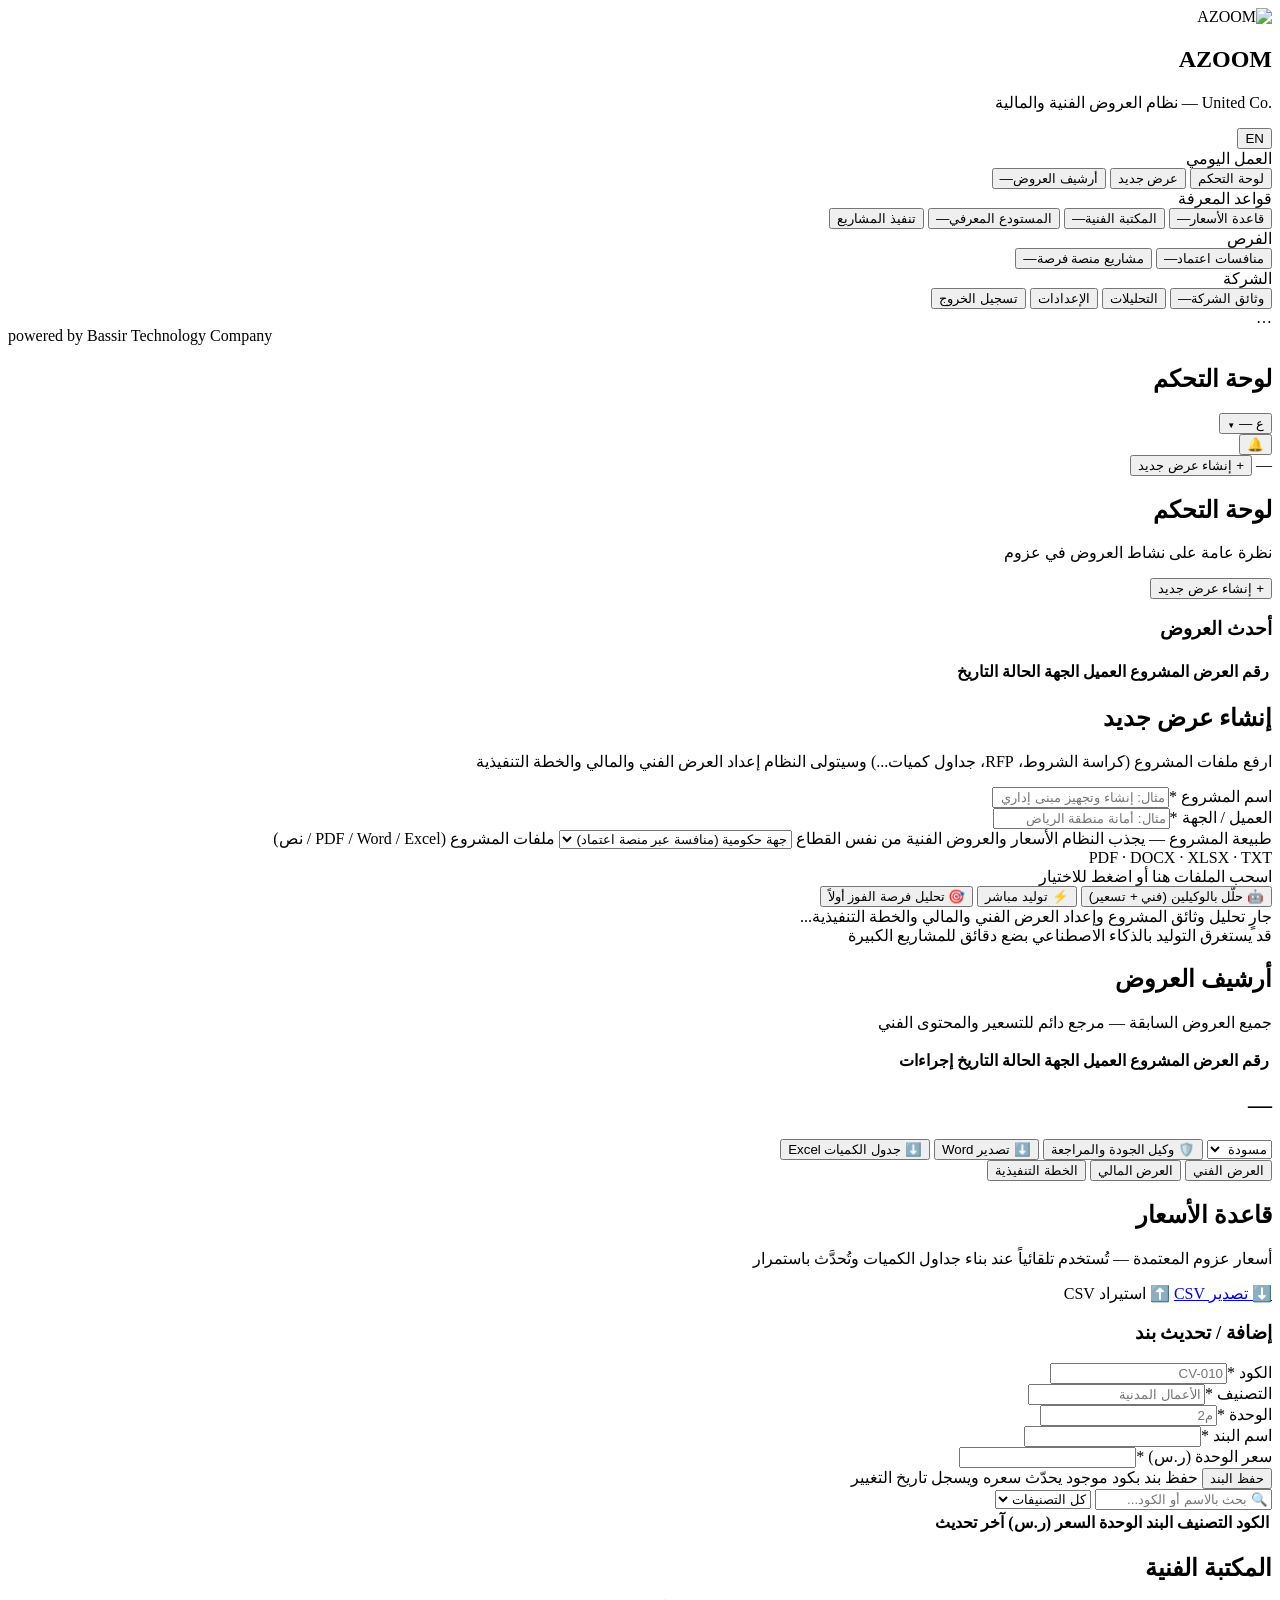
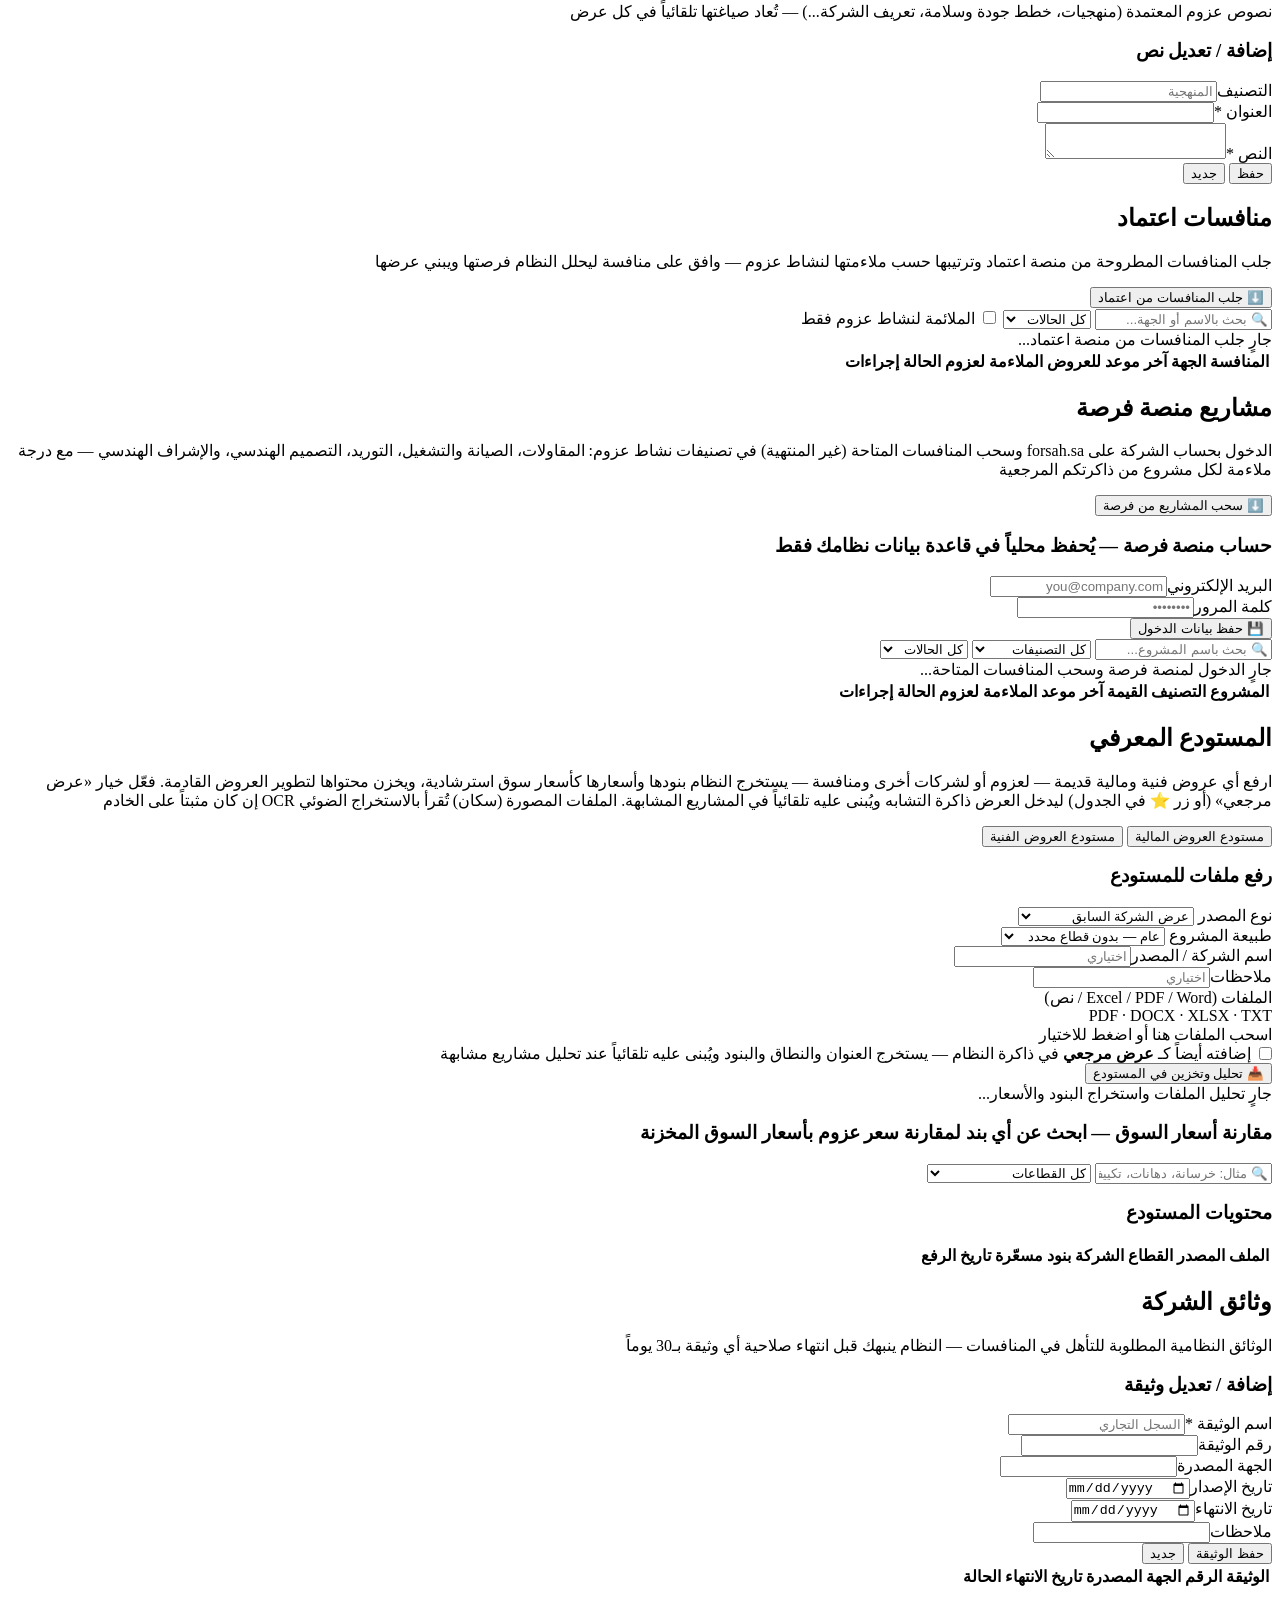
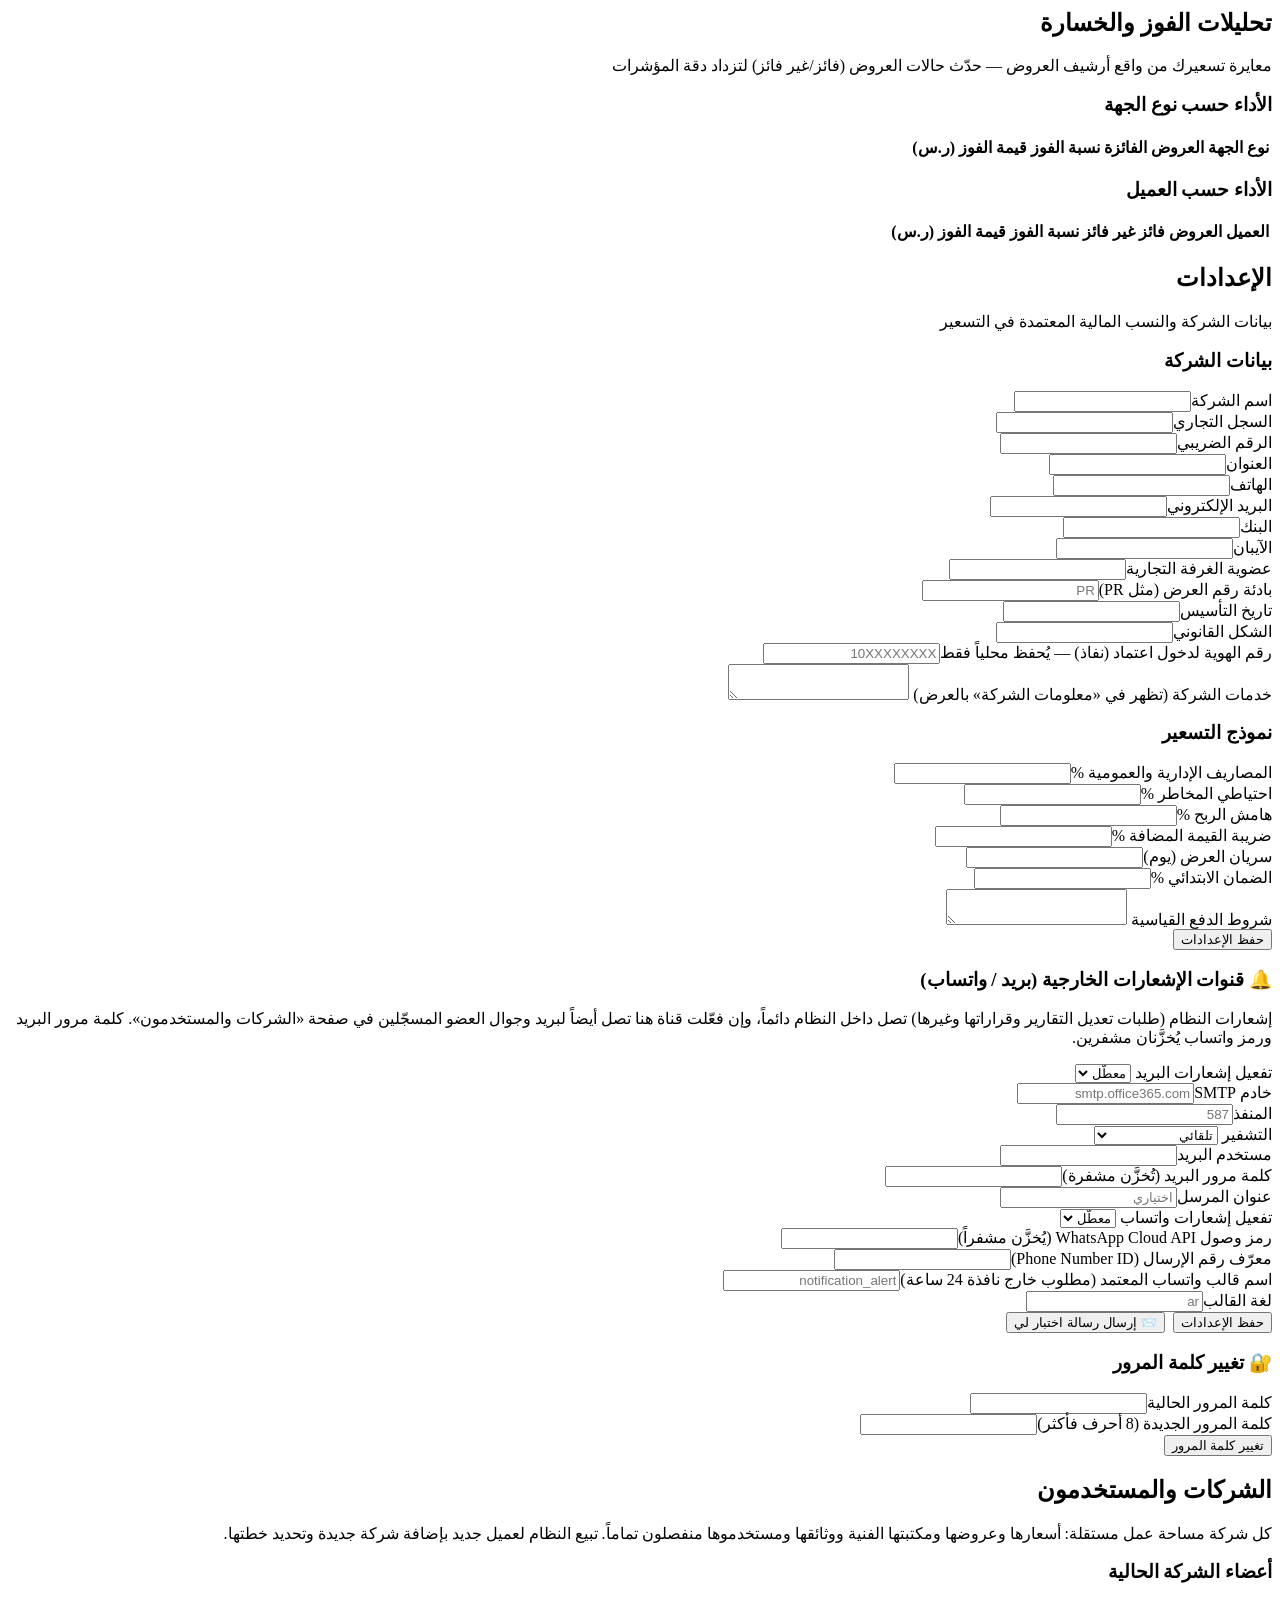
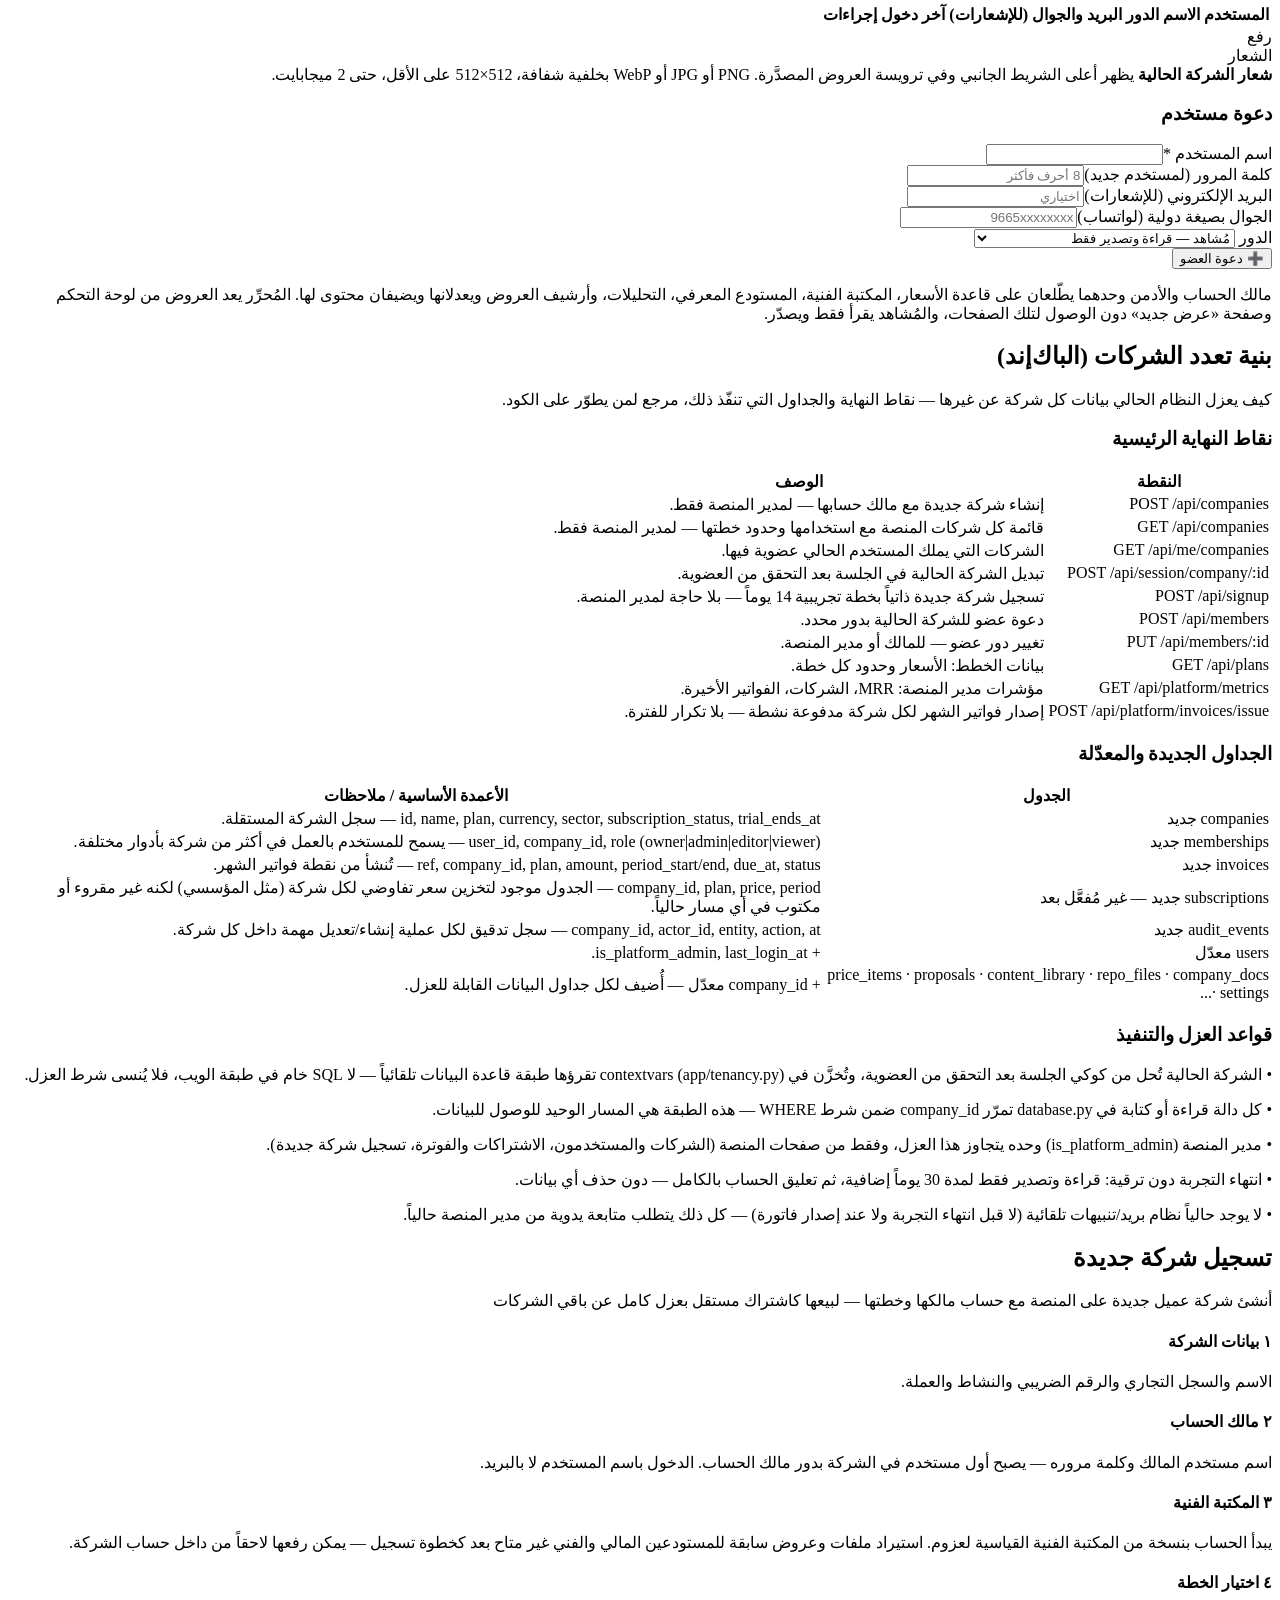
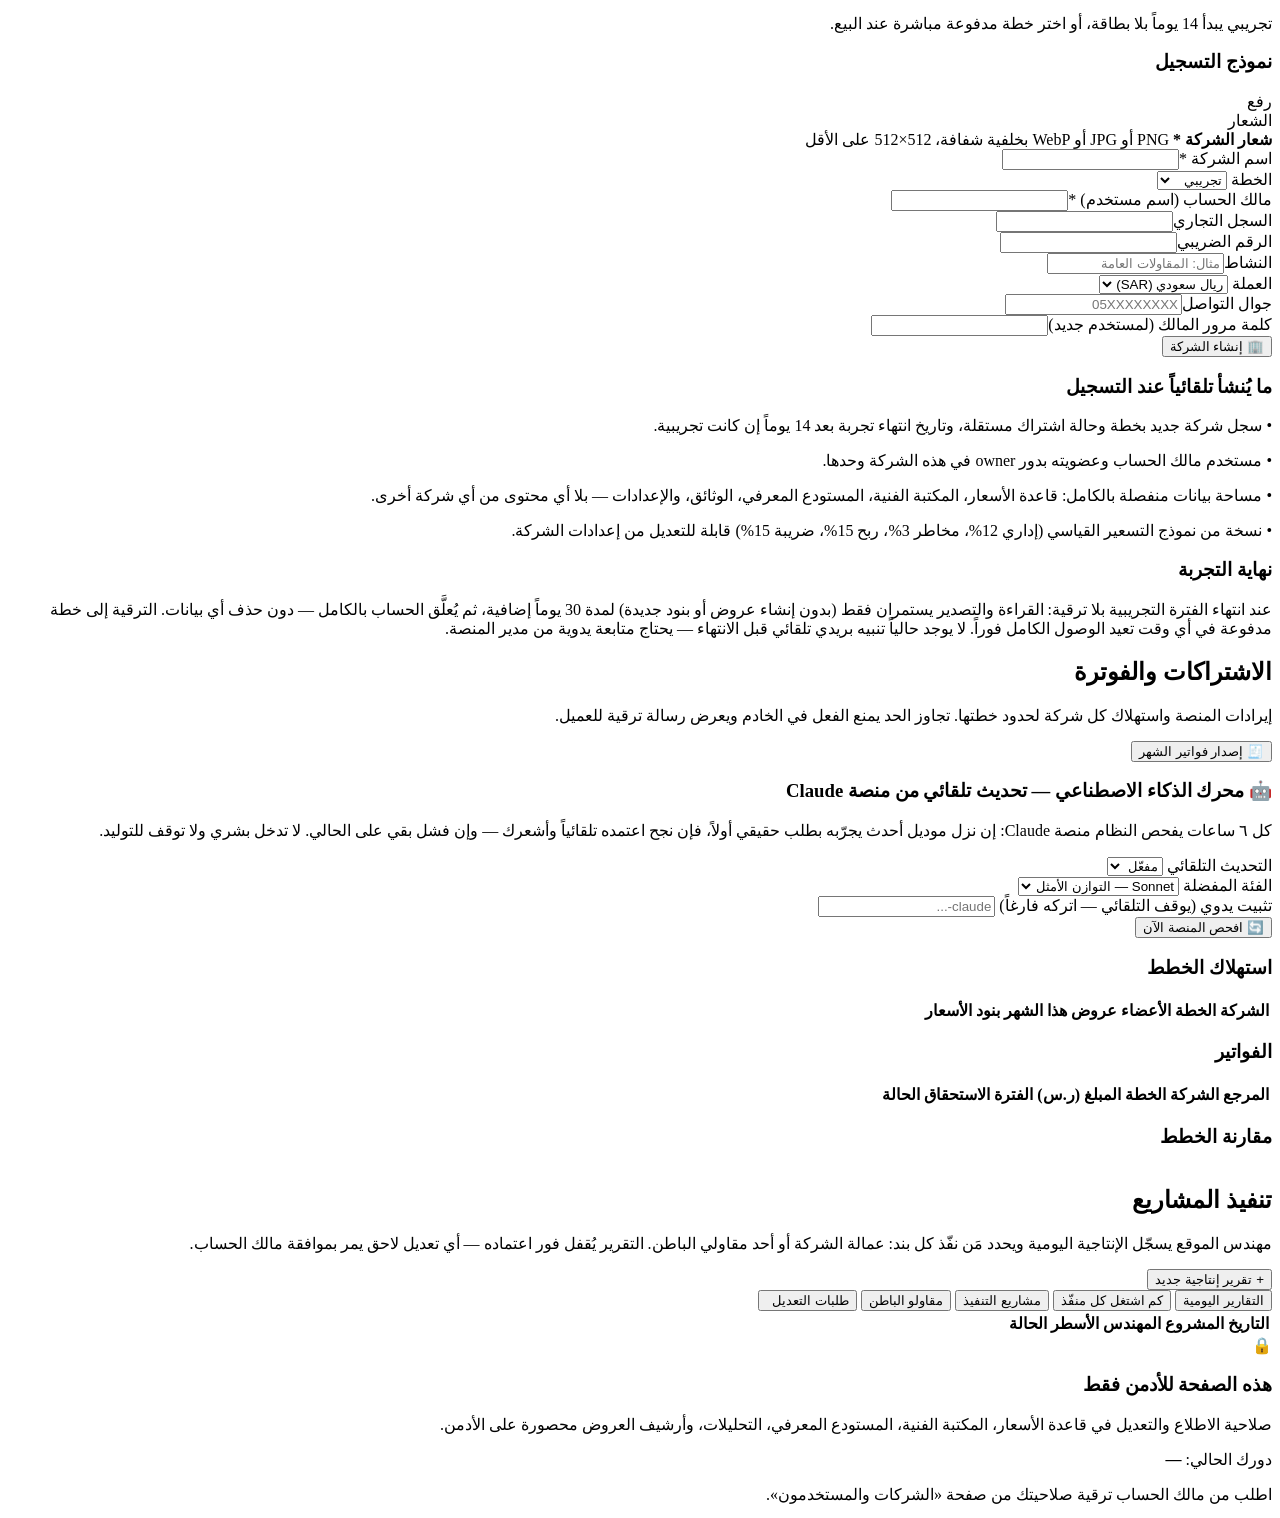
==== app/static/index.html @ 17821067 "Fixed the things according to the provided document by client" ====
<!DOCTYPE html>
<html lang="ar" dir="rtl">
<head>
<meta charset="UTF-8">
<meta name="viewport" content="width=device-width, initial-scale=1.0">
<title data-i18n="app_title">نظام عزوم — العروض الفنية والمالية</title>
<link rel="preconnect" href="https://fonts.gstatic.com" crossorigin>
<link href="https://fonts.googleapis.com/css2?family=Noto+Kufi+Arabic:wght@400;500;600;700&family=IBM+Plex+Sans+Arabic:wght@400;500;600&family=IBM+Plex+Mono:wght@400;500&display=swap" rel="stylesheet">
<link rel="stylesheet" href="/static/styles.css">
</head>
<body>
<div class="layout">
  <aside class="sidebar">
    <div class="brand">
      <div class="logo" id="brandLogo" title="AZOOM United Co.">
        <img id="brandLogoImg" src="/static/img/azoom-mark.png" alt="AZOOM">
        <span class="initial" id="brandInitial" hidden></span>
      </div>
      <div>
        <h1 id="brandWordmark">AZOOM</h1>
        <p id="brandTagline" data-i18n-html="brand_tagline"><span dir="ltr">United Co.</span> — نظام العروض الفنية والمالية</p>
      </div>
      <button class="lang-btn" id="langToggle" onclick="toggleLang()">EN</button>
    </div>
    <div class="nav-group" data-i18n="navgrp_daily">العمل اليومي</div>
    <button class="nav-btn active" data-page="dashboard" data-i18n="nav_dashboard">لوحة التحكم</button>
    <button class="nav-btn" data-page="new" data-i18n="nav_new">عرض جديد</button>
    <button class="nav-btn" data-page="proposals" data-i18n="nav_proposals">أرشيف العروض<span class="nav-count" id="cntProposals">—</span></button>
    <div class="nav-group" data-i18n="navgrp_knowledge">قواعد المعرفة</div>
    <button class="nav-btn" data-page="prices" data-i18n="nav_prices">قاعدة الأسعار<span class="nav-count" id="cntPrices">—</span></button>
    <button class="nav-btn" data-page="library" data-i18n="nav_library">المكتبة الفنية<span class="nav-count" id="cntLibrary">—</span></button>
    <button class="nav-btn" data-page="repo" data-i18n="nav_repo">المستودع المعرفي<span class="nav-count" id="cntRepo">—</span></button>
    <button class="nav-btn" data-page="execution" data-i18n="nav_execution">تنفيذ المشاريع</button>
    <div class="nav-group" data-i18n="navgrp_opportunities">الفرص</div>
    <button class="nav-btn" data-page="etimad" data-i18n="nav_etimad">منافسات اعتماد<span class="nav-count" id="cntEtimad">—</span></button>
    <button class="nav-btn" data-page="forsah" data-i18n="nav_forsah">مشاريع منصة فرصة<span class="nav-count" id="cntForsah">—</span></button>
    <div class="nav-group" data-i18n="navgrp_company">الشركة</div>
    <button class="nav-btn" data-page="docs" data-i18n="nav_docs">وثائق الشركة<span class="nav-count" id="cntDocs">—</span></button>
    <button class="nav-btn" data-page="analytics" data-i18n="nav_analytics">التحليلات</button>
    <button class="nav-btn" data-page="settings" data-i18n="nav_settings">الإعدادات</button>
    <div class="nav-group" id="navgrpPlatform" data-i18n="navgrp_platform" hidden>المنصة</div>
    <button class="nav-btn" data-page="tenants" id="navTenants" data-i18n="nav_tenants" hidden>الشركات والمستخدمون</button>
    <button class="nav-btn" data-page="companies" id="navCompanies" data-i18n="nav_companies" hidden>بنية تعدد الشركات</button>
    <button class="nav-btn" data-page="newco" id="navNewco" data-i18n="nav_newco" hidden>تسجيل شركة جديدة</button>
    <button class="nav-btn" data-page="billing" id="navBilling" data-i18n="nav_billing" hidden>الاشتراكات والفوترة</button>
    <button class="nav-btn" onclick="logout()" style="margin-top:auto" data-i18n="nav_logout">تسجيل الخروج</button>
    <div class="engine-badge" id="engineBadge">…</div>
    <div class="powered-by" dir="ltr">powered by Bassir Technology Company</div>
  </aside>

  <main class="main">

    <div class="topbar">
      <div class="title"><h2 id="pageTitle">لوحة التحكم</h2></div>
      <div class="tenant">
        <button class="tenant-btn" id="tenantBtn" onclick="toggleTenantMenu()">
          <span class="tenant-mark" id="tenantMark">ع</span>
          <span class="name" id="tenantName">—</span>
          <span class="plan" id="tenantPlan"></span>
          <span style="font-size:8px;color:var(--muted-2)">▼</span>
        </button>
        <div class="tenant-menu" id="tenantMenu" hidden>
          <h6 data-i18n="tenant_menu_title">الشركات المسجّلة في المنصة</h6>
          <div id="tenantList"></div>
        </div>
      </div>
      <div class="spacer" style="flex:1"></div>
      <div class="tenant" id="notifWrap">
        <button class="tenant-btn" id="notifBtn" onclick="toggleNotifMenu()" title="الإشعارات" style="position:relative">
          🔔<span id="notifBadge" hidden
            style="position:absolute;top:-4px;inset-inline-end:-4px;background:#c0392b;color:#fff;border-radius:9px;font-size:10px;min-width:16px;height:16px;line-height:16px;text-align:center;padding:0 3px">0</span>
        </button>
        <div class="tenant-menu" id="notifMenu" hidden style="min-width:330px;max-height:420px;overflow:auto">
          <h6 data-i18n="notif_title">الإشعارات</h6>
          <div id="notifList"></div>
          <button class="btn sm ghost" style="margin:8px" onclick="markAllNotifs()" data-i18n="notif_mark_all">تحديد الكل كمقروء</button>
        </div>
      </div>
      <span class="tag admin" id="roleChip">—</span>
      <button class="btn" onclick="go('new')" data-i18n="topbar_new_btn">+ إنشاء عرض جديد</button>
    </div>

    <!-- لوحة التحكم -->
    <section class="page active" id="page-dashboard">
      <div class="page-head">
        <div><h2 data-i18n="dash_title">لوحة التحكم</h2><p data-i18n="dash_sub">نظرة عامة على نشاط العروض في عزوم</p></div>
        <button class="btn gold" onclick="go('new')" data-i18n="dash_new_btn">+ إنشاء عرض جديد</button>
      </div>
      <div id="docsAlert"></div>
      <div class="cards" id="statCards"></div>
      <div class="panel">
        <h3 data-i18n="dash_recent_title">أحدث العروض</h3>
        <div class="t-wrap"><table id="recentTable">
          <thead><tr>
            <th data-i18n="th_ref">رقم العرض</th><th data-i18n="th_project">المشروع</th><th data-i18n="th_client">العميل</th>
            <th data-i18n="th_entity">الجهة</th><th data-i18n="th_status">الحالة</th><th data-i18n="th_date">التاريخ</th><th></th>
          </tr></thead>
          <tbody></tbody>
        </table></div>
      </div>
    </section>

    <!-- عرض جديد -->
    <section class="page" id="page-new">
      <div class="page-head">
        <div><h2 data-i18n="new_title">إنشاء عرض جديد</h2><p data-i18n="new_sub">ارفع ملفات المشروع (كراسة الشروط، RFP، جداول كميات...) وسيتولى النظام إعداد العرض الفني والمالي والخطة التنفيذية</p></div>
      </div>
      <div class="panel">
        <div class="grid-2">
          <div><label data-i18n="new_project_label">اسم المشروع *</label><input type="text" id="npTitle" data-i18n-ph="new_project_ph" placeholder="مثال: إنشاء وتجهيز مبنى إداري" oninput="suggestSimilar()"></div>
          <div><label data-i18n="new_client_label">العميل / الجهة *</label><input type="text" id="npClient" data-i18n-ph="new_client_ph" placeholder="مثال: أمانة منطقة الرياض"></div>
        </div>
        <div id="similarBox"></div>
        <label><span data-i18n="new_entity_label">طبيعة المشروع</span> <span class="muted" data-i18n="new_entity_hint">— يجذب النظام الأسعار والعروض الفنية من نفس القطاع</span></label>
        <select id="npEntity" onchange="suggestSimilar()">
          <option value="government" data-i18n="opt_gov">جهة حكومية (منافسة عبر منصة اعتماد)</option>
          <option value="private" data-i18n="opt_private">قطاع خاص</option>
          <option value="pif" data-i18n="opt_pif">مشاريع صندوق الاستثمارات العامة</option>
          <option value="airports" data-i18n="opt_airports">مطارات</option>
        </select>
        <label data-i18n="new_files_label">ملفات المشروع (PDF / Word / Excel / نص)</label>
        <div class="dropzone" id="dropzone">
          <div class="big">PDF · DOCX · XLSX · TXT</div>
          <span data-i18n="dropzone_text">اسحب الملفات هنا أو اضغط للاختيار</span>
          <input type="file" id="fileInput" multiple hidden accept=".pdf,.docx,.xlsx,.xlsm,.txt,.md,.csv">
        </div>
        <div class="file-list" id="fileList"></div>
        <div id="agentsPanel" hidden style="margin-top:14px">
          <div class="grid-2">
            <div class="panel" style="margin:0">
              <h3 data-i18n="agent_tech_title">🧠 الوكيل الفني</h3>
              <div id="agentTechBody" class="muted"></div>
            </div>
            <div class="panel" style="margin:0">
              <h3 data-i18n="agent_fin_title">💰 وكيل التسعير</h3>
              <div id="agentFinBody" class="muted"></div>
            </div>
          </div>
          <div id="agentRecs" style="margin-top:10px"></div>
          <div class="mt row">
            <button class="btn gold" id="agentsGenerateBtn" onclick="runAgentsGenerate()" data-i18n="agents_generate_btn">✅ اعتمد وابنِ العرضين الآن</button>
            <button class="btn ghost" onclick="openOnboarding()" data-i18n="agents_onboarding_btn">⚙️ معالج التهيئة (شعار + عروض سابقة)</button>
          </div>
        </div>
        <div class="mt row">
          <button class="btn" id="agentsBtn" onclick="runAgentsAnalyze()" data-i18n="agents_btn">🤖 حلّل بالوكيلين (فني + تسعير)</button>
          <button class="btn gold" id="generateBtn" data-i18n="gen_btn">⚡ توليد مباشر</button>
          <button class="btn ghost" id="oppBtn" onclick="runOpportunity()" data-i18n="opp_btn">🎯 تحليل فرصة الفوز أولاً</button>
          <span class="muted" id="engineHint"></span>
        </div>
        <div id="oppResult"></div>
        <div class="spinner" id="genSpinner">
          <div class="dot"></div>
          <span data-i18n="gen_spinner_text">جارٍ تحليل وثائق المشروع وإعداد العرض الفني والمالي والخطة التنفيذية...</span><br>
          <span class="muted" data-i18n="gen_spinner_hint">قد يستغرق التوليد بالذكاء الاصطناعي بضع دقائق للمشاريع الكبيرة</span>
        </div>
      </div>
    </section>

    <!-- أرشيف العروض -->
    <section class="page" id="page-proposals">
      <div class="page-head">
        <div><h2 data-i18n="proposals_title">أرشيف العروض</h2><p data-i18n="proposals_sub">جميع العروض السابقة — مرجع دائم للتسعير والمحتوى الفني</p></div>
      </div>
      <div class="panel">
        <div class="t-wrap"><table id="proposalsTable">
          <thead><tr>
            <th data-i18n="th_ref">رقم العرض</th><th data-i18n="th_project">المشروع</th><th data-i18n="th_client">العميل</th>
            <th data-i18n="th_entity">الجهة</th><th data-i18n="th_status">الحالة</th><th data-i18n="th_date">التاريخ</th><th data-i18n="th_actions">إجراءات</th>
          </tr></thead>
          <tbody></tbody>
        </table></div>
      </div>
    </section>

    <!-- عارض العرض -->
    <section class="page" id="page-viewer">
      <div class="page-head">
        <div><h2 id="vTitle">—</h2><p id="vMeta"></p></div>
        <div class="row">
          <select id="vStatus" onchange="changeStatus()">
            <option value="draft" data-i18n="st_draft">مسودة</option>
            <option value="submitted" data-i18n="st_submitted">مُقدَّم</option>
            <option value="won" data-i18n="st_won">فائز 🏆</option>
            <option value="lost" data-i18n="st_lost">غير فائز</option>
          </select>
          <button class="btn ghost" onclick="runQualityAgent()" data-i18n="qa_btn">🛡️ وكيل الجودة والمراجعة</button>
          <button class="btn" onclick="exportDocx()" data-i18n="export_word_btn">⬇️ تصدير Word</button>
          <button class="btn ghost" onclick="exportXlsx()" data-i18n="export_excel_btn">⬇️ جدول الكميات Excel</button>
        </div>
      </div>
      <div id="qaPanel" hidden class="panel" style="margin-bottom:12px">
        <div class="cards mb" id="qaCards"></div>
        <div id="qaIssues"></div>
        <div class="mt row">
          <button class="btn sm" id="qaFixBtn" onclick="runQualityFix()" data-i18n="qa_fix_btn">🧹 أصلح العبارات القالبية تلقائياً</button>
          <button class="btn sm ghost" onclick="document.getElementById('qaPanel').hidden = true" data-i18n="qa_close_btn">إغلاق</button>
        </div>
        <p class="muted" data-i18n="qa_disclaimer">الوكيل يرفع نسبة صوت شركتك (من بنك فقراتها البشري) ويزيل الصياغات القالبية والبصمات التقنية في خصائص الملفات ويدقق الاتساق — والمراجعة البشرية النهائية قبل التقديم تبقى مسؤوليتكم.</p>
      </div>
      <div class="tabs">
        <button class="tab-btn active" data-tab="tech" data-i18n="tab_tech">العرض الفني</button>
        <button class="tab-btn" data-tab="fin" data-i18n="tab_fin">العرض المالي</button>
        <button class="tab-btn" data-tab="plan" data-i18n="tab_plan">الخطة التنفيذية</button>
      </div>
      <div class="tab-pane active" id="tab-tech"></div>
      <div class="tab-pane" id="tab-fin"></div>
      <div class="tab-pane" id="tab-plan"></div>
    </section>

    <!-- قاعدة الأسعار -->
    <section class="page" id="page-prices">
      <div class="page-head">
        <div><h2 data-i18n="prices_title">قاعدة الأسعار</h2><p data-i18n="prices_sub">أسعار عزوم المعتمدة — تُستخدم تلقائياً عند بناء جداول الكميات وتُحدَّث باستمرار</p></div>
        <div class="row">
          <a class="btn ghost sm" href="/api/prices/export/csv" data-i18n="export_csv_btn">⬇️ تصدير CSV</a>
          <label class="btn ghost sm" style="cursor:pointer"><span data-i18n="import_csv_label">⬆️ استيراد CSV</span><input type="file" id="csvImport" hidden accept=".csv"></label>
        </div>
      </div>
      <div class="panel">
        <h3 data-i18n="add_price_title">إضافة / تحديث بند</h3>
        <div class="grid-3">
          <div><label data-i18n="code_label">الكود *</label><input type="text" id="prCode" placeholder="CV-010"></div>
          <div><label data-i18n="category_label">التصنيف *</label><input type="text" id="prCat" list="catList" data-i18n-ph="category_ph" placeholder="الأعمال المدنية"></div>
          <div><label data-i18n="unit_label">الوحدة *</label><input type="text" id="prUnit" data-i18n-ph="unit_ph" placeholder="م2"></div>
        </div>
        <div class="grid-2">
          <div><label data-i18n="item_name_label">اسم البند *</label><input type="text" id="prName"></div>
          <div><label data-i18n="unit_price_label">سعر الوحدة (ر.س) *</label><input type="number" id="prPrice" step="0.01"></div>
        </div>
        <div class="mt"><button class="btn" onclick="savePrice()" data-i18n="save_price_btn">حفظ البند</button>
        <span class="muted" data-i18n="save_price_hint">حفظ بند بكود موجود يحدّث سعره ويسجل تاريخ التغيير</span></div>
      </div>
      <div class="panel">
        <div class="row mb">
          <input type="text" id="prSearch" data-i18n-ph="search_ph" placeholder="🔍 بحث بالاسم أو الكود..." style="max-width:280px" oninput="loadPrices()">
          <select id="prFilterCat" onchange="loadPrices()" style="max-width:240px"><option value="" data-i18n="all_categories">كل التصنيفات</option></select>
        </div>
        <div class="t-wrap"><table id="pricesTable">
          <thead><tr>
            <th data-i18n="th_code">الكود</th><th data-i18n="th_category">التصنيف</th><th data-i18n="th_item">البند</th>
            <th data-i18n="th_unit">الوحدة</th><th data-i18n="th_price">السعر (ر.س)</th><th data-i18n="th_updated">آخر تحديث</th><th></th>
          </tr></thead>
          <tbody></tbody>
        </table></div>
      </div>
      <datalist id="catList"></datalist>
    </section>

    <!-- المكتبة الفنية -->
    <section class="page" id="page-library">
      <div class="page-head">
        <div><h2 data-i18n="library_title">المكتبة الفنية</h2><p data-i18n="library_sub">نصوص عزوم المعتمدة (منهجيات، خطط جودة وسلامة، تعريف الشركة...) — تُعاد صياغتها تلقائياً في كل عرض</p></div>
      </div>
      <div class="panel">
        <h3 data-i18n="add_text_title">إضافة / تعديل نص</h3>
        <input type="hidden" id="libId">
        <div class="grid-2">
          <div><label data-i18n="category_label2">التصنيف</label><input type="text" id="libCat" data-i18n-ph="category_ph2" placeholder="المنهجية"></div>
          <div><label data-i18n="title_label">العنوان *</label><input type="text" id="libTitle"></div>
        </div>
        <label data-i18n="body_label">النص *</label><textarea id="libBody"></textarea>
        <div class="mt row">
          <button class="btn" onclick="saveLibrary()" data-i18n="save_btn">حفظ</button>
          <button class="btn ghost" onclick="clearLibraryForm()" data-i18n="new_btn">جديد</button>
        </div>
      </div>
      <div id="libraryList"></div>
    </section>

    <!-- منافسات اعتماد -->
    <section class="page" id="page-etimad">
      <div class="page-head">
        <div><h2 data-i18n="etimad_title">منافسات اعتماد</h2><p data-i18n="etimad_sub">جلب المنافسات المطروحة من منصة اعتماد وترتيبها حسب ملاءمتها لنشاط عزوم — وافق على منافسة ليحلل النظام فرصتها ويبني عرضها</p></div>
        <button class="btn gold" id="etimadFetchBtn" onclick="fetchEtimad()" data-i18n="fetch_btn">⬇️ جلب المنافسات من اعتماد</button>
      </div>
      <div class="panel" id="etimadSessionNote" style="display:none">
        <p class="muted"><span data-i18n="session_note">🔑 لتنزيل كراسات الشروط آلياً: شغّل من جهازك</span> <code>python scripts/etimad_nafath_login.py</code> <span data-i18n="session_note2">(دخول نفاذ بموافقتك من الجوال — رقم الهوية يُحفظ محلياً في إعداداتك فقط). جلب قائمة المنافسات لا يحتاج دخولاً.</span></p>
      </div>
      <div class="panel">
        <div class="row mb">
          <input type="text" id="etQ" data-i18n-ph="search_ph2" placeholder="🔍 بحث بالاسم أو الجهة..." style="max-width:260px" oninput="loadEtimad()">
          <select id="etStatus" onchange="loadEtimad()" style="max-width:180px">
            <option value="" data-i18n="all_statuses">كل الحالات</option>
            <option value="جديدة" data-i18n="et_status_new">جديدة</option>
            <option value="مهتمون" data-i18n="et_status_interested">مهتمون</option>
            <option value="مستبعدة" data-i18n="et_status_excluded">مستبعدة</option>
            <option value="أُنشئ عرض" data-i18n="et_status_created">أُنشئ عرض</option>
          </select>
          <label class="row" style="gap:6px;margin:0"><input type="checkbox" id="etRelevant" onchange="loadEtimad()" style="width:auto"> <span data-i18n="relevant_only_label">الملائمة لنشاط عزوم فقط</span></label>
        </div>
        <div class="spinner" id="etSpinner"><div class="dot"></div><span data-i18n="fetch_spinner">جارٍ جلب المنافسات من منصة اعتماد...</span></div>
        <div class="t-wrap"><table id="etimadTable">
          <thead><tr>
            <th data-i18n="th_tender">المنافسة</th><th data-i18n="th_agency">الجهة</th><th data-i18n="th_deadline">آخر موعد للعروض</th>
            <th data-i18n="th_relevance">الملاءمة لعزوم</th><th data-i18n="th_status">الحالة</th><th data-i18n="th_actions">إجراءات</th>
          </tr></thead>
          <tbody></tbody>
        </table></div>
      </div>
    </section>

    <!-- مشاريع منصة فرصة -->
    <section class="page" id="page-forsah">
      <div class="page-head">
        <div><h2>مشاريع منصة فرصة</h2><p>الدخول بحساب الشركة على forsah.sa وسحب المنافسات المتاحة (غير المنتهية) في تصنيفات نشاط عزوم: المقاولات، الصيانة والتشغيل، التوريد، التصميم الهندسي، والإشراف الهندسي — مع درجة ملاءمة لكل مشروع من ذاكرتكم المرجعية</p></div>
        <button class="btn gold" id="forsahFetchBtn" onclick="fetchForsah()">⬇️ سحب المشاريع من فرصة</button>
      </div>
      <div class="panel">
        <h3>حساب منصة فرصة <span class="muted">— يُحفظ محلياً في قاعدة بيانات نظامك فقط</span></h3>
        <div class="grid-3">
          <div><label>البريد الإلكتروني</label><input type="email" id="forsahEmail" autocomplete="off" placeholder="you@company.com"></div>
          <div><label>كلمة المرور</label><input type="password" id="forsahPassword" autocomplete="new-password" placeholder="••••••••"></div>
          <div style="display:flex;align-items:flex-end"><button class="btn" onclick="saveForsahCreds()">💾 حفظ بيانات الدخول</button></div>
        </div>
      </div>
      <div class="panel">
        <div class="row mb">
          <input type="text" id="fsQ" placeholder="🔍 بحث باسم المشروع..." style="max-width:240px" oninput="loadForsah()">
          <select id="fsCategory" onchange="loadForsah()" style="max-width:200px">
            <option value="">كل التصنيفات</option>
            <option>المقاولات</option><option>الصيانة والتشغيل</option><option>التوريد</option>
            <option>التصميم الهندسي</option><option>الإشراف الهندسي</option>
          </select>
          <select id="fsStatus" onchange="loadForsah()" style="max-width:160px">
            <option value="">كل الحالات</option>
            <option>جديد</option><option>مهتمون</option><option>مستبعد</option><option>أُنشئ عرض</option>
          </select>
        </div>
        <div class="spinner" id="fsSpinner"><div class="dot"></div>جارٍ الدخول لمنصة فرصة وسحب المنافسات المتاحة...</div>
        <div class="t-wrap"><table id="forsahTable">
          <thead><tr><th>المشروع</th><th>التصنيف</th><th>القيمة</th><th>آخر موعد</th><th>الملاءمة لعزوم</th><th>الحالة</th><th>إجراءات</th></tr></thead>
          <tbody></tbody>
        </table></div>
      </div>
    </section>

    <!-- المستودع المعرفي -->
    <section class="page" id="page-repo">
      <div class="page-head">
        <div><h2 data-i18n="repo_title">المستودع المعرفي</h2><p data-i18n="repo_sub">ارفع أي عروض فنية ومالية قديمة — لعزوم أو لشركات أخرى ومنافسة — يستخرج النظام بنودها وأسعارها كأسعار سوق استرشادية، ويخزن محتواها لتطوير العروض القادمة. فعّل خيار «عرض مرجعي» (أو زر ⭐ في الجدول) ليدخل العرض ذاكرة التشابه ويُبنى عليه تلقائياً في المشاريع المشابهة. الملفات المصورة (سكان) تُقرأ بالاستخراج الضوئي OCR إن كان مثبتاً على الخادم</p></div>
      </div>
      <div class="tabs mb">
        <button class="tab-btn active" data-repo-tab="fin" onclick="repoTab('fin')" data-i18n="repo_tab_fin">مستودع العروض المالية</button>
        <button class="tab-btn" data-repo-tab="tech" onclick="repoTab('tech')" data-i18n="repo_tab_tech">مستودع العروض الفنية</button>
      </div>
      <div id="repoTabFin">
      <div class="panel">
        <h3 data-i18n="upload_title">رفع ملفات للمستودع</h3>
        <div class="grid-3">
          <div><label data-i18n="source_type_label">نوع المصدر</label>
            <select id="repoSource">
              <option value="عرض الشركة السابق" data-i18n="src_prev_azoom">عرض الشركة السابق</option>
              <option value="عرض فني سابق" data-i18n="src_prev_tech">عرض فني سابق</option>
              <option value="عرض شركة منافسة" data-i18n="src_competitor">عرض شركة منافسة</option>
              <option value="عرض شركة أخرى" data-i18n="src_other_company">عرض شركة أخرى</option>
              <option value="جدول كميات / كراسة شروط" data-i18n="src_boq">جدول كميات / كراسة شروط</option>
              <option value="قائمة أسعار موردين" data-i18n="src_supplier">قائمة أسعار موردين</option>
            </select>
          </div>
          <div><label data-i18n="sector_label">طبيعة المشروع</label>
            <select id="repoSector">
              <option value="" data-i18n="sector_general">عام — بدون قطاع محدد</option>
              <option value="government" data-i18n="sector_gov">حكومي</option>
              <option value="private" data-i18n="sector_private">قطاع خاص</option>
              <option value="pif" data-i18n="sector_pif">صندوق الاستثمارات العامة</option>
              <option value="airports" data-i18n="sector_airports">مطارات</option>
            </select>
          </div>
          <div><label data-i18n="company_label">اسم الشركة / المصدر</label><input type="text" id="repoCompany" data-i18n-ph="optional_ph" placeholder="اختياري"></div>
          <div><label data-i18n="notes_label">ملاحظات</label><input type="text" id="repoNotes" data-i18n-ph="optional_ph" placeholder="اختياري"></div>
        </div>
        <label data-i18n="files_label2">الملفات (Excel / PDF / Word / نص)</label>
        <div class="dropzone" id="repoDrop">
          <div class="big">PDF · DOCX · XLSX · TXT</div>
          <span data-i18n="dropzone_text">اسحب الملفات هنا أو اضغط للاختيار</span>
          <input type="file" id="repoFileInput" multiple hidden accept=".pdf,.docx,.xlsx,.xlsm,.txt,.md,.csv">
        </div>
        <div class="file-list" id="repoFileList"></div>
        <label class="mt" style="display:flex;align-items:center;gap:8px;cursor:pointer">
          <input type="checkbox" id="repoAsRef" style="width:auto;margin:0">
          <span><span data-i18n="as_ref_label_pre">إضافته أيضاً كـ</span> <b data-i18n="as_ref_label_bold">عرض مرجعي</b> <span data-i18n="as_ref_label_post">في ذاكرة النظام — يستخرج العنوان والنطاق والبنود ويُبنى عليه تلقائياً عند تحليل مشاريع مشابهة</span></span>
        </label>
        <div class="mt"><button class="btn gold" id="repoUploadBtn" onclick="uploadRepo()" data-i18n="upload_repo_btn">📥 تحليل وتخزين في المستودع</button></div>
        <div class="spinner" id="repoSpinner"><div class="dot"></div><span data-i18n="upload_spinner">جارٍ تحليل الملفات واستخراج البنود والأسعار...</span></div>
      </div>
      <div class="panel">
        <h3><span data-i18n="market_title">مقارنة أسعار السوق</span> <span class="muted" data-i18n="market_sub">— ابحث عن أي بند لمقارنة سعر عزوم بأسعار السوق المخزنة</span></h3>
        <div class="row mb">
          <input type="text" id="marketSearch" data-i18n-ph="market_search_ph" placeholder="🔍 مثال: خرسانة، دهانات، تكييف..." style="max-width:320px">
          <select id="marketSector" style="max-width:230px">
            <option value="" data-i18n="all_sectors">كل القطاعات</option>
            <option value="government" data-i18n="sector_gov">حكومي</option>
            <option value="private" data-i18n="sector_private">قطاع خاص</option>
            <option value="pif" data-i18n="sector_pif">صندوق الاستثمارات العامة</option>
            <option value="airports" data-i18n="sector_airports">مطارات</option>
          </select>
        </div>
        <div id="marketResult"></div>
      </div>
      <div class="panel">
        <h3 data-i18n="repo_contents_title">محتويات المستودع</h3>
        <div class="t-wrap"><table id="repoTable">
          <thead><tr>
            <th data-i18n="th_file">الملف</th><th data-i18n="th_source">المصدر</th><th data-i18n="th_sector">القطاع</th>
            <th data-i18n="th_company">الشركة</th><th data-i18n="th_priced_items">بنود مسعّرة</th><th data-i18n="th_upload_date">تاريخ الرفع</th><th></th>
          </tr></thead>
          <tbody></tbody>
        </table></div>
      </div>
    </div>
      <div id="repoTabTech" hidden>
        <div class="panel">
          <h3 data-i18n="tech_upload_title">إدخال العروض الفنية</h3>
          <p class="muted" data-i18n="tech_upload_hint">ارفع من تبويب «مستودع العروض المالية» واختر نوع المصدر «عرض فني سابق» — يستخرج النظام الأقسام والفقرات هنا تلقائياً، وتدخل فقرات عروض شركتك بنك الفقرات المعتمد الذي تُبنى منه العروض الجديدة بلغتكم.</p>
        </div>
        <div class="panel">
          <div class="row mb" style="justify-content:space-between">
            <h3 style="margin:0" data-i18n="style_profile_title">بصمة الكتابة المستخلصة</h3>
            <button class="btn sm ghost" onclick="rebuildStyle()" data-i18n="style_rebuild_btn">↻ إعادة الاستخلاص</button>
          </div>
          <div id="styleProfileBox" class="muted">—</div>
        </div>
        <div class="panel">
          <h3 data-i18n="bank_title">بنك الفقرات المعتمدة <span class="muted" data-i18n="bank_sub">— تُبنى منه أقسام العروض الجديدة؛ اسحب الاعتماد عن أي فقرة لا تمثل أسلوبكم</span></h3>
          <div id="paraBank" class="grid-2"></div>
        </div>
        <div class="panel">
          <h3 data-i18n="tech_docs_title">محتويات المستودع الفني</h3>
          <div class="t-wrap"><table id="techDocsTable">
            <thead><tr><th data-i18n="th_file">الملف</th><th data-i18n="th_kind">النوع</th><th data-i18n="th_sector">القطاع</th><th data-i18n="th_sections">الأقسام</th><th data-i18n="th_paras">الفقرات</th><th data-i18n="th_style_src">مصدر أسلوب</th></tr></thead>
            <tbody></tbody>
          </table></div>
        </div>
      </div>
      </section>

    <!-- وثائق الشركة -->
    <section class="page" id="page-docs">
      <div class="page-head">
        <div><h2 data-i18n="docs_title">وثائق الشركة</h2><p data-i18n="docs_sub">الوثائق النظامية المطلوبة للتأهل في المنافسات — النظام ينبهك قبل انتهاء صلاحية أي وثيقة بـ30 يوماً</p></div>
      </div>
      <div class="panel">
        <h3 data-i18n="add_doc_title">إضافة / تعديل وثيقة</h3>
        <input type="hidden" id="docId">
        <div class="grid-3">
          <div><label data-i18n="doc_name_label">اسم الوثيقة *</label><input type="text" id="docName" data-i18n-ph="doc_name_ph" placeholder="السجل التجاري"></div>
          <div><label data-i18n="doc_number_label">رقم الوثيقة</label><input type="text" id="docNumber"></div>
          <div><label data-i18n="doc_issuer_label">الجهة المصدرة</label><input type="text" id="docIssuer"></div>
          <div><label data-i18n="doc_issue_label">تاريخ الإصدار</label><input type="date" id="docIssue"></div>
          <div><label data-i18n="doc_expiry_label">تاريخ الانتهاء</label><input type="date" id="docExpiry"></div>
          <div><label data-i18n="doc_notes_label">ملاحظات</label><input type="text" id="docNotes"></div>
        </div>
        <div class="mt row">
          <button class="btn" onclick="saveDoc()" data-i18n="save_doc_btn">حفظ الوثيقة</button>
          <button class="btn ghost" onclick="clearDocForm()" data-i18n="new_btn">جديد</button>
        </div>
      </div>
      <div class="panel">
        <div class="t-wrap"><table id="docsTable">
          <thead><tr>
            <th data-i18n="th_document">الوثيقة</th><th data-i18n="th_number">الرقم</th><th data-i18n="th_issuer">الجهة المصدرة</th>
            <th data-i18n="th_expiry">تاريخ الانتهاء</th><th data-i18n="th_status">الحالة</th><th></th>
          </tr></thead>
          <tbody></tbody>
        </table></div>
      </div>
    </section>

    <!-- التحليلات -->
    <section class="page" id="page-analytics">
      <div class="page-head">
        <div><h2 data-i18n="analytics_title">تحليلات الفوز والخسارة</h2><p data-i18n="analytics_sub">معايرة تسعيرك من واقع أرشيف العروض — حدّث حالات العروض (فائز/غير فائز) لتزداد دقة المؤشرات</p></div>
      </div>
      <div class="cards" id="anCards"></div>
      <div class="panel" id="anMargins"></div>
      <div class="panel">
        <h3 data-i18n="entity_perf_title">الأداء حسب نوع الجهة</h3>
        <div class="t-wrap"><table id="anEntityTable">
          <thead><tr>
            <th data-i18n="th_entity_type">نوع الجهة</th><th data-i18n="th_proposals_count">العروض</th><th data-i18n="th_won">الفائزة</th>
            <th data-i18n="th_win_rate">نسبة الفوز</th><th data-i18n="th_won_value">قيمة الفوز (ر.س)</th>
          </tr></thead>
          <tbody></tbody>
        </table></div>
      </div>
      <div class="panel">
        <h3 data-i18n="client_perf_title">الأداء حسب العميل</h3>
        <div class="t-wrap"><table id="anClientTable">
          <thead><tr>
            <th data-i18n="th_client">العميل</th><th data-i18n="th_proposals_count">العروض</th><th data-i18n="th_won2">فائز</th>
            <th data-i18n="th_lost">غير فائز</th><th data-i18n="th_win_rate">نسبة الفوز</th><th data-i18n="th_won_value">قيمة الفوز (ر.س)</th>
          </tr></thead>
          <tbody></tbody>
        </table></div>
      </div>
    </section>

    <!-- الإعدادات -->
    <section class="page" id="page-settings">
      <div class="page-head">
        <div><h2 data-i18n="settings_title">الإعدادات</h2><p data-i18n="settings_sub">بيانات الشركة والنسب المالية المعتمدة في التسعير</p></div>
      </div>
      <div class="panel">
        <h3 data-i18n="company_data_title">بيانات الشركة</h3>
        <div class="grid-2">
          <div><label data-i18n="company_name_label">اسم الشركة</label><input type="text" id="stName" data-key="company_name"></div>
          <div><label data-i18n="cr_label">السجل التجاري</label><input type="text" id="stCr" data-key="company_cr"></div>
          <div><label data-i18n="vat_no_label">الرقم الضريبي</label><input type="text" id="stVatNo" data-key="company_vat_no"></div>
          <div><label data-i18n="address_label">العنوان</label><input type="text" id="stAddr" data-key="company_address"></div>
          <div><label data-i18n="phone_label">الهاتف</label><input type="text" id="stPhone" data-key="company_phone"></div>
          <div><label data-i18n="email_label">البريد الإلكتروني</label><input type="text" id="stEmail" data-key="company_email"></div>
          <div><label data-i18n="bank_label">البنك</label><input type="text" data-key="company_bank"></div>
          <div><label data-i18n="iban_label">الآيبان</label><input type="text" data-key="company_iban"></div>
          <div><label data-i18n="chamber_label">عضوية الغرفة التجارية</label><input type="text" data-key="company_chamber_no"></div>
          <div><label data-i18n="ref_prefix_label">بادئة رقم العرض (مثل PR)</label><input type="text" data-key="ref_prefix" maxlength="8" placeholder="PR"></div>
          <div><label data-i18n="founded_label">تاريخ التأسيس</label><input type="text" data-key="company_founded"></div>
          <div><label data-i18n="legal_form_label">الشكل القانوني</label><input type="text" data-key="company_legal_form"></div>
          <div><label data-i18n="etimad_id_label">رقم الهوية لدخول اعتماد (نفاذ) — يُحفظ محلياً فقط</label><input type="text" data-key="etimad_national_id" placeholder="10XXXXXXXX"></div>
        </div>
        <label class="mt" data-i18n="services_label">خدمات الشركة (تظهر في «معلومات الشركة» بالعرض)</label>
        <textarea data-key="company_services"></textarea>
      </div>
      <div class="panel">
        <h3 data-i18n="pricing_model_title">نموذج التسعير</h3>
        <div class="grid-3">
          <div><label data-i18n="overhead_label">المصاريف الإدارية والعمومية %</label><input type="number" data-key="overhead_pct" step="0.5"></div>
          <div><label data-i18n="risk_label">احتياطي المخاطر %</label><input type="number" data-key="risk_pct" step="0.5"></div>
          <div><label data-i18n="profit_label">هامش الربح %</label><input type="number" data-key="profit_pct" step="0.5"></div>
          <div><label data-i18n="vat_label">ضريبة القيمة المضافة %</label><input type="number" data-key="vat_rate" step="0.5"></div>
          <div><label data-i18n="validity_label">سريان العرض (يوم)</label><input type="number" data-key="validity_days"></div>
          <div><label data-i18n="bid_bond_label">الضمان الابتدائي %</label><input type="number" data-key="bid_bond_pct" step="0.5"></div>
        </div>
        <label data-i18n="payment_terms_label">شروط الدفع القياسية</label>
        <textarea data-key="payment_terms"></textarea>
        <div class="mt"><button class="btn" onclick="saveSettings()" data-i18n="save_settings_btn">حفظ الإعدادات</button></div>
      </div>
      <div class="panel" id="notifChannelsPanel">
        <h3 data-i18n="notify_channels_title">🔔 قنوات الإشعارات الخارجية (بريد / واتساب)</h3>
        <p class="muted" data-i18n="notify_channels_hint">إشعارات النظام (طلبات تعديل التقارير وقراراتها وغيرها) تصل داخل النظام دائماً، وإن فعّلت قناة هنا تصل أيضاً لبريد وجوال العضو المسجّلين في صفحة «الشركات والمستخدمون». كلمة مرور البريد ورمز واتساب يُخزَّنان مشفرين.</p>
        <div class="grid-3">
          <div><label data-i18n="notify_email_enabled_label">تفعيل إشعارات البريد</label>
            <select data-key="notify_email_enabled"><option value="0" data-i18n="opt_off">معطّل</option><option value="1" data-i18n="opt_on">مفعّل</option></select></div>
          <div><label data-i18n="smtp_host_label">خادم SMTP</label><input type="text" data-key="smtp_host" placeholder="smtp.office365.com"></div>
          <div><label data-i18n="smtp_port_label">المنفذ</label><input type="number" data-key="smtp_port" placeholder="587"></div>
          <div><label data-i18n="smtp_security_label">التشفير</label>
            <select data-key="smtp_security"><option value="" data-i18n="opt_auto">تلقائي</option><option value="starttls">STARTTLS (587)</option><option value="ssl">SSL/TLS (465)</option><option value="none" data-i18n="opt_none">بلا تشفير</option></select></div>
          <div><label data-i18n="smtp_user_label">مستخدم البريد</label><input type="text" data-key="smtp_user"></div>
          <div><label data-i18n="smtp_pass_label">كلمة مرور البريد (تُخزَّن مشفرة)</label><input type="password" data-key="smtp_pass" autocomplete="new-password"></div>
          <div><label data-i18n="smtp_from_label">عنوان المرسل</label><input type="text" data-key="smtp_from" data-i18n-ph="optional_ph" placeholder="اختياري"></div>
          <div><label data-i18n="notify_wa_enabled_label">تفعيل إشعارات واتساب</label>
            <select data-key="notify_whatsapp_enabled"><option value="0" data-i18n="opt_off">معطّل</option><option value="1" data-i18n="opt_on">مفعّل</option></select></div>
          <div><label data-i18n="wa_token_label">رمز وصول WhatsApp Cloud API (يُخزَّن مشفراً)</label><input type="password" data-key="whatsapp_token" autocomplete="new-password"></div>
          <div><label data-i18n="wa_phone_id_label">معرّف رقم الإرسال (Phone Number ID)</label><input type="text" data-key="whatsapp_phone_id"></div>
          <div><label data-i18n="wa_template_label">اسم قالب واتساب المعتمد (مطلوب خارج نافذة 24 ساعة)</label><input type="text" data-key="whatsapp_template" placeholder="notification_alert"></div>
          <div><label data-i18n="wa_template_lang_label">لغة القالب</label><input type="text" data-key="whatsapp_template_lang" placeholder="ar"></div>
        </div>
        <p class="muted mt" id="notifLastError" hidden></p>
        <div class="mt" style="display:flex;gap:8px">
          <button class="btn" onclick="saveSettings()" data-i18n="save_settings_btn">حفظ الإعدادات</button>
          <button class="btn ghost" onclick="testNotifyChannels()" data-i18n="notify_test_btn">📨 إرسال رسالة اختبار لي</button>
        </div>
      </div>
      <div class="panel">
        <h3 data-i18n="change_pw_title">🔐 تغيير كلمة المرور</h3>
        <div class="grid-2">
          <div><label data-i18n="old_pw_label">كلمة المرور الحالية</label><input type="password" id="pwOld" autocomplete="current-password"></div>
          <div><label data-i18n="new_pw_label">كلمة المرور الجديدة (8 أحرف فأكثر)</label><input type="password" id="pwNew" autocomplete="new-password"></div>
        </div>
        <div class="mt"><button class="btn" onclick="savePassword()" data-i18n="change_pw_btn">تغيير كلمة المرور</button></div>
      </div>
    </section>

    <!-- الشركات والمستخدمون -->
    <section class="page" id="page-tenants">
      <div class="page-head">
        <div><h2 data-i18n="tenants_title">الشركات والمستخدمون</h2><p data-i18n="tenants_sub">كل شركة مساحة عمل مستقلة: أسعارها وعروضها ومكتبتها الفنية ووثائقها ومستخدموها منفصلون تماماً. تبيع النظام لعميل جديد بإضافة شركة جديدة وتحديد خطتها.</p></div>
        <button class="btn" id="btnGoNewco" onclick="go('newco')" hidden data-i18n="newco_btn">🏢 إضافة شركة جديدة</button>
      </div>
      <div class="panel" id="platformOverviewPanel" hidden>
        <div class="cards mb" id="platformOverviewStats"></div>
        <h3 data-i18n="companies_title">شركات المنصة <span class="tag admin">مدير المنصة</span></h3>
        <div class="t-wrap"><table id="companiesTableOverview">
          <thead><tr><th data-i18n="th_company">الشركة</th><th data-i18n="th_plan">الخطة</th><th data-i18n="th_sector">القطاع</th><th data-i18n="th_members">الأعضاء</th><th data-i18n="th_proposals_m">عروض</th><th data-i18n="th_prices_n">بنود الأسعار</th><th data-i18n="th_status">الحالة</th><th data-i18n="th_subscription">الاشتراك</th><th></th></tr></thead>
          <tbody></tbody>
        </table></div>
      </div>
      <div class="panel">
        <h3 data-i18n="members_title" id="membersTitle">أعضاء الشركة الحالية</h3>
        <div class="t-wrap"><table id="membersTable">
          <thead><tr><th data-i18n="th_member">المستخدم</th><th data-i18n="th_display">الاسم</th><th data-i18n="th_role">الدور</th><th data-i18n="th_contact">البريد والجوال (للإشعارات)</th><th data-i18n="th_last_login">آخر دخول</th><th data-i18n="th_actions">إجراءات</th></tr></thead>
          <tbody></tbody>
        </table></div>
        <div class="logo-upload mt">
          <label class="slot" for="logoInput" data-i18n-html="logo_slot">رفع<br>الشعار</label>
          <input type="file" id="logoInput" accept=".png,.jpg,.jpeg,.webp" hidden onchange="uploadCompanyLogo()">
          <div>
            <strong data-i18n="logo_title">شعار الشركة الحالية</strong>
            <span data-i18n="logo_hint">يظهر أعلى الشريط الجانبي وفي ترويسة العروض المصدَّرة. PNG أو JPG أو WebP بخلفية شفافة، 512×512 على الأقل، حتى 2 ميجابايت.</span>
          </div>
        </div>
        <h3 class="mt" data-i18n="invite_title">دعوة مستخدم</h3>
        <div class="grid-3">
          <div><label data-i18n="invite_user">اسم المستخدم *</label><input type="text" id="invUsername" autocomplete="off"></div>
          <div><label data-i18n="invite_pass">كلمة المرور (لمستخدم جديد)</label><input type="password" id="invPassword" autocomplete="new-password" placeholder="8 أحرف فأكثر"></div>
          <div><label data-i18n="invite_email">البريد الإلكتروني (للإشعارات)</label><input type="text" id="invEmail" data-i18n-ph="optional_ph" placeholder="اختياري"></div>
          <div><label data-i18n="invite_phone">الجوال بصيغة دولية (لواتساب)</label><input type="text" id="invPhone" placeholder="9665xxxxxxxx"></div>
          <div><label data-i18n="invite_role">الدور</label>
            <select id="invRole">
              <option value="viewer">مُشاهد — قراءة وتصدير فقط</option>
              <option value="engineer">مهندس موقع — تقارير الإنتاجية اليومية فقط</option>
              <option value="editor">مُحرِّر — يعد العروض دون الصفحات الإدارية</option>
              <option value="admin">أدمن — كل الصفحات ودعوة مستخدمين</option>
              <option value="owner">مالك الحساب</option>
            </select></div>
        </div>
        <button class="btn mt" onclick="inviteMember()" data-i18n="invite_btn">➕ دعوة العضو</button>
        <p class="muted mt" data-i18n="roles_explainer">مالك الحساب والأدمن وحدهما يطّلعان على قاعدة الأسعار، المكتبة الفنية، المستودع المعرفي، التحليلات، وأرشيف العروض ويعدلانها ويضيفان محتوى لها. المُحرِّر يعد العروض من لوحة التحكم وصفحة «عرض جديد» دون الوصول لتلك الصفحات، والمُشاهد يقرأ فقط ويصدّر.</p>
      </div>
      <div class="panel" id="plansOverviewPanel" hidden>
        <h3 data-i18n="plans_title">خطط الاشتراك</h3>
        <div class="cards" id="plansCards"></div>
      </div>
    </section>

    <!-- بنية تعدد الشركات -->
    <section class="page" id="page-companies">
      <div class="page-head">
        <div><h2 data-i18n="companies_page_title">بنية تعدد الشركات (الباك‌إند)</h2><p data-i18n="companies_page_sub">كيف يعزل النظام الحالي بيانات كل شركة عن غيرها — نقاط النهاية والجداول التي تنفّذ ذلك، مرجع لمن يطوّر على الكود.</p></div>
      </div>
      <div class="grid-2">
        <div class="panel">
          <h3 data-i18n="endpoints_title">نقاط النهاية الرئيسية</h3>
          <div class="t-wrap"><table>
            <thead><tr><th data-i18n="th_endpoint">النقطة</th><th data-i18n="th_endpoint_desc">الوصف</th></tr></thead>
            <tbody>
              <tr><td class="code">POST /api/companies</td><td data-i18n="ep_1">إنشاء شركة جديدة مع مالك حسابها — لمدير المنصة فقط.</td></tr>
              <tr><td class="code">GET /api/companies</td><td data-i18n="ep_2">قائمة كل شركات المنصة مع استخدامها وحدود خطتها — لمدير المنصة فقط.</td></tr>
              <tr><td class="code">GET /api/me/companies</td><td data-i18n="ep_3">الشركات التي يملك المستخدم الحالي عضوية فيها.</td></tr>
              <tr><td class="code">POST /api/session/company/:id</td><td data-i18n="ep_4">تبديل الشركة الحالية في الجلسة بعد التحقق من العضوية.</td></tr>
              <tr><td class="code">POST /api/signup</td><td data-i18n="ep_5">تسجيل شركة جديدة ذاتياً بخطة تجريبية 14 يوماً — بلا حاجة لمدير المنصة.</td></tr>
              <tr><td class="code">POST /api/members</td><td data-i18n="ep_6">دعوة عضو للشركة الحالية بدور محدد.</td></tr>
              <tr><td class="code">PUT /api/members/:id</td><td data-i18n="ep_7">تغيير دور عضو — للمالك أو مدير المنصة.</td></tr>
              <tr><td class="code">GET /api/plans</td><td data-i18n="ep_8">بيانات الخطط: الأسعار وحدود كل خطة.</td></tr>
              <tr><td class="code">GET /api/platform/metrics</td><td data-i18n="ep_9">مؤشرات مدير المنصة: MRR، الشركات، الفواتير الأخيرة.</td></tr>
              <tr><td class="code">POST /api/platform/invoices/issue</td><td data-i18n="ep_10">إصدار فواتير الشهر لكل شركة مدفوعة نشطة — بلا تكرار للفترة.</td></tr>
            </tbody>
          </table></div>
        </div>
        <div class="panel">
          <h3 data-i18n="schema_title">الجداول الجديدة والمعدّلة</h3>
          <div class="t-wrap"><table>
            <thead><tr><th data-i18n="th_table">الجدول</th><th data-i18n="th_table_desc">الأعمدة الأساسية / ملاحظات</th></tr></thead>
            <tbody>
              <tr><td class="code">companies <span class="tag src" data-i18n="tag_new">جديد</span></td><td data-i18n="tb_companies">id, name, plan, currency, sector, subscription_status, trial_ends_at — سجل الشركة المستقلة.</td></tr>
              <tr><td class="code">memberships <span class="tag src" data-i18n="tag_new">جديد</span></td><td data-i18n="tb_memberships">user_id, company_id, role (owner|admin|editor|viewer) — يسمح للمستخدم بالعمل في أكثر من شركة بأدوار مختلفة.</td></tr>
              <tr><td class="code">invoices <span class="tag src" data-i18n="tag_new">جديد</span></td><td data-i18n="tb_invoices">ref, company_id, plan, amount, period_start/end, due_at, status — تُنشأ من نقطة فواتير الشهر.</td></tr>
              <tr><td class="code">subscriptions <span class="tag est" data-i18n="tag_dormant">جديد — غير مُفعَّل بعد</span></td><td data-i18n="tb_subscriptions">company_id, plan, price, period — الجدول موجود لتخزين سعر تفاوضي لكل شركة (مثل المؤسسي) لكنه غير مقروء أو مكتوب في أي مسار حالياً.</td></tr>
              <tr><td class="code">audit_events <span class="tag src" data-i18n="tag_new">جديد</span></td><td data-i18n="tb_audit">company_id, actor_id, entity, action, at — سجل تدقيق لكل عملية إنشاء/تعديل مهمة داخل كل شركة.</td></tr>
              <tr><td class="code">users <span class="tag est" data-i18n="tag_modified">معدّل</span></td><td data-i18n="tb_users">+ is_platform_admin, last_login_at.</td></tr>
              <tr><td class="code" data-i18n="tb_tenant_tables_names">price_items · proposals · content_library · repo_files · company_docs · settings...</td><td data-i18n="tb_tenant_tables">+ company_id <span class="tag est" data-i18n="tag_modified">معدّل</span> — أُضيف لكل جداول البيانات القابلة للعزل.</td></tr>
            </tbody>
          </table></div>
        </div>
      </div>
      <div class="panel">
        <h3 data-i18n="isolation_rules_title">قواعد العزل والتنفيذ</h3>
        <p class="muted" data-i18n="rule_1">• الشركة الحالية تُحل من كوكي الجلسة بعد التحقق من العضوية، وتُخزَّن في contextvars (app/tenancy.py) تقرؤها طبقة قاعدة البيانات تلقائياً — لا SQL خام في طبقة الويب، فلا يُنسى شرط العزل.</p>
        <p class="muted" data-i18n="rule_2">• كل دالة قراءة أو كتابة في database.py تمرّر company_id ضمن شرط WHERE — هذه الطبقة هي المسار الوحيد للوصول للبيانات.</p>
        <p class="muted" data-i18n="rule_3">• مدير المنصة (is_platform_admin) وحده يتجاوز هذا العزل، وفقط من صفحات المنصة (الشركات والمستخدمون، الاشتراكات والفوترة، تسجيل شركة جديدة).</p>
        <p class="muted" data-i18n="rule_4">• انتهاء التجربة دون ترقية: قراءة وتصدير فقط لمدة 30 يوماً إضافية، ثم تعليق الحساب بالكامل — دون حذف أي بيانات.</p>
        <p class="muted" data-i18n="rule_5">• لا يوجد حالياً نظام بريد/تنبيهات تلقائية (لا قبل انتهاء التجربة ولا عند إصدار فاتورة) — كل ذلك يتطلب متابعة يدوية من مدير المنصة حالياً.</p>
      </div>
    </section>

    <!-- تسجيل شركة جديدة -->
    <section class="page" id="page-newco">
      <div class="page-head">
        <div><h2 data-i18n="newco_page_title">تسجيل شركة جديدة</h2><p data-i18n="newco_page_sub">أنشئ شركة عميل جديدة على المنصة مع حساب مالكها وخطتها — لبيعها كاشتراك مستقل بعزل كامل عن باقي الشركات</p></div>
      </div>
      <div class="panel">
        <div class="grid-2">
          <div class="phase"><h4 data-i18n="newco_step1_title">١ بيانات الشركة</h4><p data-i18n="newco_step1_body">الاسم والسجل التجاري والرقم الضريبي والنشاط والعملة.</p></div>
          <div class="phase"><h4 data-i18n="newco_step2_title">٢ مالك الحساب</h4><p data-i18n="newco_step2_body">اسم مستخدم المالك وكلمة مروره — يصبح أول مستخدم في الشركة بدور مالك الحساب. الدخول باسم المستخدم لا بالبريد.</p></div>
          <div class="phase"><h4 data-i18n="newco_step3_title">٣ المكتبة الفنية</h4><p data-i18n="newco_step3_body">يبدأ الحساب بنسخة من المكتبة الفنية القياسية لعزوم. استيراد ملفات وعروض سابقة للمستودعين المالي والفني غير متاح بعد كخطوة تسجيل — يمكن رفعها لاحقاً من داخل حساب الشركة.</p></div>
          <div class="phase"><h4 data-i18n="newco_step4_title">٤ اختيار الخطة</h4><p data-i18n="newco_step4_body">تجريبي يبدأ 14 يوماً بلا بطاقة، أو اختر خطة مدفوعة مباشرة عند البيع.</p></div>
        </div>
      </div>
      <div class="panel">
        <h3 data-i18n="newco_form_title">نموذج التسجيل</h3>
        <div class="logo-upload mb">
          <label class="slot" for="ncLogo" data-i18n-html="logo_slot">رفع<br>الشعار</label>
          <input type="file" id="ncLogo" accept=".png,.jpg,.jpeg,.webp" hidden onchange="$('#ncLogoName').textContent = this.files[0]?.name || t('newco_logo_hint')">
          <div><strong data-i18n="newco_logo_title">شعار الشركة *</strong>
            <span id="ncLogoName" class="muted" data-i18n="newco_logo_hint">PNG أو JPG أو WebP بخلفية شفافة، 512×512 على الأقل</span></div>
        </div>
        <div class="grid-3">
          <div><label data-i18n="newco_name">اسم الشركة *</label><input type="text" id="ncName"></div>
          <div><label data-i18n="newco_plan">الخطة</label>
            <select id="ncPlan">
              <option value="trial">تجريبي</option><option value="basic">أساسي</option>
              <option value="pro">احترافي</option><option value="enterprise">مؤسسي</option>
            </select></div>
          <div><label data-i18n="newco_owner">مالك الحساب (اسم مستخدم) *</label><input type="text" id="ncOwner" autocomplete="off"></div>
        </div>
        <div class="grid-3">
          <div><label data-i18n="newco_cr">السجل التجاري</label><input type="text" id="ncCr"></div>
          <div><label data-i18n="newco_vat">الرقم الضريبي</label><input type="text" id="ncVat"></div>
          <div><label data-i18n="newco_sector">النشاط</label><input type="text" id="ncSector" data-i18n-ph="newco_sector_ph" placeholder="مثال: المقاولات العامة"></div>
        </div>
        <div class="grid-3">
          <div><label data-i18n="newco_currency">العملة</label>
            <select id="ncCurrency"><option value="SAR" selected>ريال سعودي (SAR)</option></select></div>
          <div><label data-i18n="newco_phone">جوال التواصل</label><input type="text" id="ncPhone" data-i18n-ph="newco_phone_ph" placeholder="05XXXXXXXX"></div>
          <div><label data-i18n="newco_owner_pass">كلمة مرور المالك (لمستخدم جديد)</label><input type="password" id="ncOwnerPass" autocomplete="new-password"></div>
        </div>
        <div class="mt"><button class="btn" onclick="createCompany()" data-i18n="newco_btn">🏢 إنشاء الشركة</button></div>
      </div>
      <div class="panel">
        <h3 data-i18n="newco_auto_title">ما يُنشأ تلقائياً عند التسجيل</h3>
        <p class="muted" data-i18n="newco_auto_1">• سجل شركة جديد بخطة وحالة اشتراك مستقلة، وتاريخ انتهاء تجربة بعد 14 يوماً إن كانت تجريبية.</p>
        <p class="muted" data-i18n="newco_auto_2">• مستخدم مالك الحساب وعضويته بدور owner في هذه الشركة وحدها.</p>
        <p class="muted" data-i18n="newco_auto_3">• مساحة بيانات منفصلة بالكامل: قاعدة الأسعار، المكتبة الفنية، المستودع المعرفي، الوثائق، والإعدادات — بلا أي محتوى من أي شركة أخرى.</p>
        <p class="muted" data-i18n="newco_auto_4">• نسخة من نموذج التسعير القياسي (إداري 12%، مخاطر 3%، ربح 15%، ضريبة 15%) قابلة للتعديل من إعدادات الشركة.</p>
      </div>
      <div class="panel">
        <h3 data-i18n="trial_end_title">نهاية التجربة</h3>
        <p class="muted" data-i18n="trial_end_body">عند انتهاء الفترة التجريبية بلا ترقية: القراءة والتصدير يستمران فقط (بدون إنشاء عروض أو بنود جديدة) لمدة 30 يوماً إضافية، ثم يُعلَّق الحساب بالكامل — دون حذف أي بيانات. الترقية إلى خطة مدفوعة في أي وقت تعيد الوصول الكامل فوراً. لا يوجد حالياً تنبيه بريدي تلقائي قبل الانتهاء — يحتاج متابعة يدوية من مدير المنصة.</p>
      </div>
    </section>

    <!-- الاشتراكات والفوترة -->
    <section class="page" id="page-billing">
      <div class="page-head">
        <div><h2 data-i18n="billing_page_title">الاشتراكات والفوترة</h2><p data-i18n="billing_page_sub">إيرادات المنصة واستهلاك كل شركة لحدود خطتها. تجاوز الحد يمنع الفعل في الخادم ويعرض رسالة ترقية للعميل.</p></div>
        <button class="btn sm ghost" onclick="issueInvoices()" data-i18n="invoices_issue_btn">🧾 إصدار فواتير الشهر</button>
      </div>
      <div class="panel">
        <h3 data-i18n="aim_title">🤖 محرك الذكاء الاصطناعي — تحديث تلقائي من منصة Claude</h3>
        <p class="muted" data-i18n="aim_hint">كل ٦ ساعات يفحص النظام منصة Claude: إن نزل موديل أحدث يجرّبه بطلب حقيقي أولاً، فإن نجح اعتمده تلقائياً وأشعرك — وإن فشل بقي على الحالي. لا تدخل بشري ولا توقف للتوليد.</p>
        <div class="cards mb" id="aimCards"></div>
        <div class="grid-3">
          <div><label data-i18n="aim_auto_label">التحديث التلقائي</label>
            <select id="aimAuto" onchange="saveAiModelCfg()"><option value="1" data-i18n="opt_on">مفعّل</option><option value="0" data-i18n="opt_off">معطّل</option></select></div>
          <div><label data-i18n="aim_tier_label">الفئة المفضلة</label>
            <select id="aimTier" onchange="saveAiModelCfg()">
              <option value="sonnet">Sonnet — التوازن الأمثل</option>
              <option value="opus">Opus — أعلى جودة</option>
              <option value="haiku">Haiku — الأسرع والأرخص</option>
            </select></div>
          <div><label data-i18n="aim_pin_label">تثبيت يدوي (يوقف التلقائي — اتركه فارغاً)</label>
            <input type="text" id="aimPin" placeholder="claude-..." onchange="saveAiModelCfg()"></div>
        </div>
        <div class="mt"><button class="btn sm" onclick="refreshAiModel()" data-i18n="aim_refresh_btn">🔄 افحص المنصة الآن</button></div>
        <div id="aimLog" class="muted" style="margin-top:8px;font-size:12px"></div>
      </div>
      <div class="panel">
        <div class="cards mb" id="platformMetrics"></div>
        <h3 data-i18n="plan_usage_title">استهلاك الخطط</h3>
        <div class="t-wrap"><table id="planUsageTable">
          <thead><tr><th data-i18n="th_company">الشركة</th><th data-i18n="th_plan">الخطة</th><th data-i18n="th_members">الأعضاء</th><th data-i18n="th_proposals_m">عروض هذا الشهر</th><th data-i18n="th_prices_n">بنود الأسعار</th></tr></thead>
          <tbody></tbody>
        </table></div>
        <h3 class="mt" data-i18n="invoices_title">الفواتير</h3>
        <div class="t-wrap"><table id="invoicesTable">
          <thead><tr><th data-i18n="th_invoice_ref">المرجع</th><th data-i18n="th_company">الشركة</th><th data-i18n="th_plan">الخطة</th><th data-i18n="th_amount">المبلغ (ر.س)</th><th data-i18n="th_period">الفترة</th><th data-i18n="th_due">الاستحقاق</th><th data-i18n="th_status">الحالة</th></tr></thead>
          <tbody></tbody>
        </table></div>
      </div>
      <div class="panel">
        <h3 data-i18n="plan_compare_title">مقارنة الخطط</h3>
        <div class="t-wrap"><table id="planCompareTable">
          <thead><tr id="planCompareHead"></tr></thead>
          <tbody id="planCompareBody"></tbody>
        </table></div>
      </div>
    </section>

    <!-- صفحة المنع -->
    <section class="page" id="page-execution">
      <div class="page-head">
        <div><h2 data-i18n="exec_title">تنفيذ المشاريع</h2>
          <p data-i18n="exec_sub">مهندس الموقع يسجّل الإنتاجية اليومية ويحدد مَن نفّذ كل بند: عمالة الشركة أو أحد مقاولي الباطن. التقرير يُقفل فور اعتماده — أي تعديل لاحق يمر بموافقة مالك الحساب.</p></div>
        <button class="btn" id="execNewReportBtn" onclick="openExecReportForm()" data-i18n="exec_new_report_btn">+ تقرير إنتاجية جديد</button>
      </div>

      <div class="tabs mb">
        <button class="tab-btn active" data-exec-tab="reports" onclick="execTab('reports')" data-i18n="exec_tab_reports">التقارير اليومية</button>
        <button class="tab-btn" data-exec-tab="summary" onclick="execTab('summary')" data-i18n="exec_tab_summary">كم اشتغل كل منفّذ</button>
        <button class="tab-btn" data-exec-tab="projects" onclick="execTab('projects')" data-i18n="exec_tab_projects">مشاريع التنفيذ</button>
        <button class="tab-btn" data-exec-tab="subs" onclick="execTab('subs')" data-i18n="exec_tab_subs">مقاولو الباطن</button>
        <button class="tab-btn" data-exec-tab="requests" onclick="execTab('requests')" data-i18n="exec_tab_requests">طلبات التعديل<span id="execReqBadge" style="margin-inline-start:6px;color:#c0392b;font-weight:700"></span></button>
        <button class="tab-btn" data-exec-tab="profit" onclick="execTab('profit')" id="execProfitTabBtn" hidden data-i18n="exec_tab_profit">🔒 التكلفة والربحية</button>
      </div>

      <div id="execTabReports">
        <div class="panel" id="execReportForm" hidden>
          <h3 id="execReportFormTitle" data-i18n="exec_report_form_title">تقرير إنتاجية يومي جديد</h3>
          <div class="grid-3">
            <div><label data-i18n="exec_project_label">المشروع *</label><select id="execRepProject" onchange="loadExecBoqList()"></select></div>
            <div><label data-i18n="exec_date_label">تاريخ التقرير *</label><input type="date" id="execRepDate"></div>
            <div><label data-i18n="exec_notes_label">ملاحظات عامة</label><input type="text" id="execRepNotes" data-i18n-ph="optional_ph" placeholder="اختياري"></div>
          </div>
          <div class="table-wrap" style="margin-top:12px">
            <table>
              <thead><tr>
                <th style="width:26%" data-i18n="exec_line_item">البند المنفَّذ</th>
                <th data-i18n="exec_line_unit">الوحدة</th>
                <th data-i18n="exec_line_qty">الكمية المنفَّذة اليوم</th>
                <th style="width:24%" data-i18n="exec_line_executor">مَن نفّذ العمل؟</th>
                <th data-i18n="exec_line_notes">ملاحظات</th>
                <th style="width:44px"></th>
              </tr></thead>
              <tbody id="execRepLines"></tbody>
            </table>
          </div>
          <datalist id="execBoqList"></datalist>
          <div style="display:flex;gap:8px;margin-top:12px">
            <button class="btn sm ghost" onclick="addExecLine()" data-i18n="exec_add_line_btn">+ إضافة سطر</button>
            <div style="flex:1"></div>
            <button class="btn ghost" onclick="closeExecReportForm()" data-i18n="cancel_btn">إلغاء</button>
            <button class="btn" id="execRepSaveBtn" onclick="saveExecReport()" data-i18n="exec_save_report_btn">اعتماد التقرير 🔒</button>
          </div>
          <p class="muted" id="execLockHint" data-i18n="exec_lock_hint">بعد الاعتماد يُقفل التقرير — تعديل الكميات لاحقاً يتطلب موافقة مالك الحساب (يصله إشعار يقبل أو يرفض).</p>
        </div>
        <div class="panel">
          <div class="table-wrap"><table>
            <thead><tr>
              <th data-i18n="exec_th_date">التاريخ</th><th data-i18n="exec_th_project">المشروع</th>
              <th data-i18n="exec_th_engineer">المهندس</th><th data-i18n="exec_th_lines">الأسطر</th>
              <th data-i18n="exec_th_status">الحالة</th><th style="width:150px"></th>
            </tr></thead>
            <tbody id="execReportsTable"></tbody>
          </table></div>
          <div id="execReportDetail" hidden style="margin-top:12px"></div>
        </div>
      </div>

      <div id="execTabSummary" hidden>
        <div class="panel">
          <div class="grid-3">
            <div><label data-i18n="exec_summary_filter">حصر على مشروع</label>
              <select id="execSummaryProject" onchange="loadExecSummary()"></select></div>
          </div>
          <div class="table-wrap" style="margin-top:12px"><table>
            <thead><tr>
              <th data-i18n="exec_sum_executor">المنفّذ</th>
              <th data-i18n="exec_sum_reports">عدد التقارير</th>
              <th data-i18n="exec_sum_lines">عدد الأسطر</th>
              <th data-i18n="exec_sum_qty">الكميات المنفَّذة (بالوحدة)</th>
            </tr></thead>
            <tbody id="execSummaryTable"></tbody>
          </table></div>
        </div>
      </div>

      <div id="execTabProjects" hidden>
        <div class="panel" id="execProjectFormPanel">
          <h3 data-i18n="exec_project_form_title">إضافة مشروع تنفيذ</h3>
          <div class="grid-3">
            <div><label data-i18n="exec_pj_name">اسم المشروع *</label><input type="text" id="execPjName"></div>
            <div><label data-i18n="exec_pj_client">العميل</label><input type="text" id="execPjClient"></div>
            <div><label data-i18n="exec_pj_proposal">ربط بعرض من الأرشيف (لاقتراح بنود جدول الكميات)</label><select id="execPjProposal"><option value="">—</option></select></div>
          </div>
          <div style="margin-top:10px"><button class="btn" onclick="saveExecProject()" data-i18n="exec_pj_save">حفظ المشروع</button></div>
        </div>
        <div class="panel">
          <div class="table-wrap"><table>
            <thead><tr>
              <th data-i18n="exec_pj_th_name">المشروع</th><th data-i18n="exec_pj_th_client">العميل</th>
              <th data-i18n="exec_pj_th_reports">التقارير</th><th data-i18n="exec_pj_th_status">الحالة</th>
            </tr></thead>
            <tbody id="execProjectsTable"></tbody>
          </table></div>
        </div>
      </div>

      <div id="execTabSubs" hidden>
        <div class="panel" id="execSubFormPanel">
          <h3 data-i18n="exec_sub_form_title">تسجيل مقاول باطن</h3>
          <div class="grid-3">
            <div><label data-i18n="exec_sc_name">اسم المقاول / المؤسسة *</label><input type="text" id="execScName" data-i18n-ph="exec_sc_name_ph" placeholder="مثال: مؤسسة الدرع للمقاولات"></div>
            <div><label data-i18n="exec_sc_trade">التخصص</label><input type="text" id="execScTrade" data-i18n-ph="exec_sc_trade_ph" placeholder="كهرباء، تكييف، خرسانة..."></div>
            <div><label data-i18n="exec_sc_phone">الجوال</label><input type="text" id="execScPhone"></div>
          </div>
          <div style="margin-top:10px"><button class="btn" onclick="saveExecSub()" data-i18n="exec_sc_save">حفظ المقاول</button></div>
        </div>
        <div class="panel">
          <div class="table-wrap"><table>
            <thead><tr>
              <th data-i18n="exec_sc_th_name">المقاول</th><th data-i18n="exec_sc_th_trade">التخصص</th>
              <th data-i18n="exec_sc_th_phone">الجوال</th><th data-i18n="exec_sc_th_active">نشط؟</th><th style="width:110px"></th>
            </tr></thead>
            <tbody id="execSubsTable"></tbody>
          </table></div>
        </div>
      </div>

      <div id="execTabRequests" hidden>
        <div class="panel">
          <p class="muted" data-i18n="exec_req_hint">طلبات تعديل التقارير المقفلة — مالك الحساب وحده يقبل فيُطبَّق التعديل، أو يرفض فيبقى التقرير كما هو. القرار يصل صاحب الطلب بإشعار.</p>
          <div id="execRequestsList"></div>
        </div>
      </div>

      <div id="execTabProfit" hidden>
        <div class="panel">
          <p class="muted" data-i18n="exec_profit_privacy">🔒 هذه الشاشة للمالك والأدمن حصراً — مهندس الموقع والمحرر والمشاهد محجوبون عنها من الخادم نفسه، وشاشات تسجيل الإنتاجية لا تعرض أي سعر إطلاقاً.</p>
          <div class="grid-3">
            <div><label data-i18n="exec_profit_project">المشروع *</label>
              <select id="execProfitProject" onchange="loadExecProfit()"></select></div>
          </div>
        </div>
        <div class="panel">
          <h3 data-i18n="exec_agreements_title">أسعار اتفاقيات المنفّذين (تكلفتك الفعلية)</h3>
          <p class="muted" data-i18n="exec_agreements_hint">سجّل سعر اتفاقك مع كل مقاول باطن لكل بند (أو تكلفة عمالة الشركة الداخلية) — يقارنه النظام بما ينفَّذ يومياً وبسعر العميل.</p>
          <div class="grid-3">
            <div><label data-i18n="exec_ag_item">البند</label><input type="text" id="execAgItem" list="execBoqList"></div>
            <div><label data-i18n="exec_ag_executor">المنفّذ</label><select id="execAgExecutor"></select></div>
            <div><label data-i18n="exec_ag_unit">الوحدة</label><input type="text" id="execAgUnit"></div>
            <div><label data-i18n="exec_ag_rate">سعر الوحدة المتفق عليه (ر.س)</label><input type="number" id="execAgRate" step="0.01"></div>
          </div>
          <div class="mt"><button class="btn sm" onclick="saveExecAgreement()" data-i18n="exec_ag_save">حفظ سعر الاتفاق</button></div>
          <div class="table-wrap" style="margin-top:10px"><table>
            <thead><tr><th data-i18n="exec_ag_item">البند</th><th data-i18n="exec_ag_executor">المنفّذ</th>
              <th data-i18n="exec_ag_unit">الوحدة</th><th data-i18n="exec_ag_rate_th">سعر الاتفاق</th><th style="width:60px"></th></tr></thead>
            <tbody id="execAgreementsTable"></tbody>
          </table></div>
        </div>
        <div class="panel">
          <h3 data-i18n="exec_profit_title">الربحية الفعلية أولاً بأول</h3>
          <div class="cards mb" id="execProfitCards"></div>
          <div class="table-wrap"><table>
            <thead><tr>
              <th data-i18n="exec_pr_item">البند</th><th data-i18n="exec_pr_executor">المنفّذ</th>
              <th data-i18n="exec_pr_qty">المنفَّذ / التعاقدي</th>
              <th data-i18n="exec_pr_client">سعر العميل</th><th data-i18n="exec_pr_rate">تكلفة الوحدة</th>
              <th data-i18n="exec_pr_revenue">الإيراد</th><th data-i18n="exec_pr_cost">التكلفة</th>
              <th data-i18n="exec_pr_profit">الربح</th><th data-i18n="exec_pr_margin">الهامش</th>
            </tr></thead>
            <tbody id="execProfitTable"></tbody>
          </table></div>
        </div>
      </div>
    </section>

    <section class="page" id="page-denied">
      <div class="denied">
        <div class="lock">🔒</div>
        <h3 data-i18n="denied_title">هذه الصفحة للأدمن فقط</h3>
        <p data-i18n="denied_body">صلاحية الاطلاع والتعديل في قاعدة الأسعار، المكتبة الفنية، المستودع المعرفي، التحليلات، وأرشيف العروض محصورة على الأدمن.</p>
        <p><span data-i18n="denied_role_label">دورك الحالي:</span> <b id="deniedRole">—</b></p>
        <p class="muted" data-i18n="denied_hint">اطلب من مالك الحساب ترقية صلاحيتك من صفحة «الشركات والمستخدمون».</p>
      </div>
    </section>

  </main>
</div>

<div class="modal-backdrop" id="onboardModal" style="display:none" onclick="if(event.target===this) closeOnboarding()">
  <div class="modal" style="width:640px;max-height:88vh;overflow:auto">
    <header>
      <div>
        <h3 data-i18n="onb_title">معالج تهيئة الشركة — وكيلاك الجاهزان</h3>
        <p data-i18n="onb_sub">ثلاث خطوات تجعل الوكيل الفني ووكيل التسعير يبنيان العروض بهوية شركتك وأسلوبها وأسعارها.</p>
      </div>
      <button class="btn sm ghost" onclick="closeOnboarding()">✕</button>
    </header>
    <div class="body">
      <div class="cards mb" id="onbMeters"></div>

      <div class="panel" style="margin-bottom:10px">
        <h3><span data-i18n="onb_step1">الخطوة ١ — شعار الشركة (إلزامي)</span> <span id="onbLogoState"></span></h3>
        <p class="muted" data-i18n="onb_step1_hint">لا يُبنى أي عرض بلا هوية الشركة — الشعار يظهر على غلاف Word ويُعتمد في الواجهة.</p>
        <div class="row" style="align-items:center;gap:10px">
          <label class="btn sm" for="onbLogoInput" data-i18n="onb_logo_btn">📤 رفع الشعار</label>
          <input type="file" id="onbLogoInput" accept=".png,.jpg,.jpeg,.webp" hidden onchange="onbUploadLogo()">
          <label data-i18n="onb_color_label">لون الهوية</label>
          <input type="color" id="onbBrandColor" value="#175934" onchange="onbSaveColor(this.value)" style="width:44px;height:32px;padding:2px">
        </div>
      </div>

      <div class="panel" style="margin-bottom:10px">
        <h3 data-i18n="onb_step2">الخطوة ٢ — عروضك الفنية السابقة (تغذي أسلوب الوكيل الفني)</h3>
        <p class="muted" data-i18n="onb_step2_hint">ارفع عروضاً فنية قدمتها شركتك سابقاً (PDF/Word) — يتعلم الوكيل صياغتها فيكتب بصوت شركتك. لا عروض قديمة؟ تخطَّ الخطوة وسيبني الوكيل بأسلوب انطلاق محايد يتحسن مع أول عروضك.</p>
        <label class="btn sm" for="onbTechInput" data-i18n="onb_tech_btn">📤 رفع عروض فنية</label>
        <input type="file" id="onbTechInput" multiple hidden accept=".pdf,.docx,.txt,.md" onchange="onbUploadTech()">
        <div id="onbTechResult" class="muted" style="margin-top:6px"></div>
      </div>

      <div class="panel" style="margin-bottom:10px">
        <h3 data-i18n="onb_step3">الخطوة ٣ — عروضك المالية وجداول الكميات المسعرة (تغذي وكيل التسعير)</h3>
        <p class="muted" data-i18n="onb_step3_hint">ارفع جداول كميات مسعرة وعروضاً مالية قديمة (Excel/PDF) — تُستخرج بنودها وأسعارها كمرجع تسعير لشركتك.</p>
        <label class="btn sm" for="onbFinInput" data-i18n="onb_fin_btn">📤 رفع عروض مالية</label>
        <input type="file" id="onbFinInput" multiple hidden accept=".pdf,.docx,.xlsx,.xlsm,.csv,.txt" onchange="onbUploadFin()">
        <div id="onbFinResult" class="muted" style="margin-top:6px"></div>
      </div>
    </div>
    <footer>
      <button class="btn ghost" onclick="closeOnboarding()" data-i18n="onb_later_btn">لاحقاً</button>
      <button class="btn" onclick="finishOnboarding()" data-i18n="onb_finish_btn">✅ إنهاء التهيئة</button>
    </footer>
  </div>
</div>

<div class="modal-backdrop" id="subItemModal" style="display:none" onclick="if(event.target===this) closeSubItemModal()">
  <div class="modal" style="width:420px">
    <header>
      <div>
        <h3 data-i18n="sub_item_modal_title">إضافة مرحلة فرعية</h3>
        <p data-i18n="sub_item_modal_hint">لكل جزء كميته ووحدته وسعره المستقل — إجمالي البند الأب يُحسب تلقائياً كمجموع إجماليات أجزائه.</p>
      </div>
      <button class="btn sm ghost" onclick="closeSubItemModal()">✕</button>
    </header>
    <div class="body">
      <div><label data-i18n="sub_item_name_label">اسم المرحلة *</label>
        <input type="text" id="boqStageLabel" autocomplete="off" data-i18n-ph="sub_item_name_ph" placeholder="مثال: تحضير السطح" onkeydown="if(event.key==='Enter') confirmAddSubItem()"></div>
      <div class="grid-2">
        <div><label data-i18n="sub_item_unit_label">الوحدة</label>
          <input type="text" id="boqStageUnit" autocomplete="off"></div>
        <div><label data-i18n="sub_item_qty_label">الكمية *</label>
          <input type="number" id="boqStageQty" autocomplete="off" step="0.01" value="1"></div>
      </div>
      <div><label data-i18n="sub_item_price_label">سعر الوحدة لهذا الجزء (ر.س) *</label>
        <input type="number" id="boqStagePrice" autocomplete="off" step="0.01" value="0" onkeydown="if(event.key==='Enter') confirmAddSubItem()"></div>
    </div>
    <footer>
      <button class="btn ghost" onclick="closeSubItemModal()" data-i18n="cancel_btn">إلغاء</button>
      <button class="btn" onclick="confirmAddSubItem()" data-i18n="add_sub_item_confirm_btn">إضافة المرحلة</button>
    </footer>
  </div>
</div>

<div class="toast" id="toast"></div>
<script src="/static/i18n.js"></script>
<script src="/static/app.js"></script>
</body>
</html>
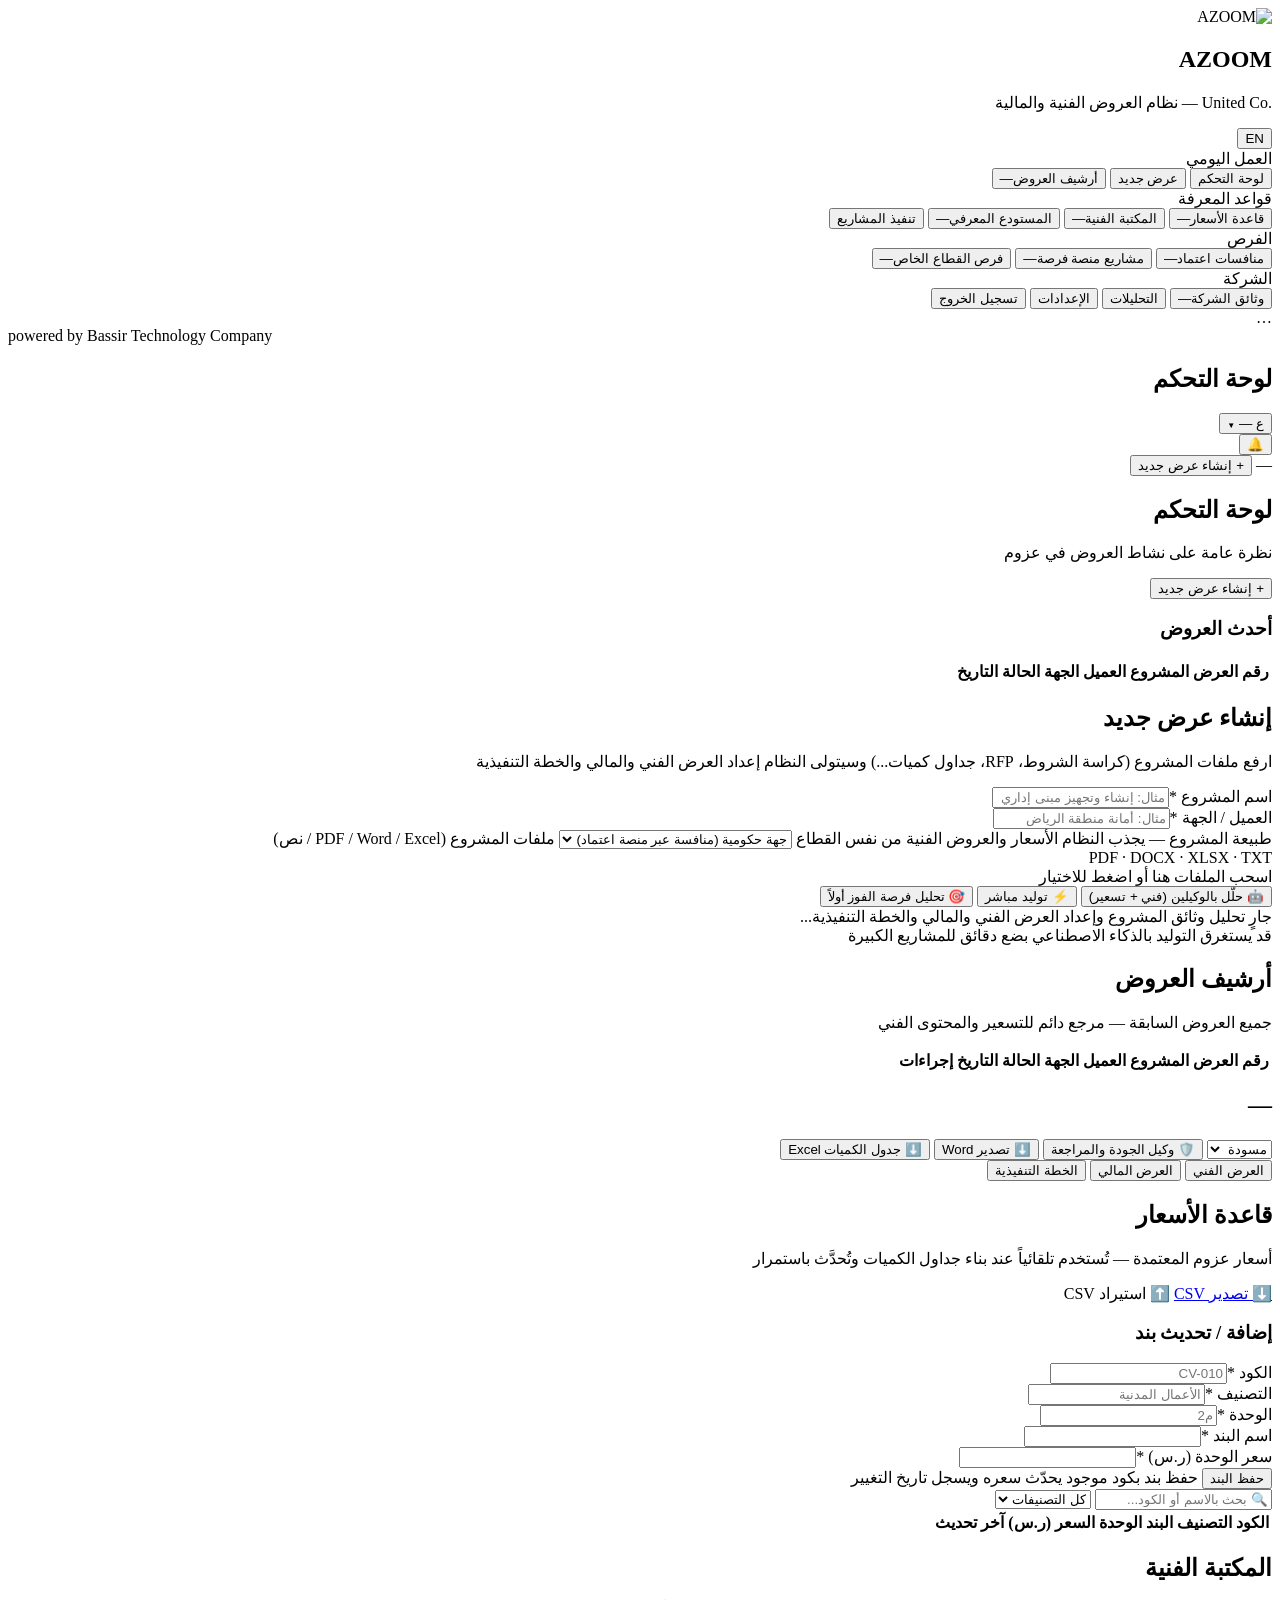
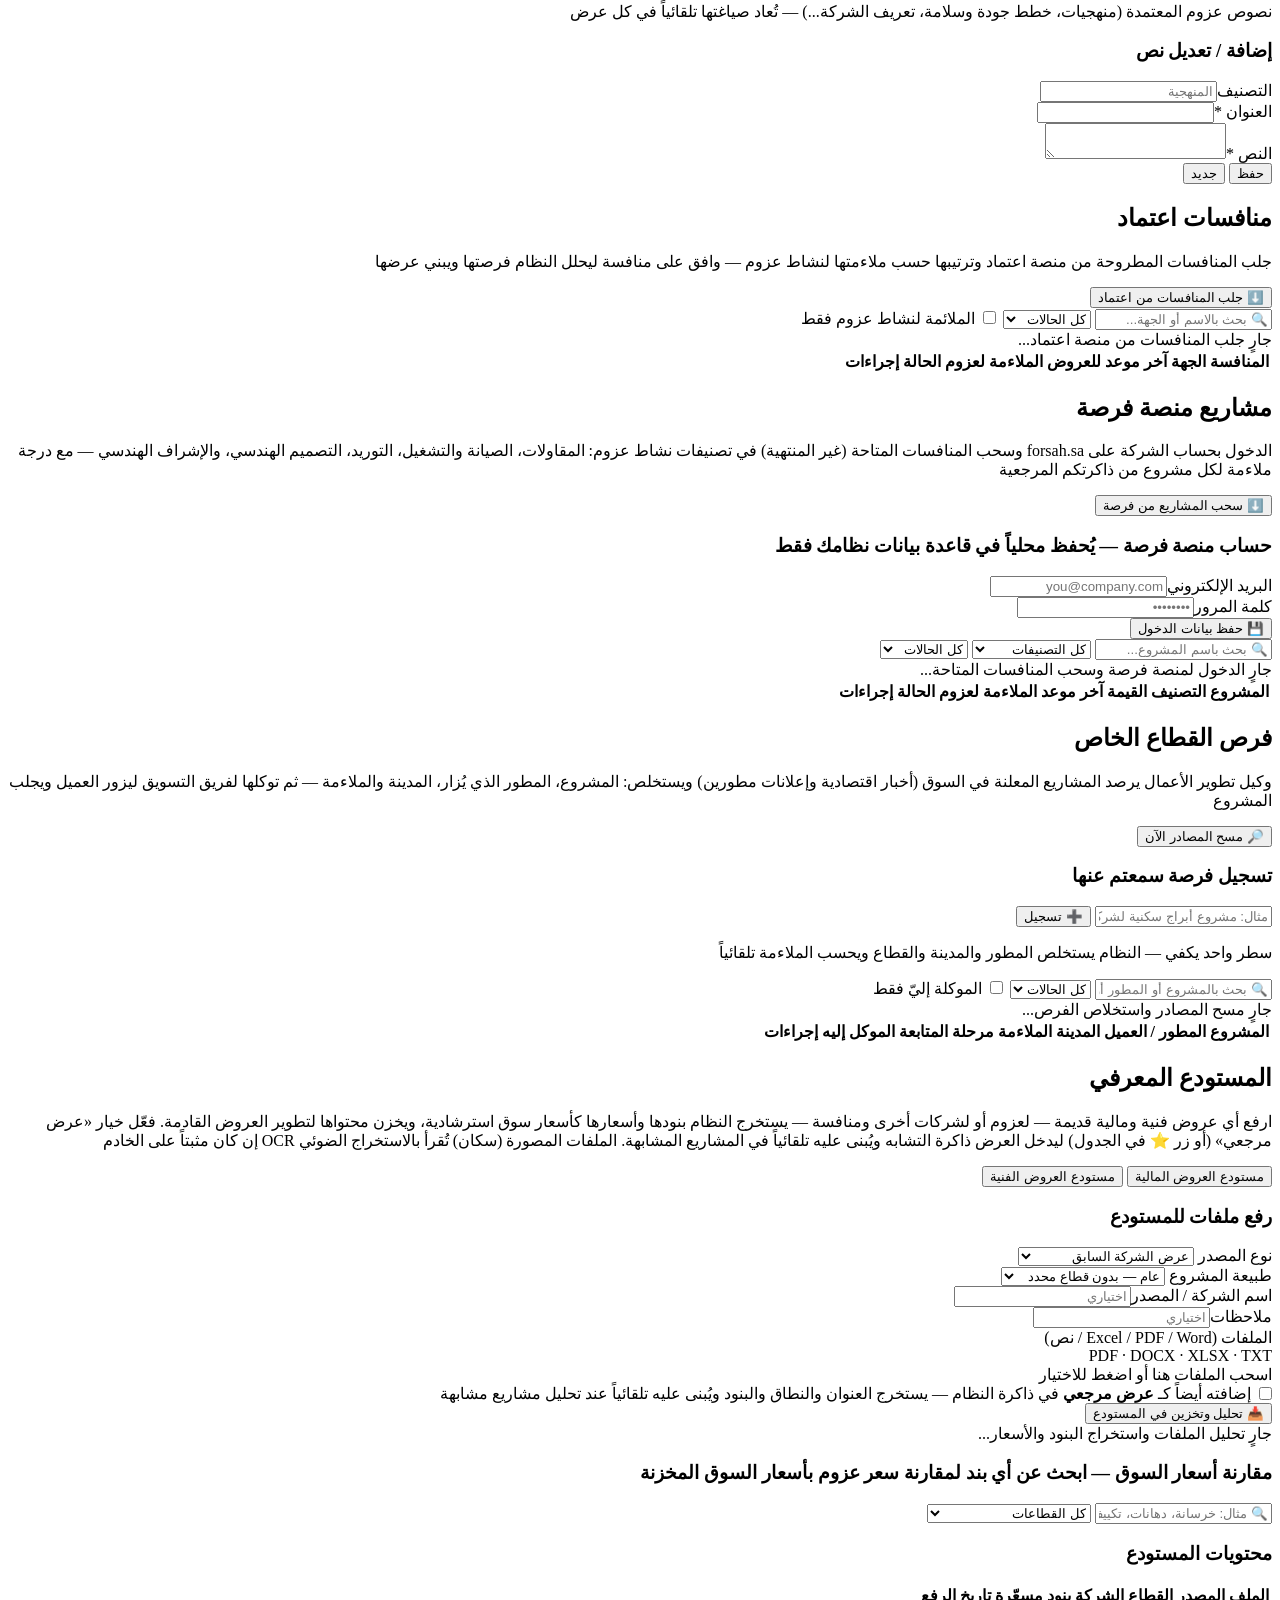
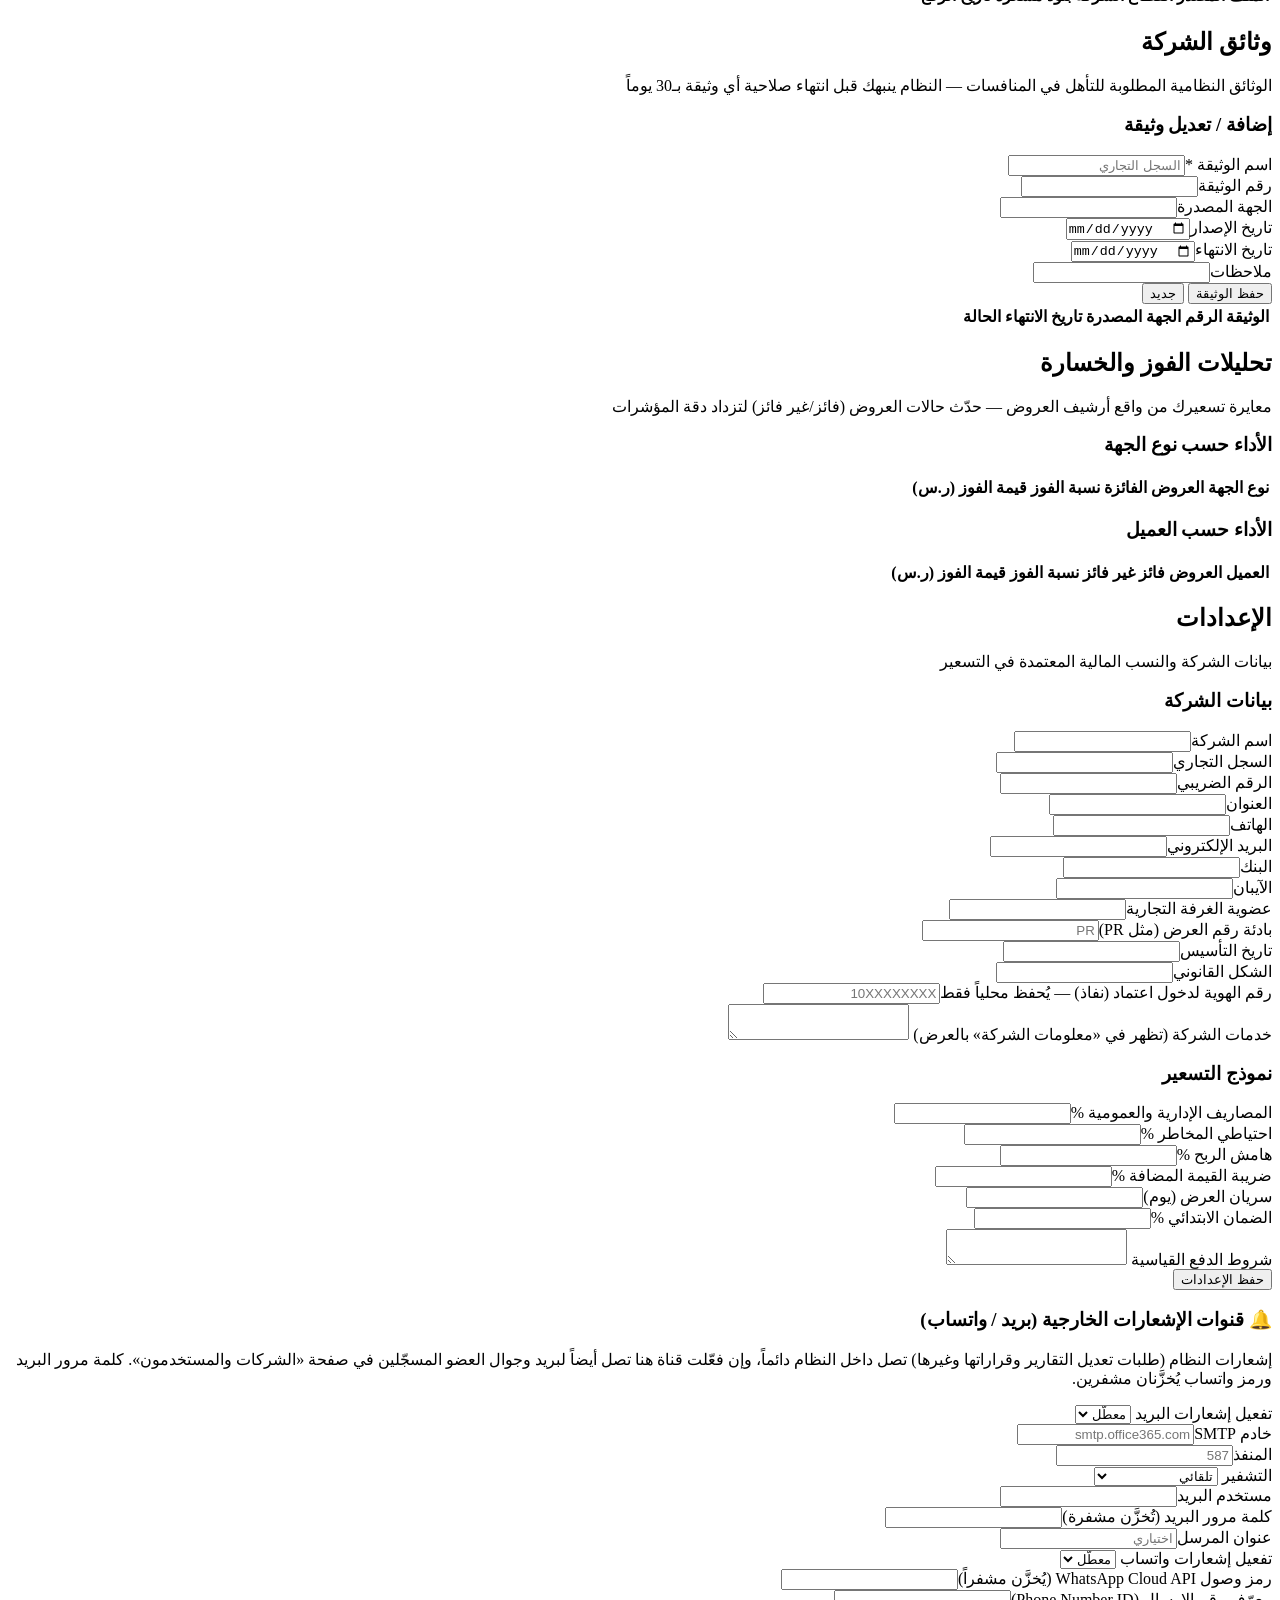
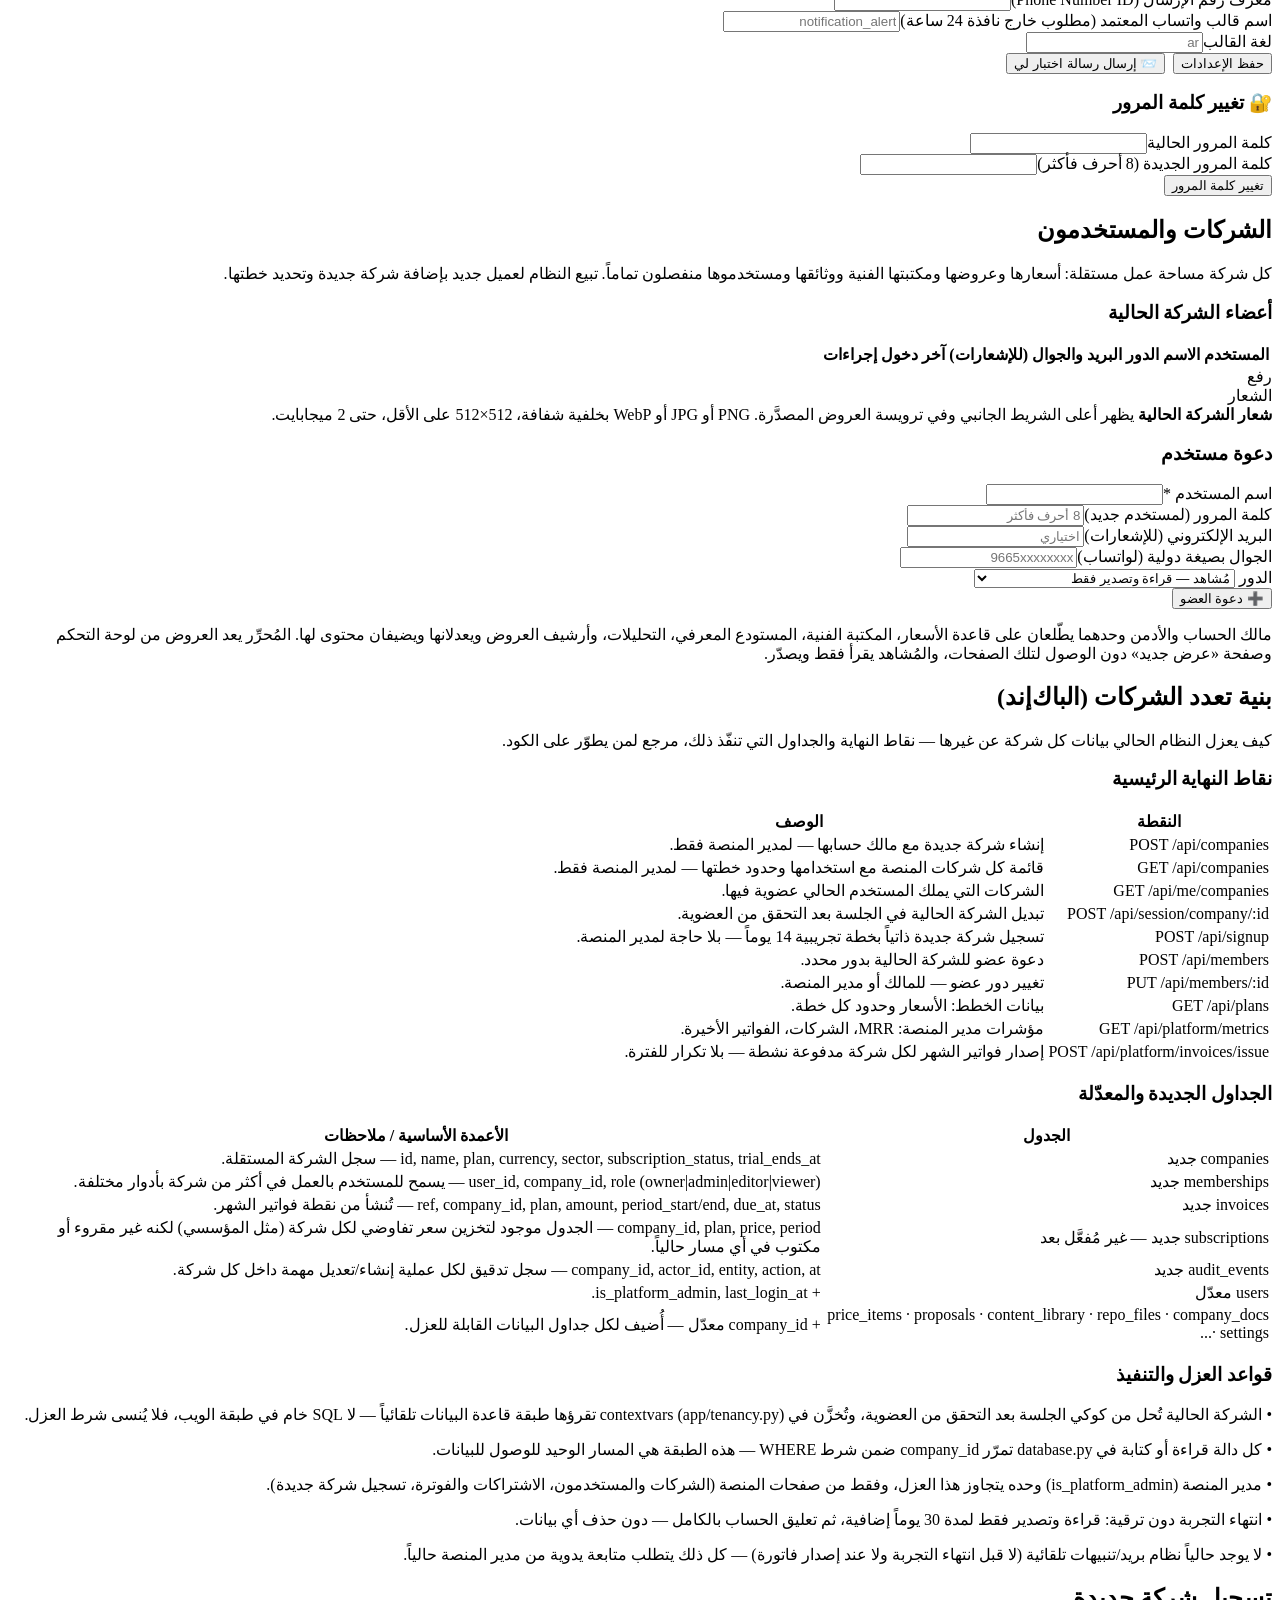
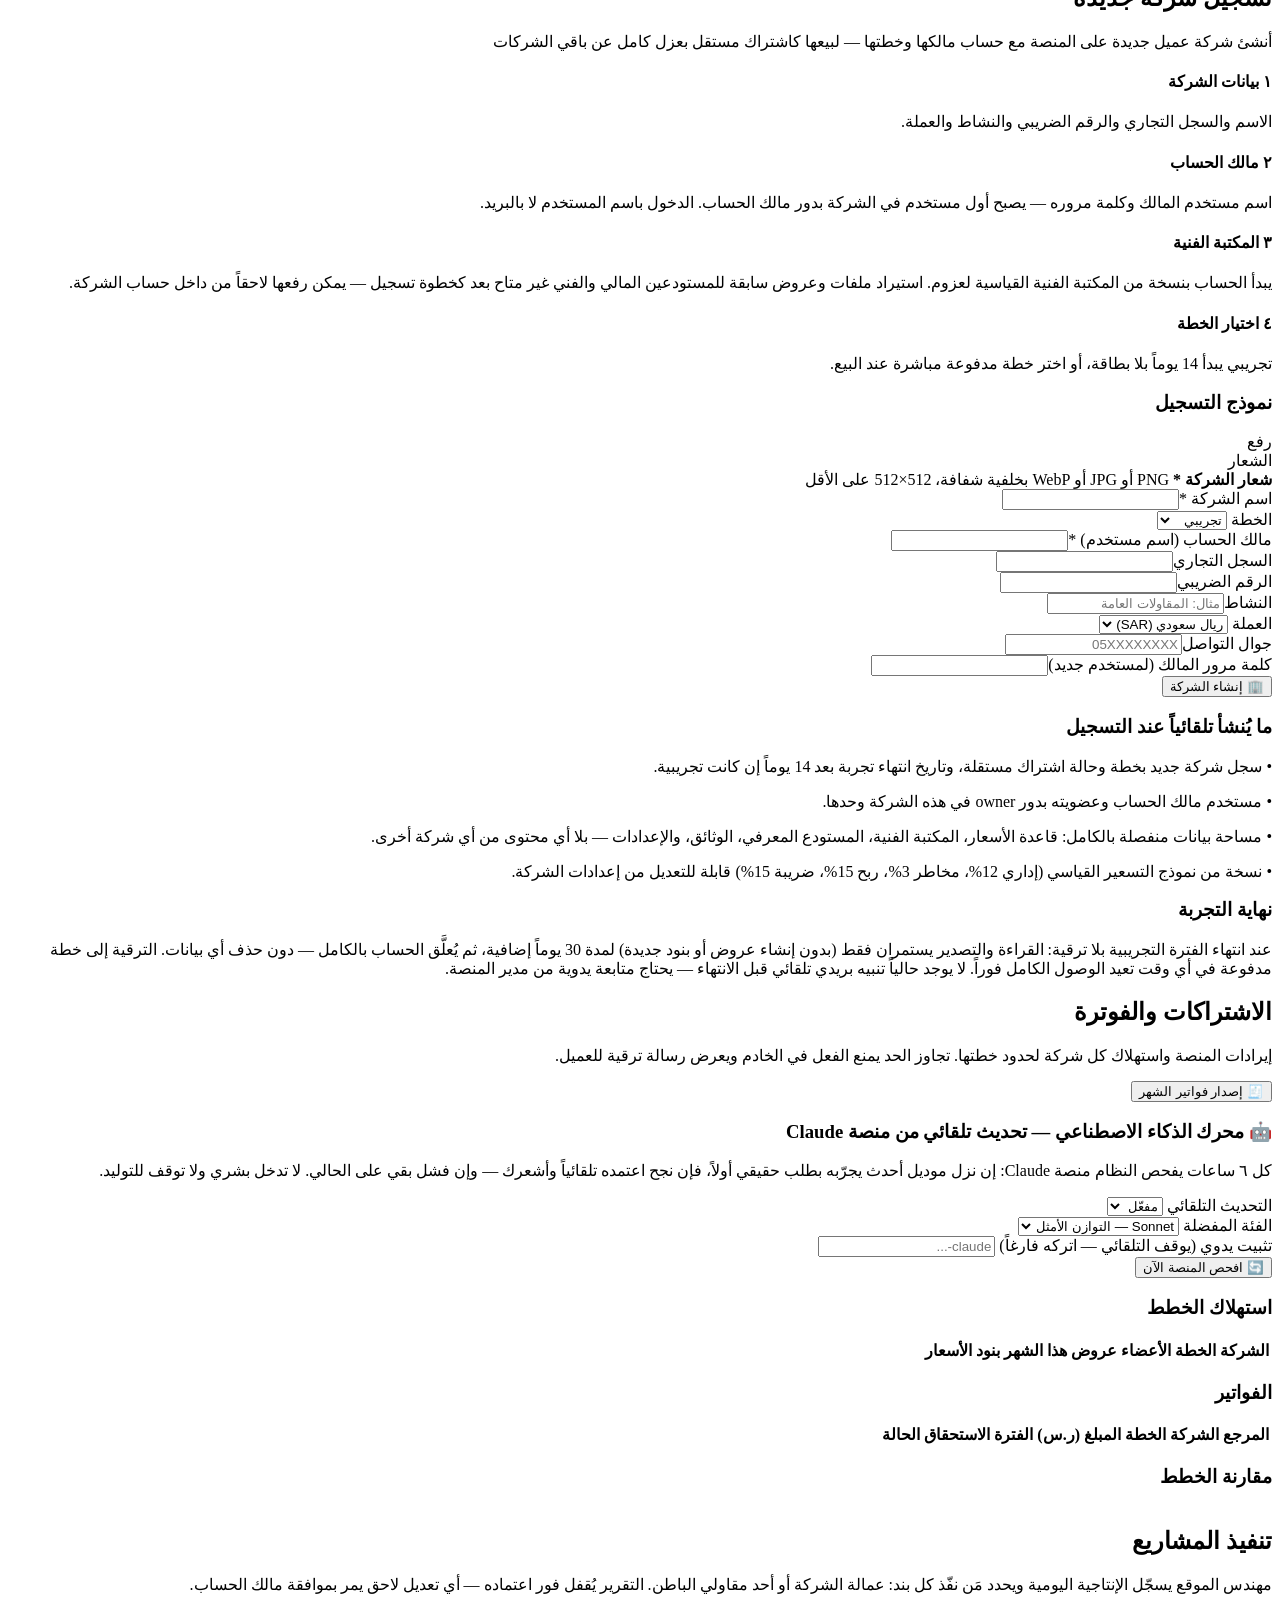
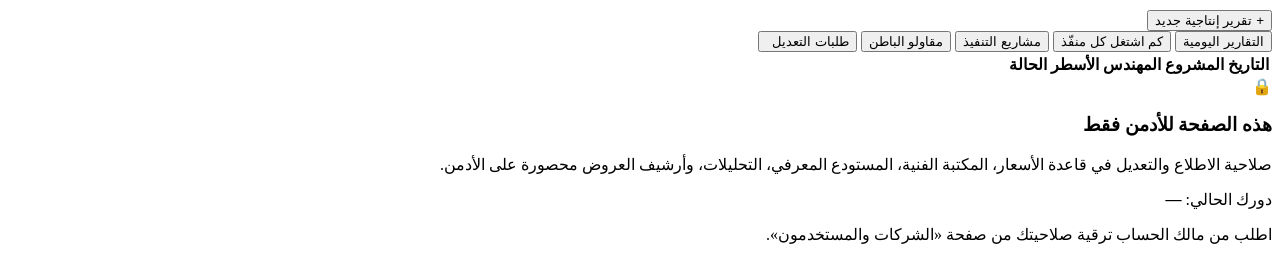
==== commit 9edcb129: "وكيل تطوير الأعمال — فرص مشاريع القطاع الخاص (Lead Generation) المنافسات الحكومية لها اعتماد؛ هذه ال" ====
--- a/app/static/index.html
+++ b/app/static/index.html
@@ -34,6 +34,7 @@
     <div class="nav-group" data-i18n="navgrp_opportunities">الفرص</div>
     <button class="nav-btn" data-page="etimad" data-i18n="nav_etimad">منافسات اعتماد<span class="nav-count" id="cntEtimad">—</span></button>
     <button class="nav-btn" data-page="forsah" data-i18n="nav_forsah">مشاريع منصة فرصة<span class="nav-count" id="cntForsah">—</span></button>
+    <button class="nav-btn" data-page="leads" data-i18n="nav_leads">فرص القطاع الخاص<span class="nav-count" id="cntLeads">—</span></button>
     <div class="nav-group" data-i18n="navgrp_company">الشركة</div>
     <button class="nav-btn" data-page="docs" data-i18n="nav_docs">وثائق الشركة<span class="nav-count" id="cntDocs">—</span></button>
     <button class="nav-btn" data-page="analytics" data-i18n="nav_analytics">التحليلات</button>
@@ -332,6 +333,54 @@
           <thead><tr><th>المشروع</th><th>التصنيف</th><th>القيمة</th><th>آخر موعد</th><th>الملاءمة لعزوم</th><th>الحالة</th><th>إجراءات</th></tr></thead>
           <tbody></tbody>
         </table></div>
+      </div>
+    </section>
+
+    <!-- فرص القطاع الخاص (Lead Generation) -->
+    <section class="page" id="page-leads">
+      <div class="page-head">
+        <div><h2 data-i18n="leads_title">فرص القطاع الخاص</h2><p data-i18n="leads_sub">وكيل تطوير الأعمال يرصد المشاريع المعلنة في السوق (أخبار اقتصادية وإعلانات مطورين) ويستخلص: المشروع، المطور الذي يُزار، المدينة والملاءمة — ثم توكلها لفريق التسويق ليزور العميل ويجلب المشروع</p></div>
+        <button class="btn gold" id="leadsCollectBtn" onclick="collectLeads()" data-i18n="leads_collect_btn">🔎 مسح المصادر الآن</button>
+      </div>
+      <div class="panel">
+        <h3 data-i18n="leads_quick_title">تسجيل فرصة سمعتم عنها</h3>
+        <div class="row">
+          <input type="text" id="leadText" data-i18n-ph="leads_quick_ph" placeholder="مثال: مشروع أبراج سكنية لشركة X في شمال الرياض — سمعنا أنهم يبحثون عن مقاولين" style="flex:1" onkeydown="if(event.key==='Enter')addLead()">
+          <button class="btn" onclick="addLead()" data-i18n="leads_quick_btn">➕ تسجيل</button>
+        </div>
+        <p class="muted" data-i18n="leads_quick_hint">سطر واحد يكفي — النظام يستخلص المطور والمدينة والقطاع ويحسب الملاءمة تلقائياً</p>
+      </div>
+      <div class="panel">
+        <div class="row mb" id="leadStats"></div>
+        <div class="row mb">
+          <input type="text" id="ldQ" data-i18n-ph="leads_search_ph" placeholder="🔍 بحث بالمشروع أو المطور أو المدينة..." style="max-width:280px" oninput="loadLeads()">
+          <select id="ldStatus" onchange="loadLeads()" style="max-width:170px">
+            <option value="" data-i18n="all_statuses">كل الحالات</option>
+          </select>
+          <label class="row" style="gap:6px;margin:0"><input type="checkbox" id="ldMine" onchange="loadLeads()" style="width:auto"> <span data-i18n="leads_mine_label">الموكلة إليّ فقط</span></label>
+        </div>
+        <div class="spinner" id="ldSpinner"><div class="dot"></div><span data-i18n="leads_spinner">جارٍ مسح المصادر واستخلاص الفرص...</span></div>
+        <div class="t-wrap"><table id="leadsTable">
+          <thead><tr>
+            <th data-i18n="th_lead_project">المشروع</th><th data-i18n="th_lead_dev">المطور / العميل</th>
+            <th data-i18n="th_lead_city">المدينة</th><th data-i18n="th_relevance2">الملاءمة</th>
+            <th data-i18n="th_lead_stage">مرحلة المتابعة</th><th data-i18n="th_lead_assignee">الموكل إليه</th>
+            <th data-i18n="th_actions">إجراءات</th>
+          </tr></thead>
+          <tbody></tbody>
+        </table></div>
+      </div>
+      <div class="panel" id="leadSourcesPanel" hidden>
+        <h3 data-i18n="leads_sources_title">مصادر الرصد <span class="muted">— تُضاف وتُعطَّل من هنا بلا أي تغيير في الكود</span></h3>
+        <div class="t-wrap"><table id="leadSourcesTable">
+          <thead><tr><th data-i18n="th_src_name">المصدر</th><th data-i18n="th_src_url">الرابط</th><th data-i18n="th_src_last">آخر مسح ونتيجته</th><th data-i18n="th_src_enabled">مفعّل</th><th></th></tr></thead>
+          <tbody></tbody>
+        </table></div>
+        <div class="grid-3 mt">
+          <div><label data-i18n="src_name_label">اسم المصدر</label><input type="text" id="srcName" placeholder="أرقام — عقار"></div>
+          <div><label data-i18n="src_url_label">رابط الخلاصة أو الصفحة</label><input type="text" id="srcUrl" placeholder="https://..."></div>
+          <div style="display:flex;align-items:flex-end"><button class="btn" onclick="saveLeadSource()" data-i18n="src_add_btn">➕ إضافة مصدر</button></div>
+        </div>
       </div>
     </section>
 
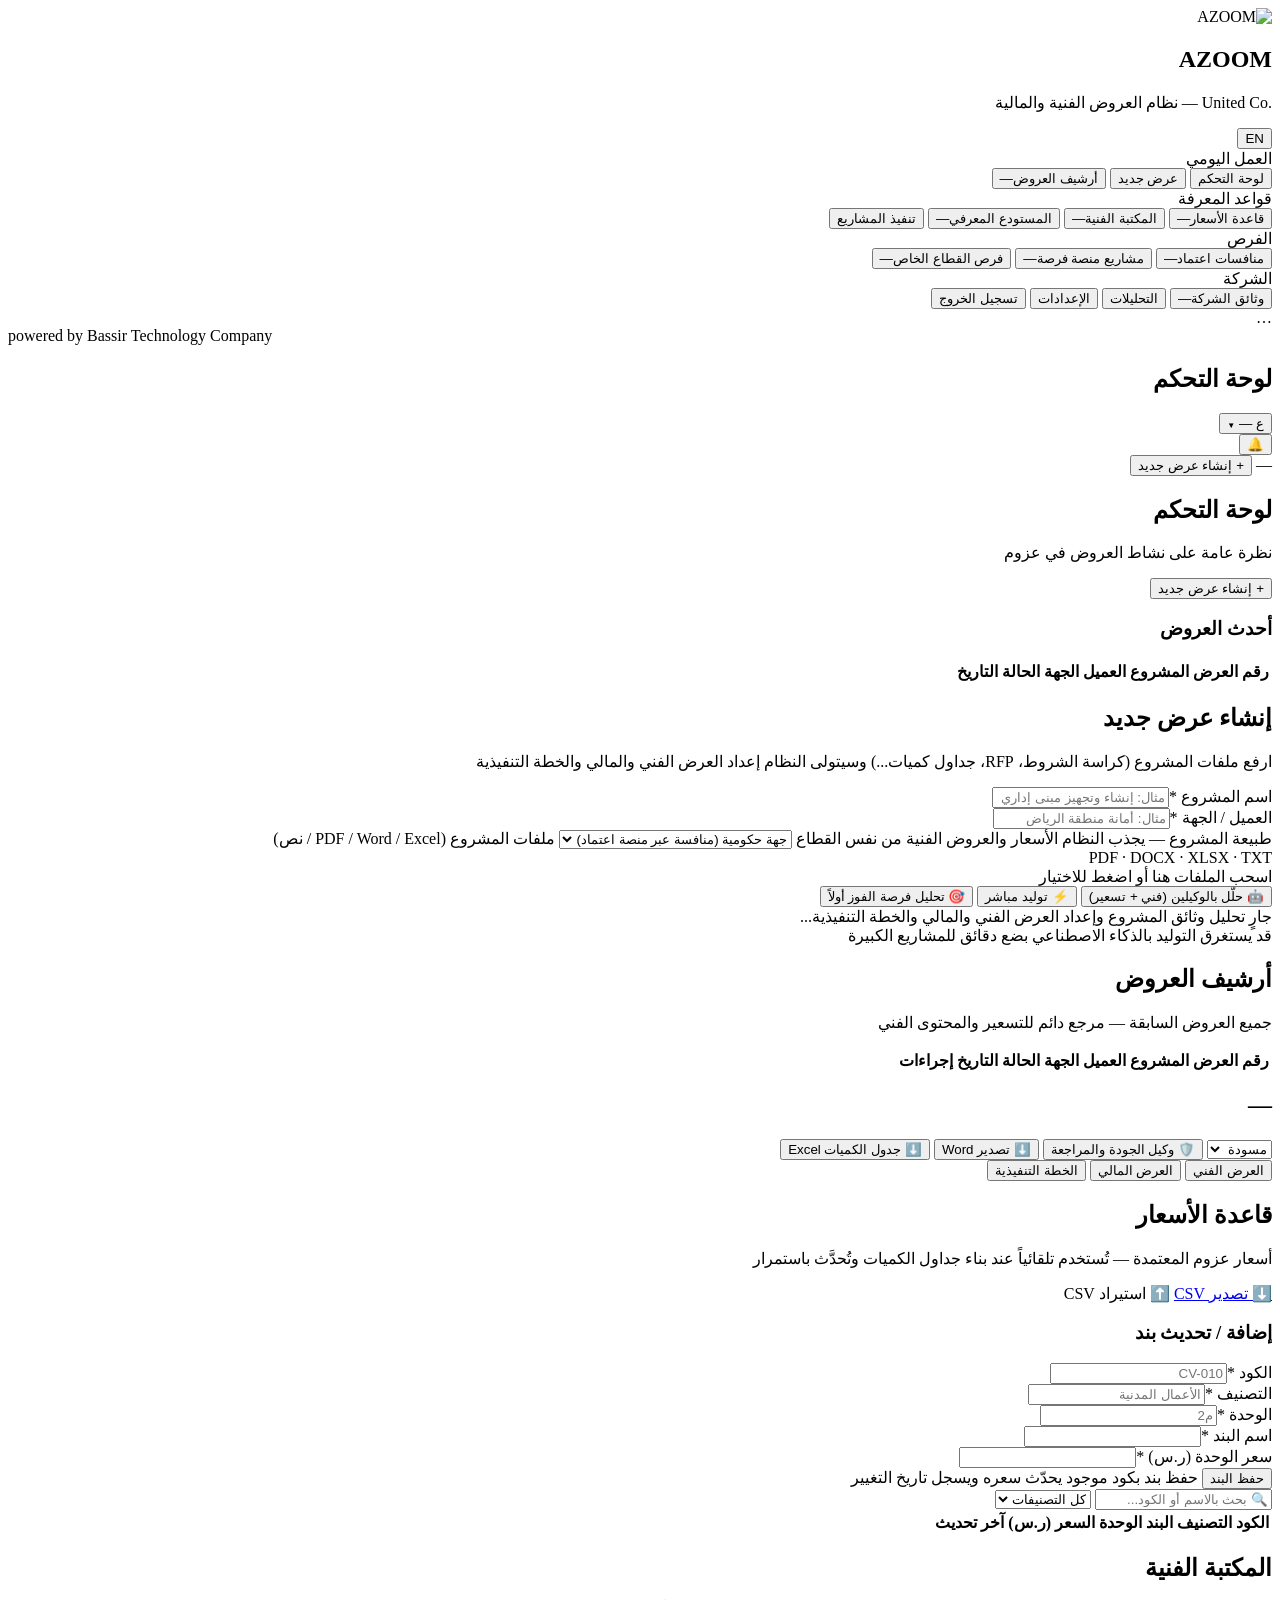
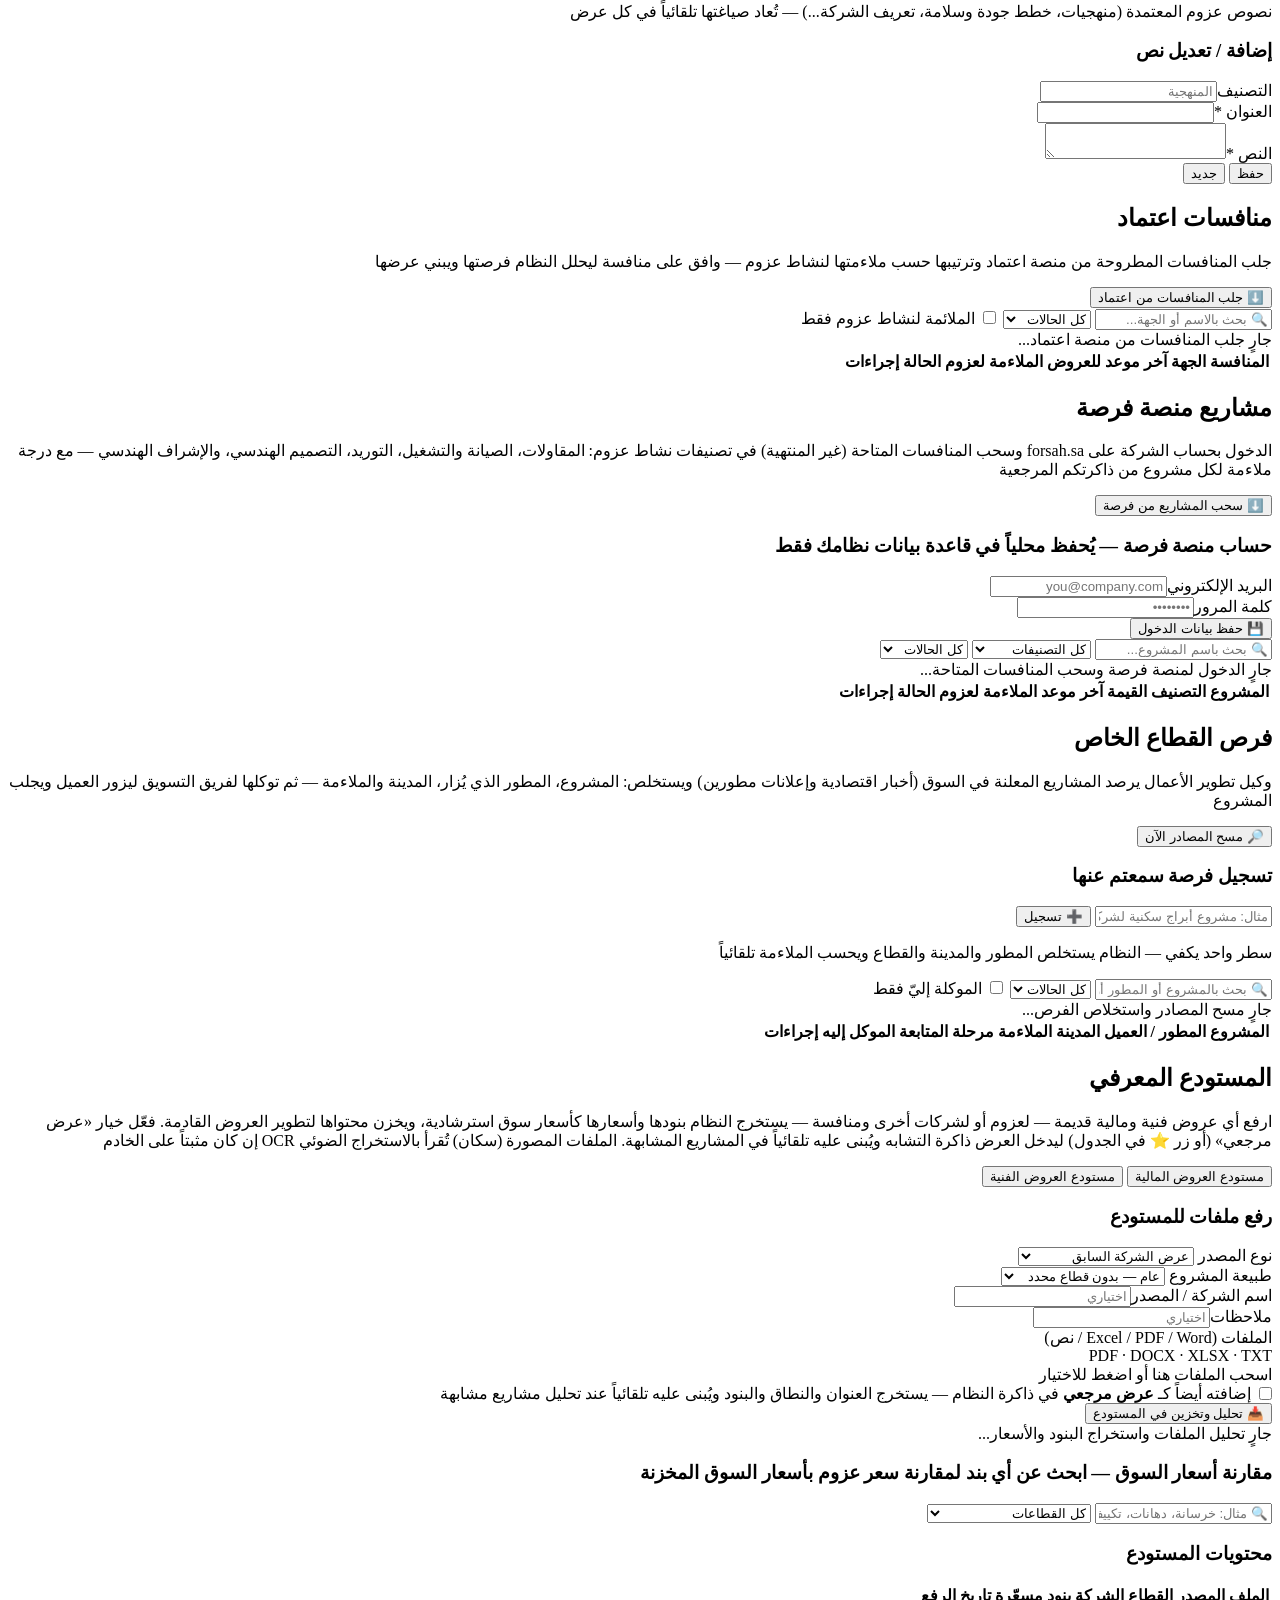
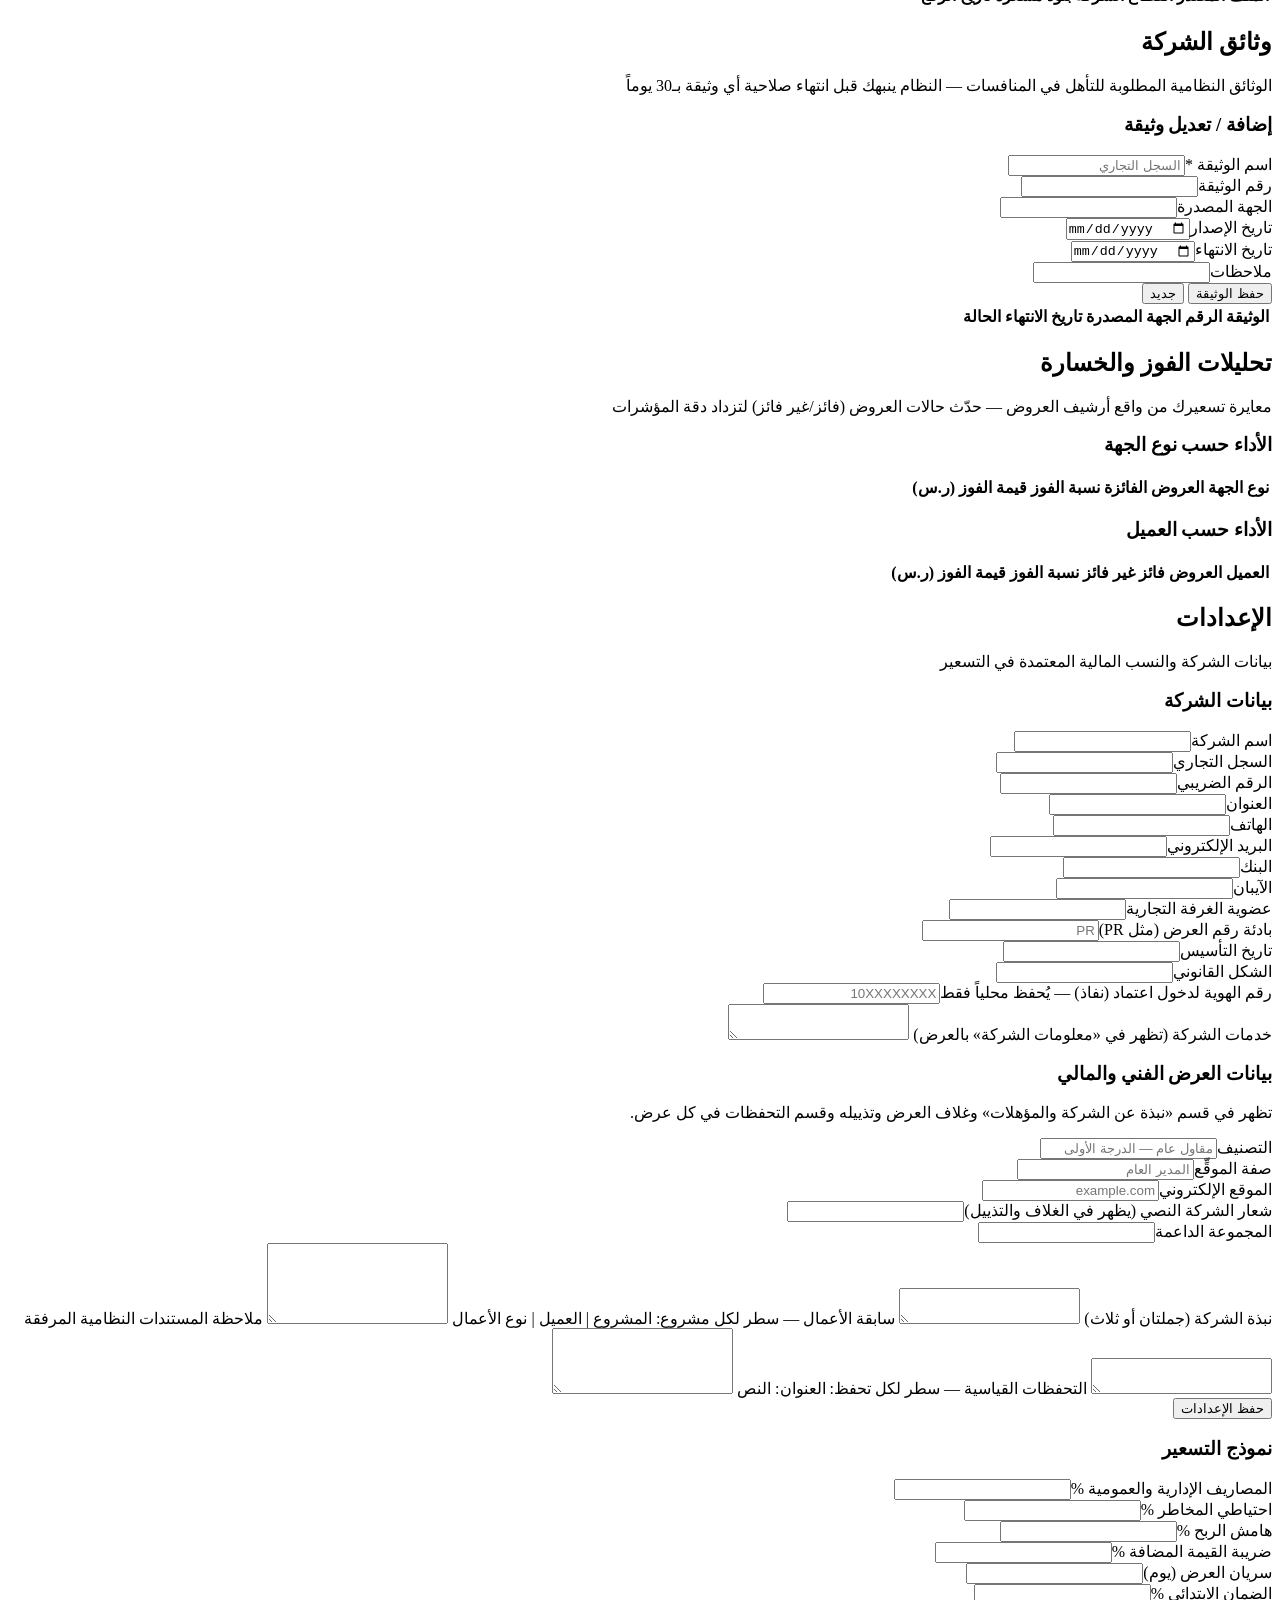
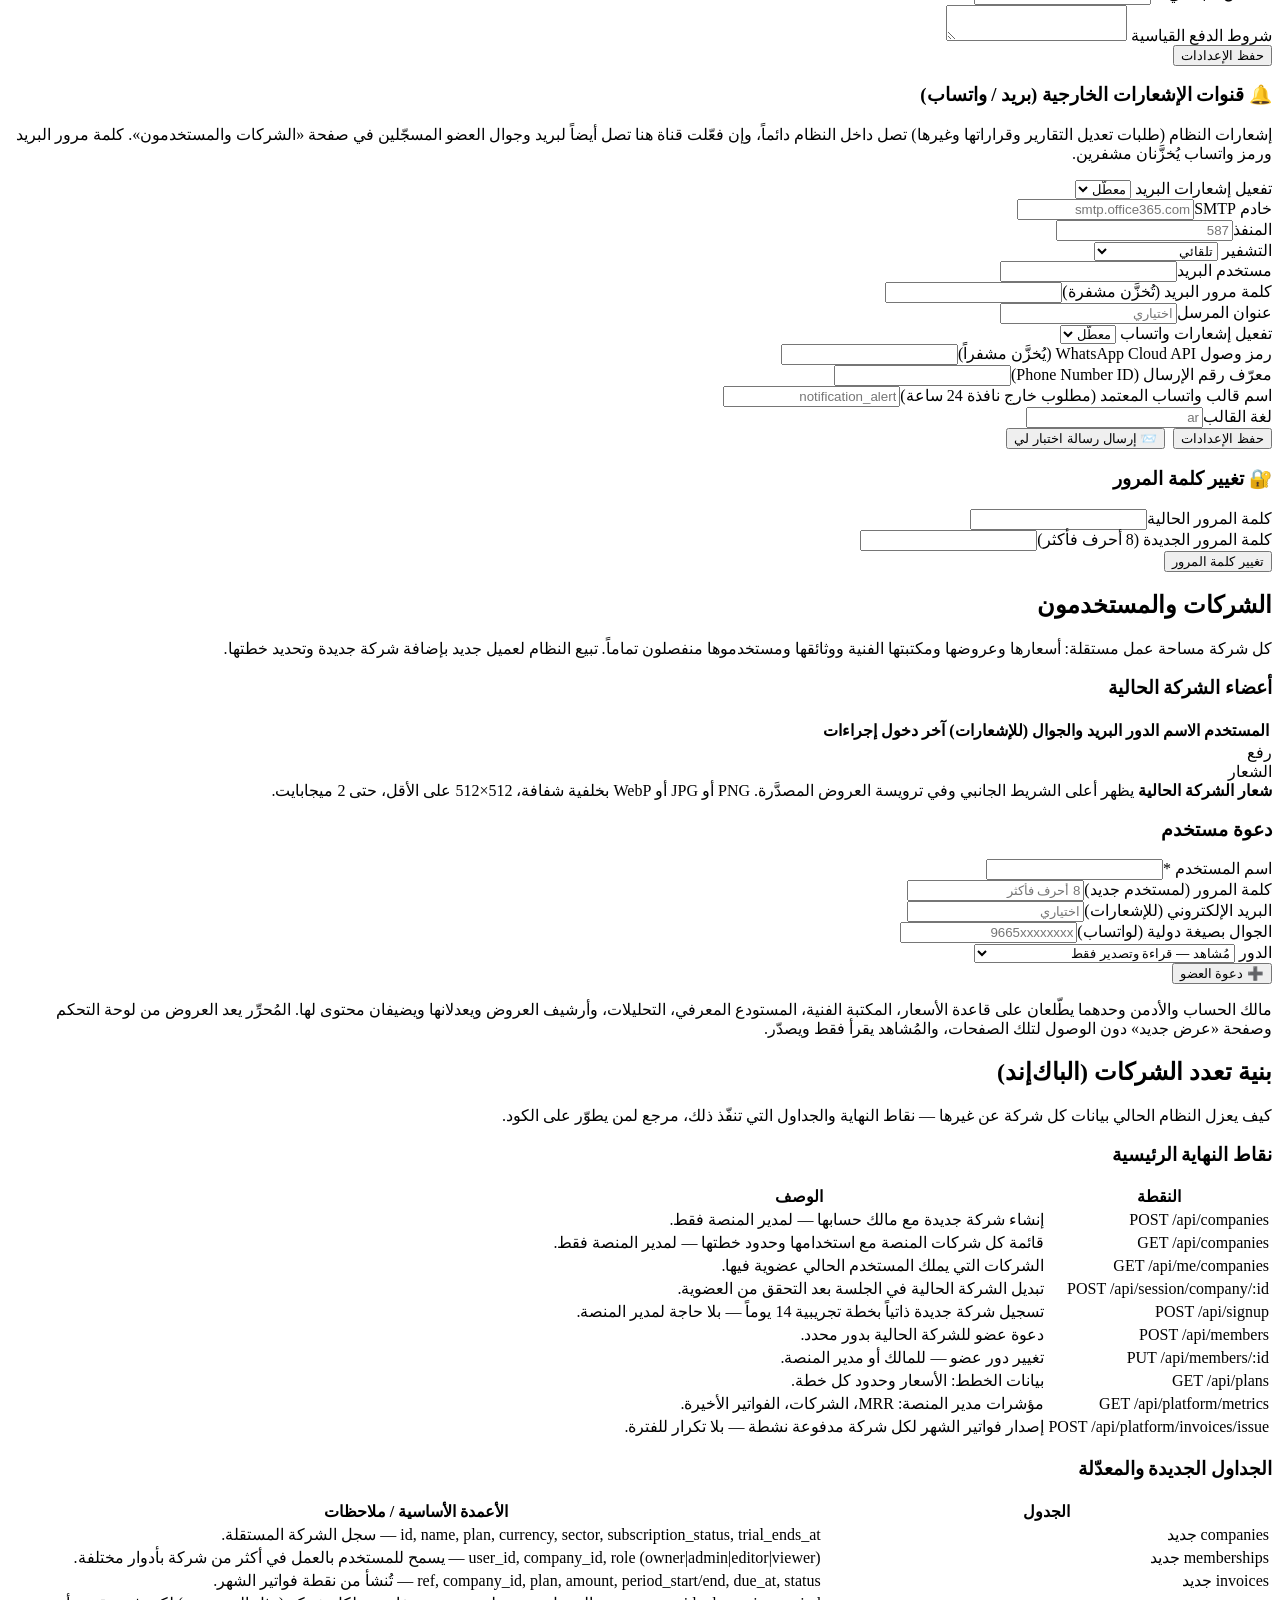
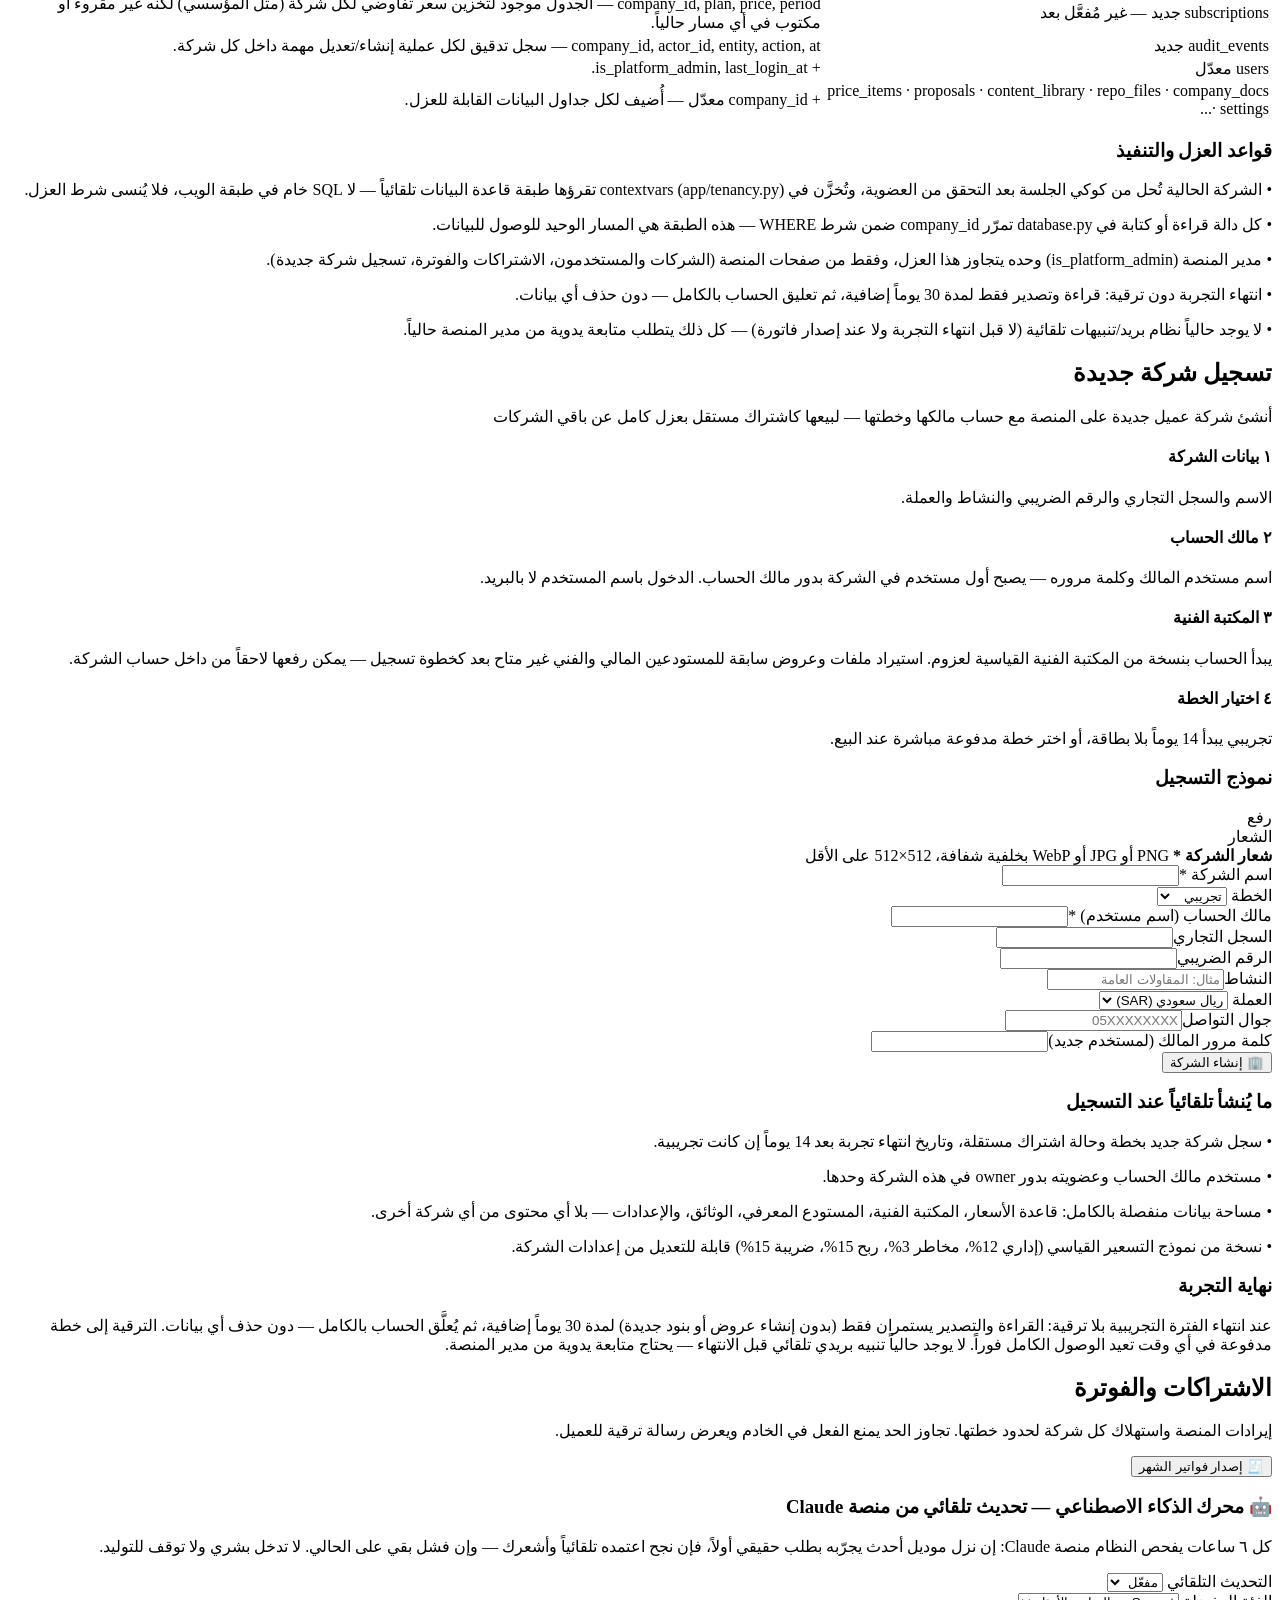
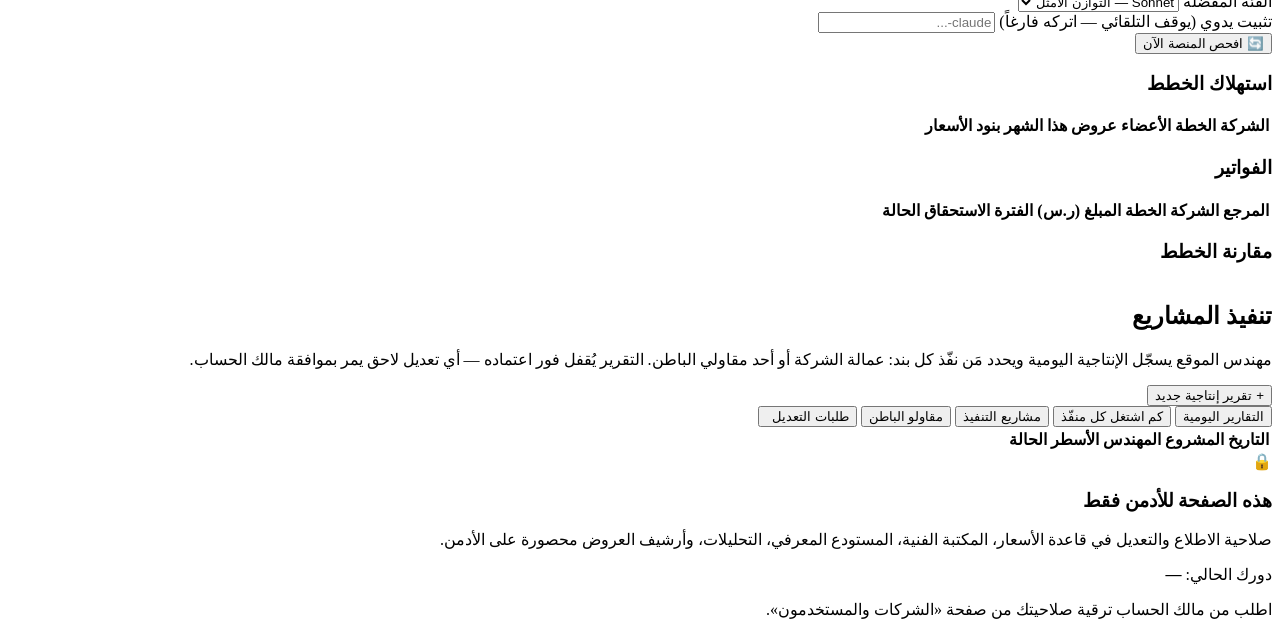
==== commit 45c94808: "العرض الفني والمالي بهيكل نموذج «برج مكين 100» وتصميمه — بدل الأقسام النصية العامة - proposal_struct" ====
--- a/app/static/index.html
+++ b/app/static/index.html
@@ -571,6 +571,26 @@
         <textarea data-key="company_services"></textarea>
       </div>
       <div class="panel">
+        <h3 data-i18n="proposal_profile_title">بيانات العرض الفني والمالي</h3>
+        <p class="muted" data-i18n="proposal_profile_hint">تظهر في قسم «نبذة عن الشركة والمؤهلات» وغلاف العرض وتذييله وقسم التحفظات في كل عرض.</p>
+        <div class="grid-3">
+          <div><label data-i18n="classification_label">التصنيف</label><input type="text" data-key="company_classification" placeholder="مقاول عام — الدرجة الأولى"></div>
+          <div><label data-i18n="signer_title_label">صفة الموقِّع</label><input type="text" data-key="signer_title" placeholder="المدير العام"></div>
+          <div><label data-i18n="website_label">الموقع الإلكتروني</label><input type="text" data-key="company_website" placeholder="example.com"></div>
+          <div><label data-i18n="tagline_label">شعار الشركة النصي (يظهر في الغلاف والتذييل)</label><input type="text" data-key="company_tagline"></div>
+          <div><label data-i18n="support_group_label">المجموعة الداعمة</label><input type="text" data-key="company_support_group"></div>
+        </div>
+        <label class="mt" data-i18n="company_intro_label">نبذة الشركة (جملتان أو ثلاث)</label>
+        <textarea data-key="company_intro"></textarea>
+        <label class="mt" data-i18n="references_label">سابقة الأعمال — سطر لكل مشروع: المشروع | العميل | نوع الأعمال</label>
+        <textarea data-key="company_references" rows="5"></textarea>
+        <label class="mt" data-i18n="docs_note_label">ملاحظة المستندات النظامية المرفقة</label>
+        <textarea data-key="company_docs_note"></textarea>
+        <label class="mt" data-i18n="reservations_label">التحفظات القياسية — سطر لكل تحفظ: العنوان: النص</label>
+        <textarea data-key="proposal_reservations" rows="4"></textarea>
+        <div class="mt"><button class="btn" onclick="saveSettings()" data-i18n="save_settings_btn">حفظ الإعدادات</button></div>
+      </div>
+      <div class="panel">
         <h3 data-i18n="pricing_model_title">نموذج التسعير</h3>
         <div class="grid-3">
           <div><label data-i18n="overhead_label">المصاريف الإدارية والعمومية %</label><input type="number" data-key="overhead_pct" step="0.5"></div>
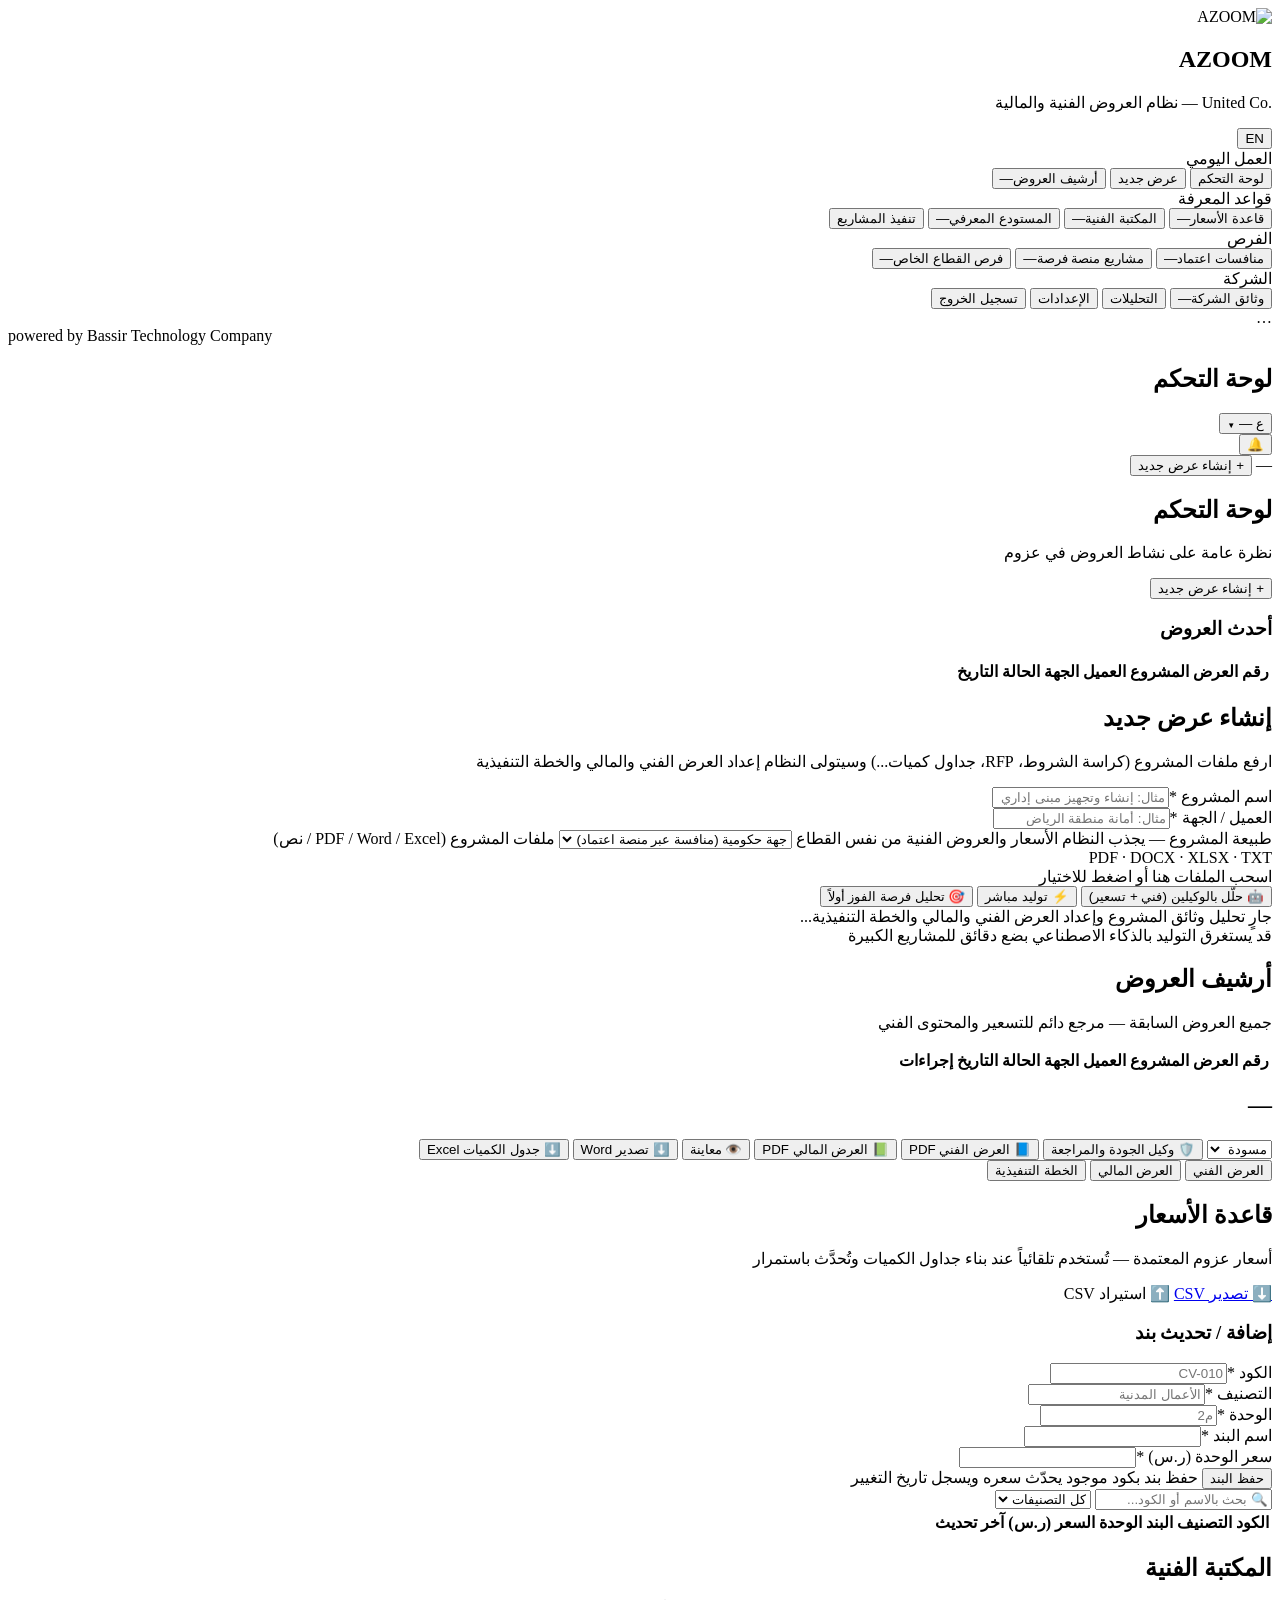
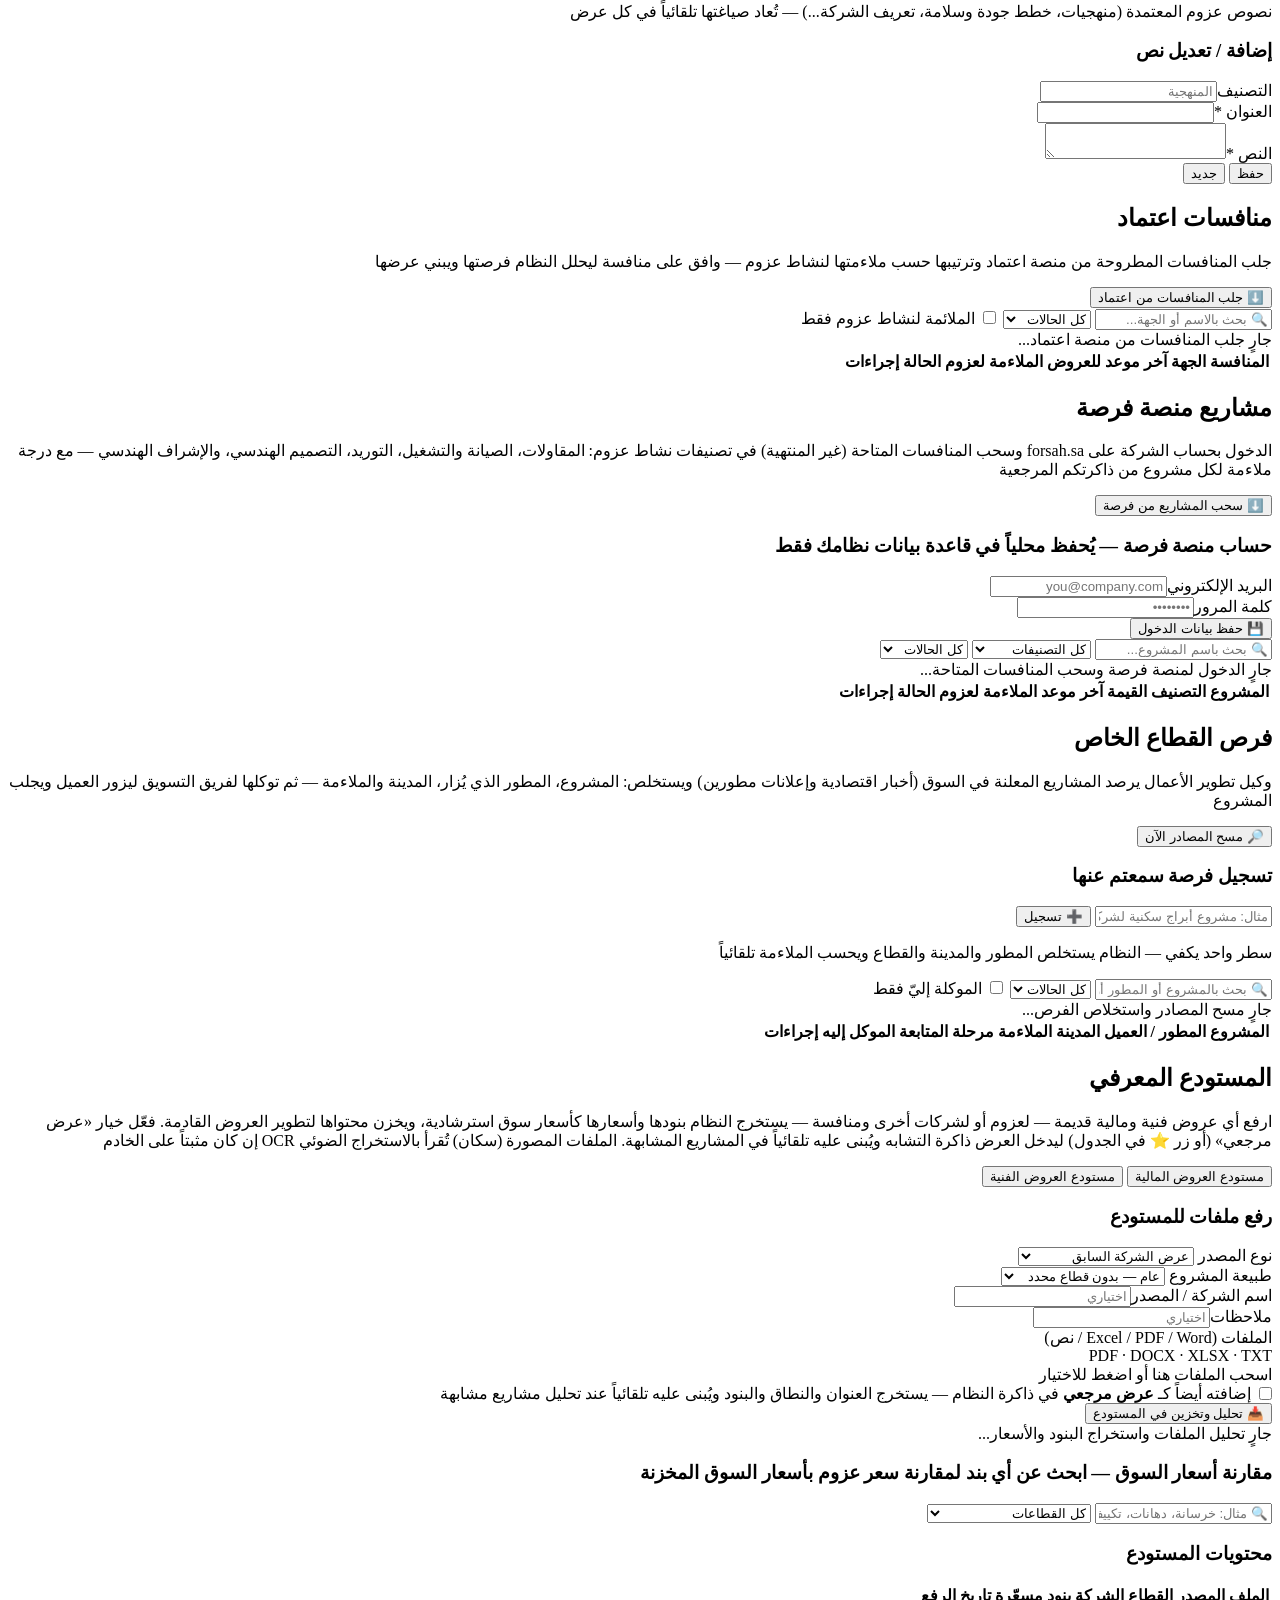
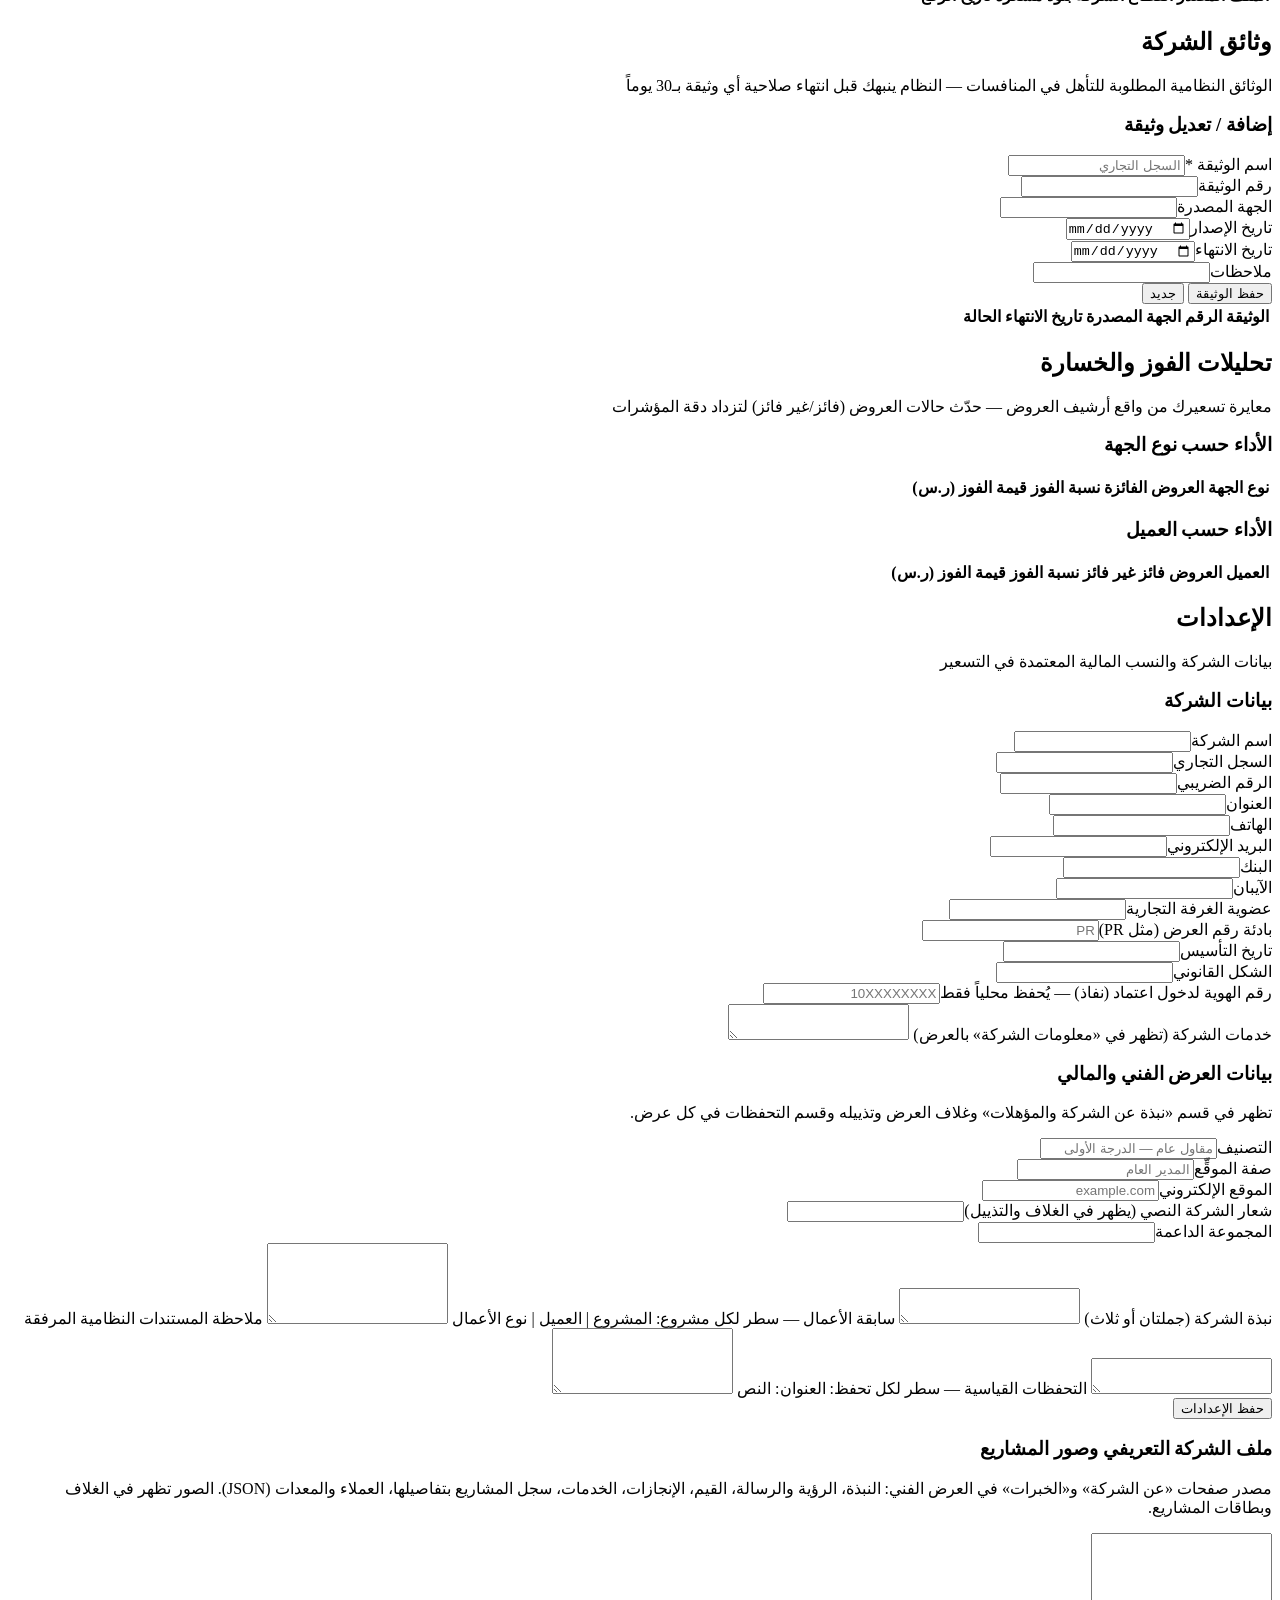
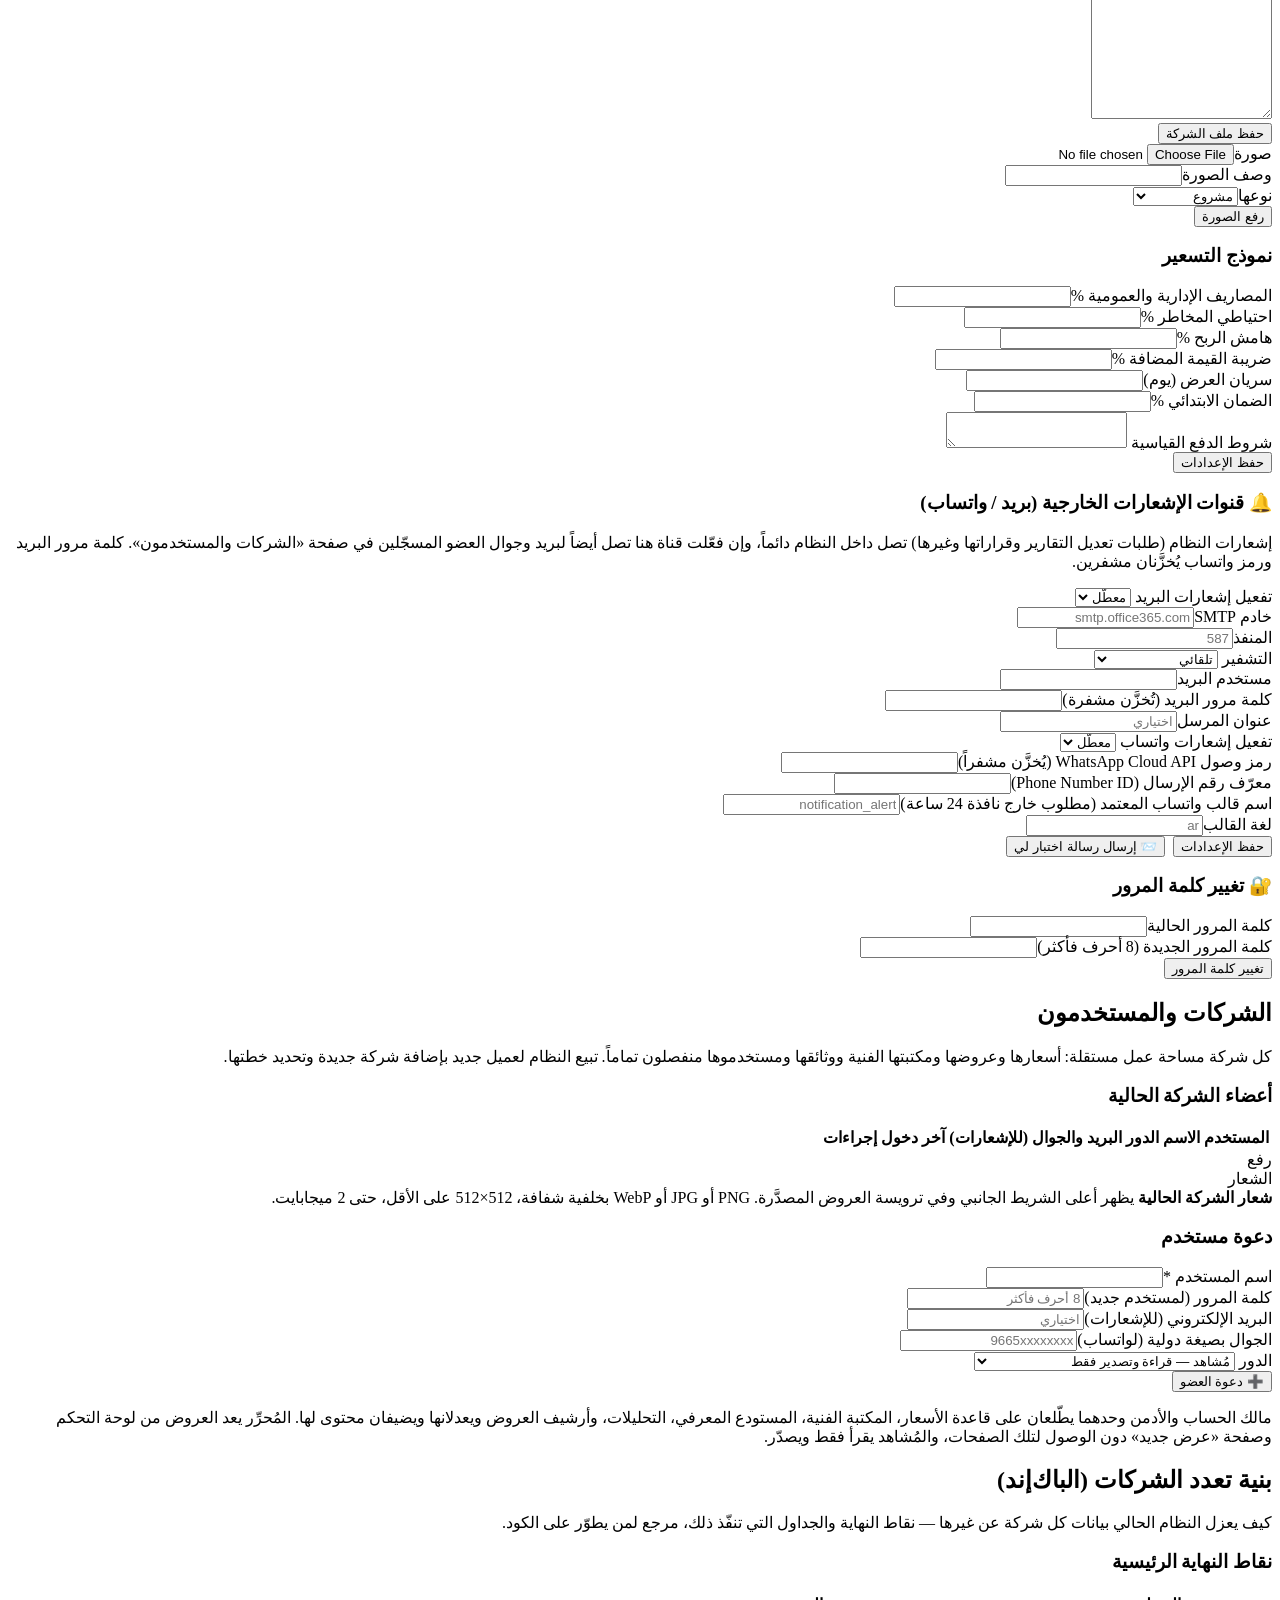
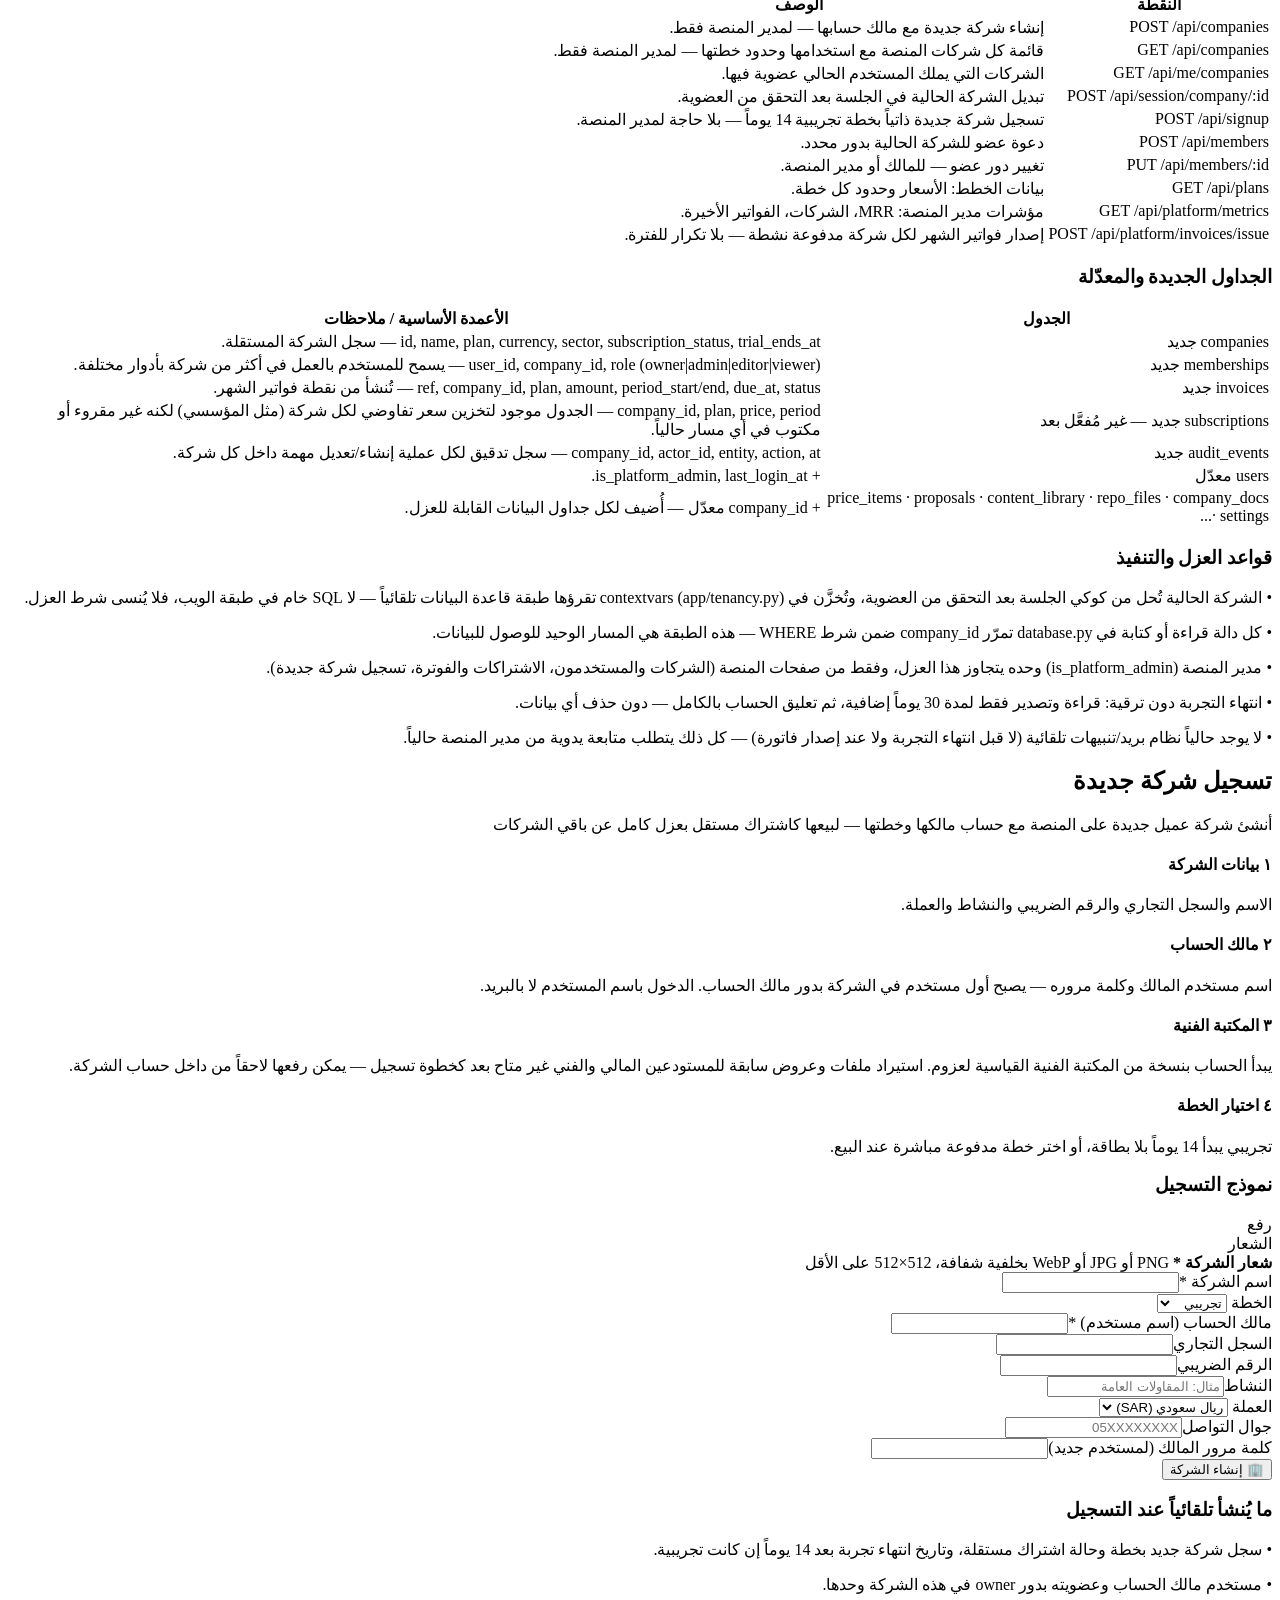
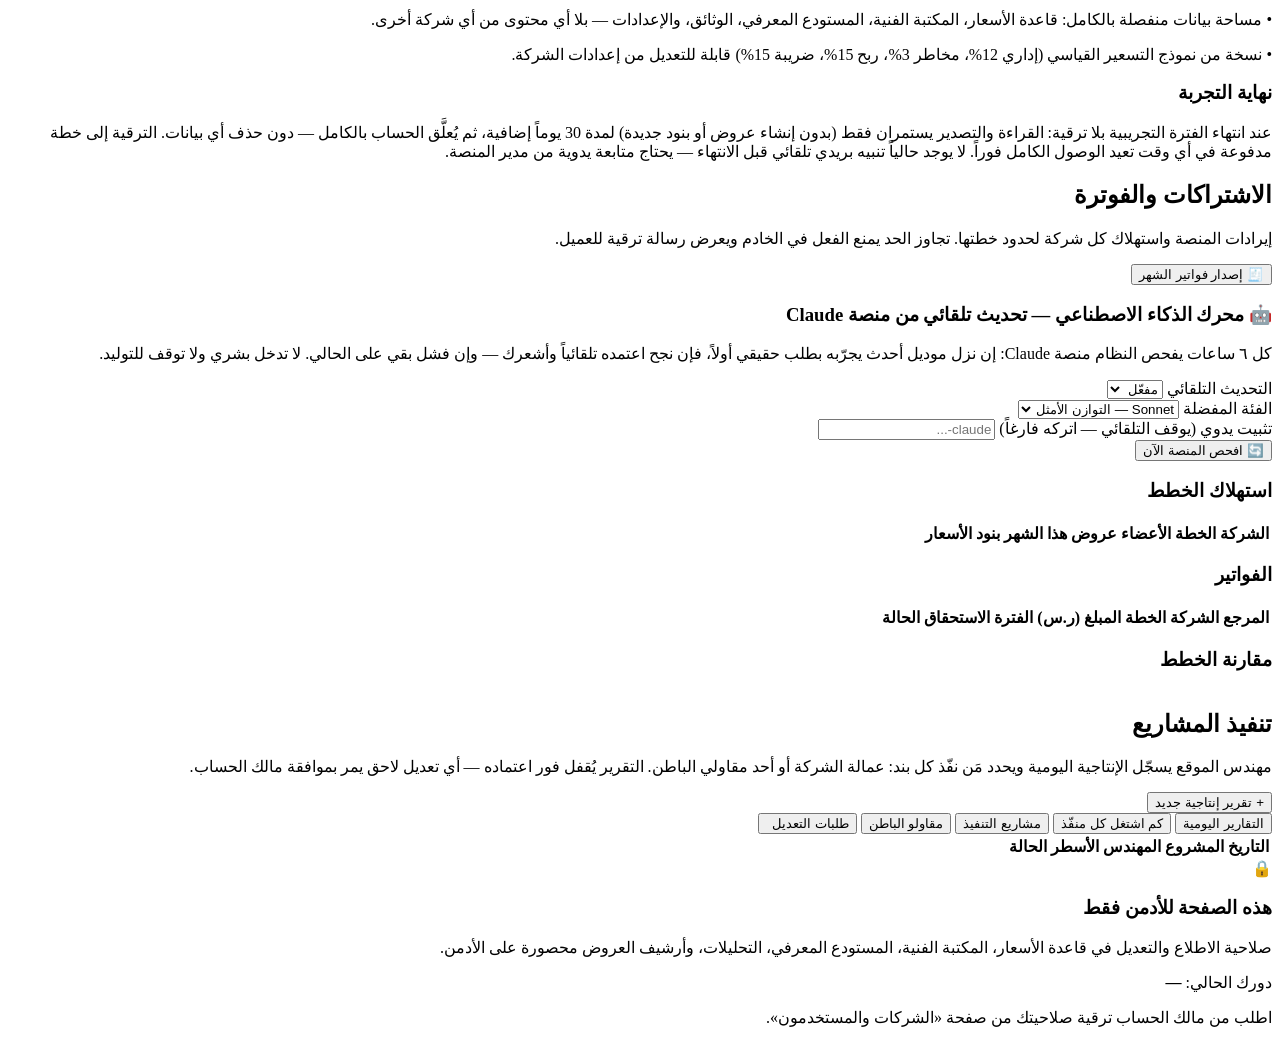
==== commit 5f987049: "مستوى العروض الاحترافية: PDF فني ومالي بتصميم مكين 100 R1 + ملف الشركة + تحليل الأسعار + تنظيف البيا" ====
--- a/app/static/index.html
+++ b/app/static/index.html
@@ -186,7 +186,10 @@
             <option value="lost" data-i18n="st_lost">غير فائز</option>
           </select>
           <button class="btn ghost" onclick="runQualityAgent()" data-i18n="qa_btn">🛡️ وكيل الجودة والمراجعة</button>
-          <button class="btn" onclick="exportDocx()" data-i18n="export_word_btn">⬇️ تصدير Word</button>
+          <button class="btn" onclick="exportPdf('technical')" data-i18n="export_pdf_tech_btn">📘 العرض الفني PDF</button>
+          <button class="btn" onclick="exportPdf('financial')" data-i18n="export_pdf_fin_btn">📗 العرض المالي PDF</button>
+          <button class="btn ghost" onclick="previewProposal()" data-i18n="preview_btn">👁️ معاينة</button>
+          <button class="btn ghost" onclick="exportDocx()" data-i18n="export_word_btn">⬇️ تصدير Word</button>
           <button class="btn ghost" onclick="exportXlsx()" data-i18n="export_excel_btn">⬇️ جدول الكميات Excel</button>
         </div>
       </div>
@@ -589,6 +592,19 @@
         <label class="mt" data-i18n="reservations_label">التحفظات القياسية — سطر لكل تحفظ: العنوان: النص</label>
         <textarea data-key="proposal_reservations" rows="4"></textarea>
         <div class="mt"><button class="btn" onclick="saveSettings()" data-i18n="save_settings_btn">حفظ الإعدادات</button></div>
+      </div>
+      <div class="panel" id="companyProfilePanel">
+        <h3 data-i18n="cp_title">ملف الشركة التعريفي وصور المشاريع</h3>
+        <p class="muted" data-i18n="cp_hint">مصدر صفحات «عن الشركة» و«الخبرات» في العرض الفني: النبذة، الرؤية والرسالة، القيم، الإنجازات، الخدمات، سجل المشاريع بتفاصيلها، العملاء والمعدات (JSON). الصور تظهر في الغلاف وبطاقات المشاريع.</p>
+        <textarea id="cpJson" rows="12" style="font-family:monospace;direction:ltr;text-align:left"></textarea>
+        <div class="mt"><button class="btn" onclick="saveCompanyProfile()" data-i18n="cp_save">حفظ ملف الشركة</button></div>
+        <div class="grid-3 mt">
+          <div><label data-i18n="cp_photo">صورة</label><input type="file" id="cpPhoto" accept="image/png,image/jpeg,image/webp"></div>
+          <div><label data-i18n="cp_caption">وصف الصورة</label><input type="text" id="cpCaption"></div>
+          <div><label data-i18n="cp_kind">نوعها</label><select id="cpKind"><option value="project">مشروع</option><option value="site">موقع</option><option value="team">فريق</option><option value="equipment">معدات</option><option value="hero">غلاف</option><option value="logos">شعارات العملاء</option></select></div>
+        </div>
+        <div class="mt"><button class="btn ghost" onclick="uploadCompanyPhoto()" data-i18n="cp_upload">رفع الصورة</button></div>
+        <div id="cpMedia" class="mt" style="display:flex;flex-wrap:wrap;gap:8px"></div>
       </div>
       <div class="panel">
         <h3 data-i18n="pricing_model_title">نموذج التسعير</h3>
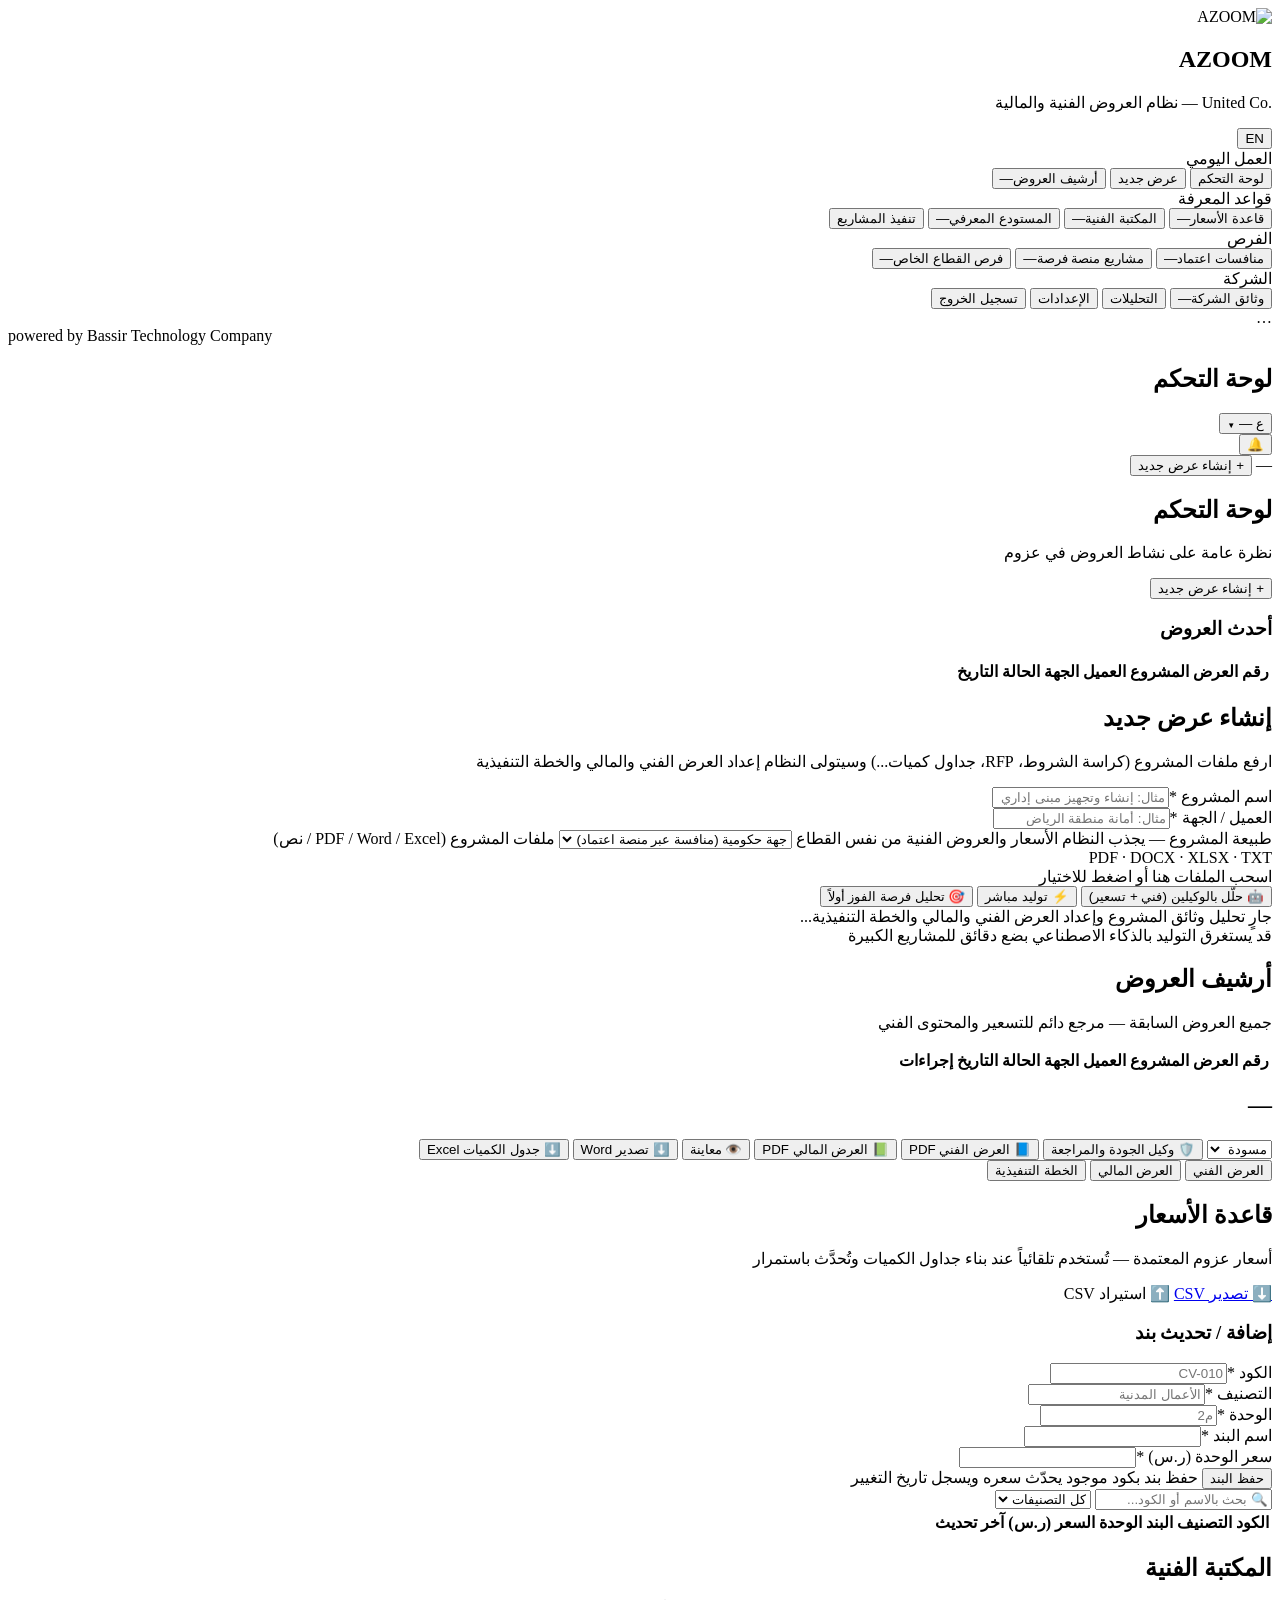
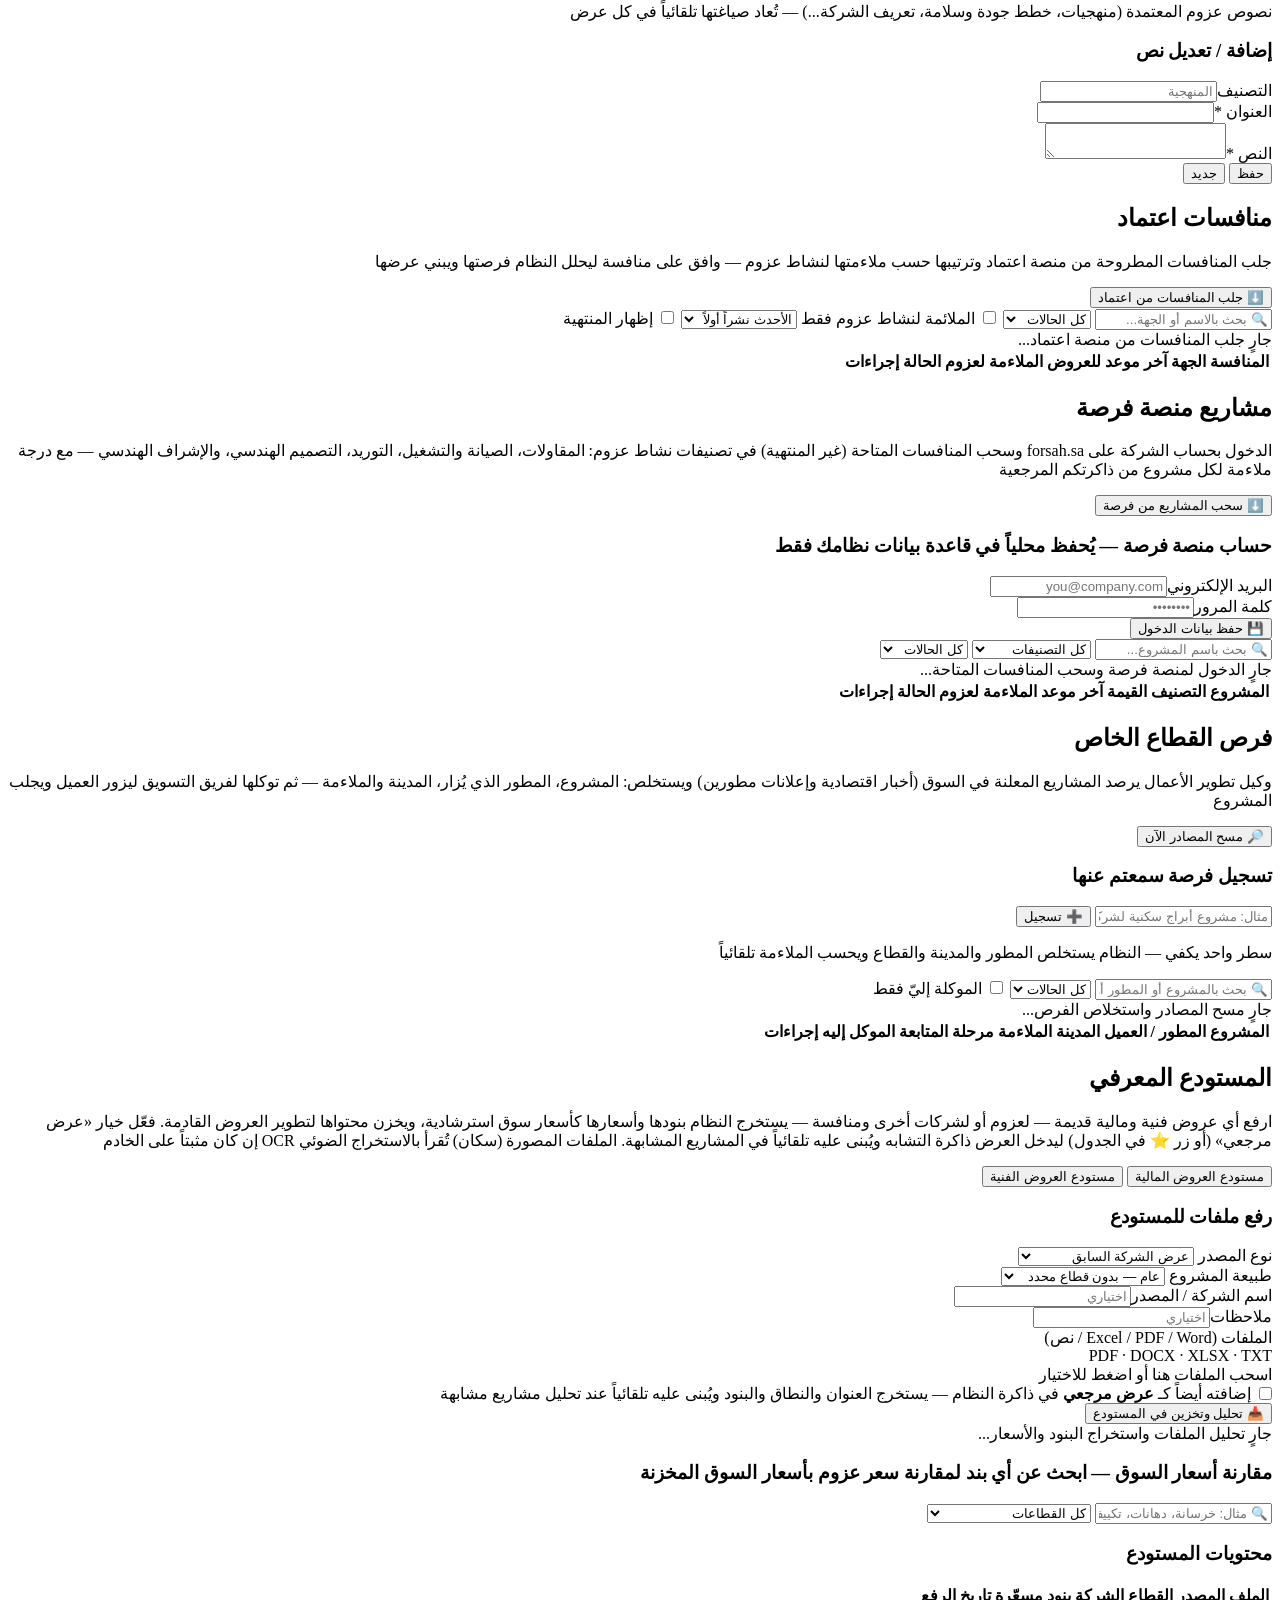
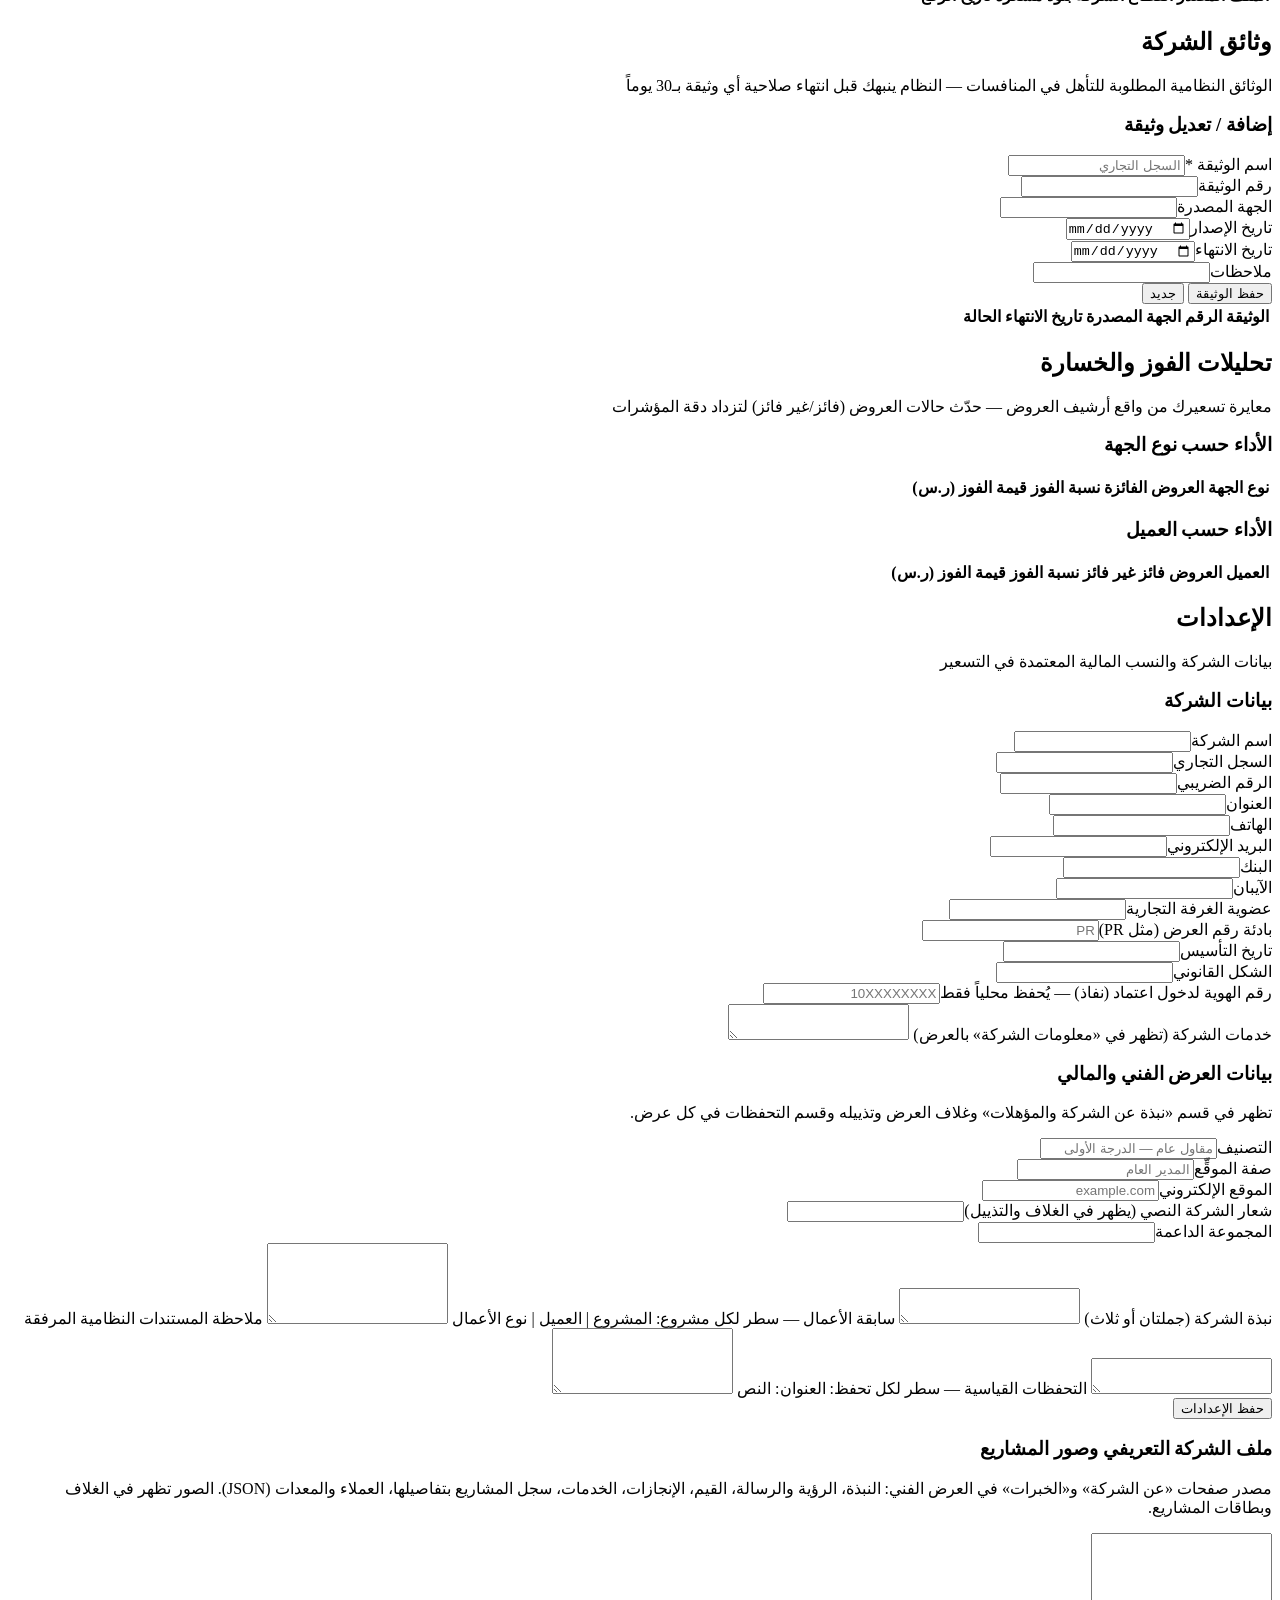
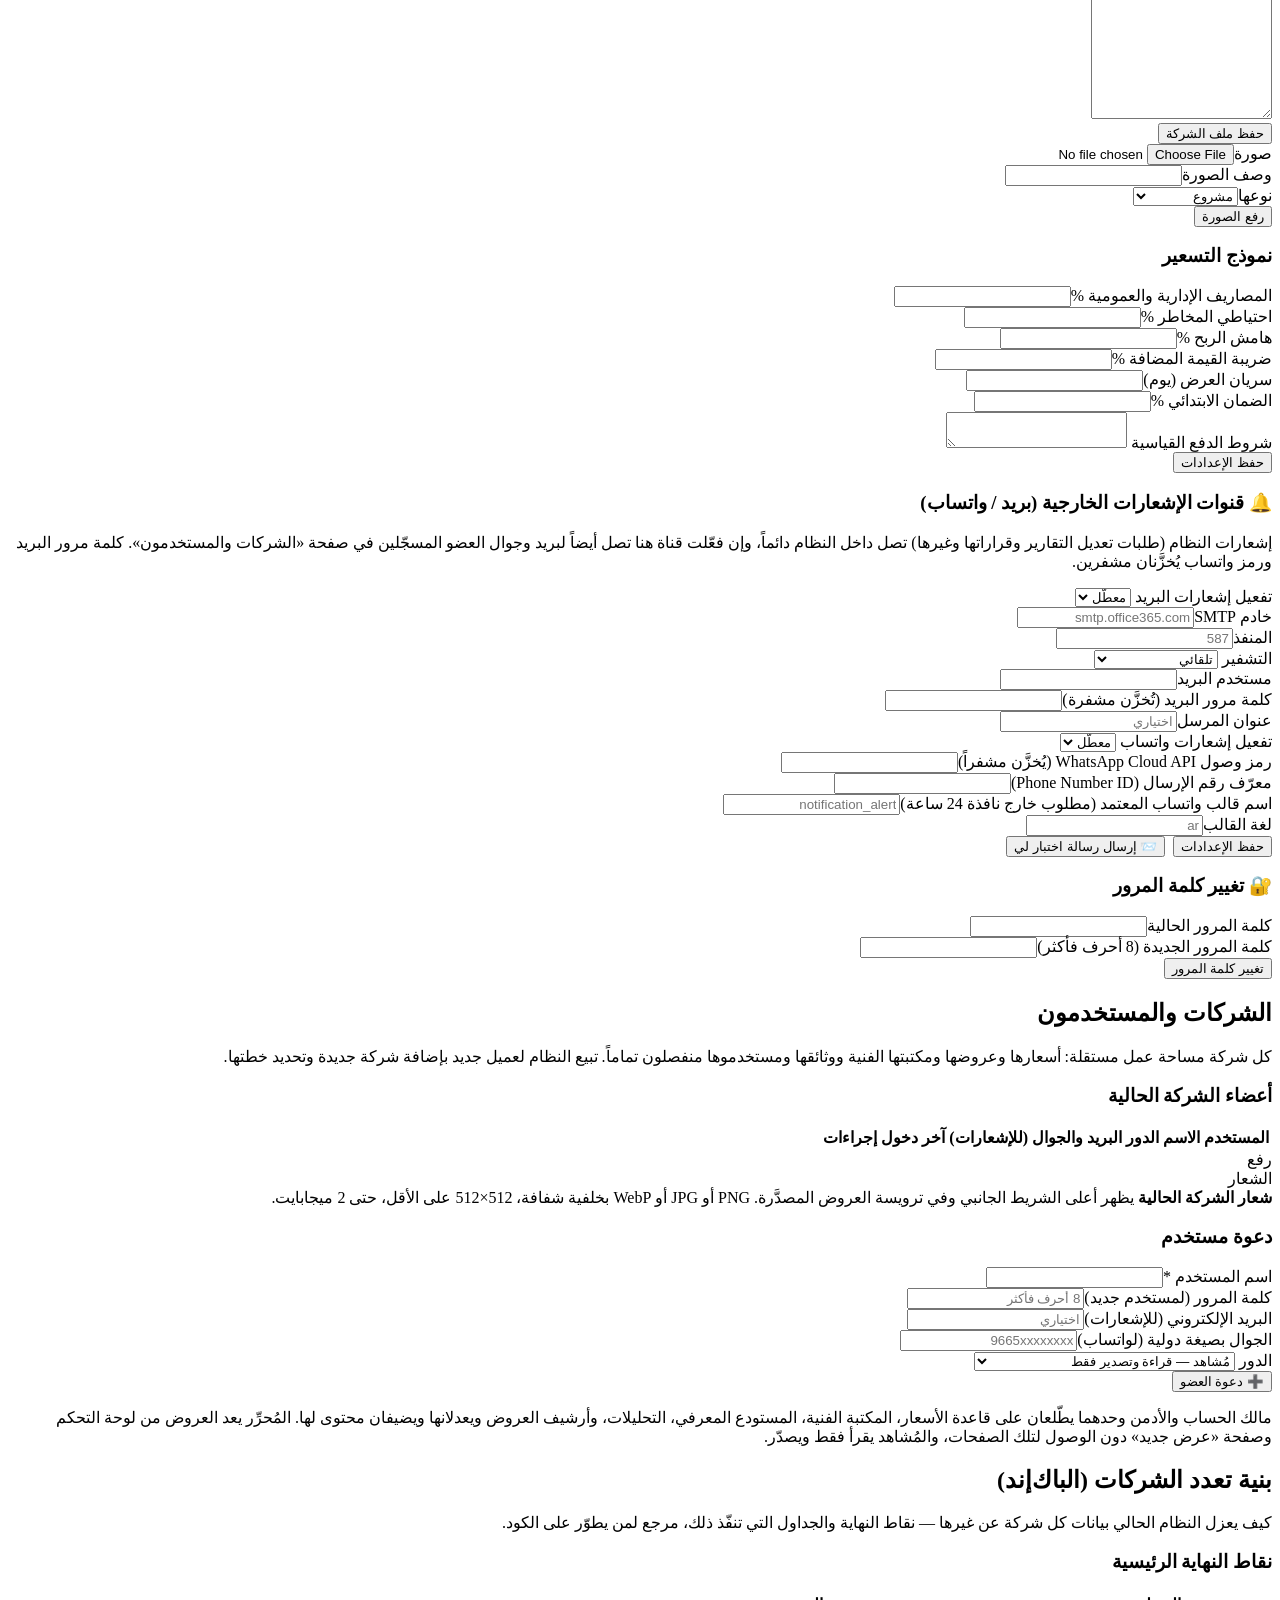
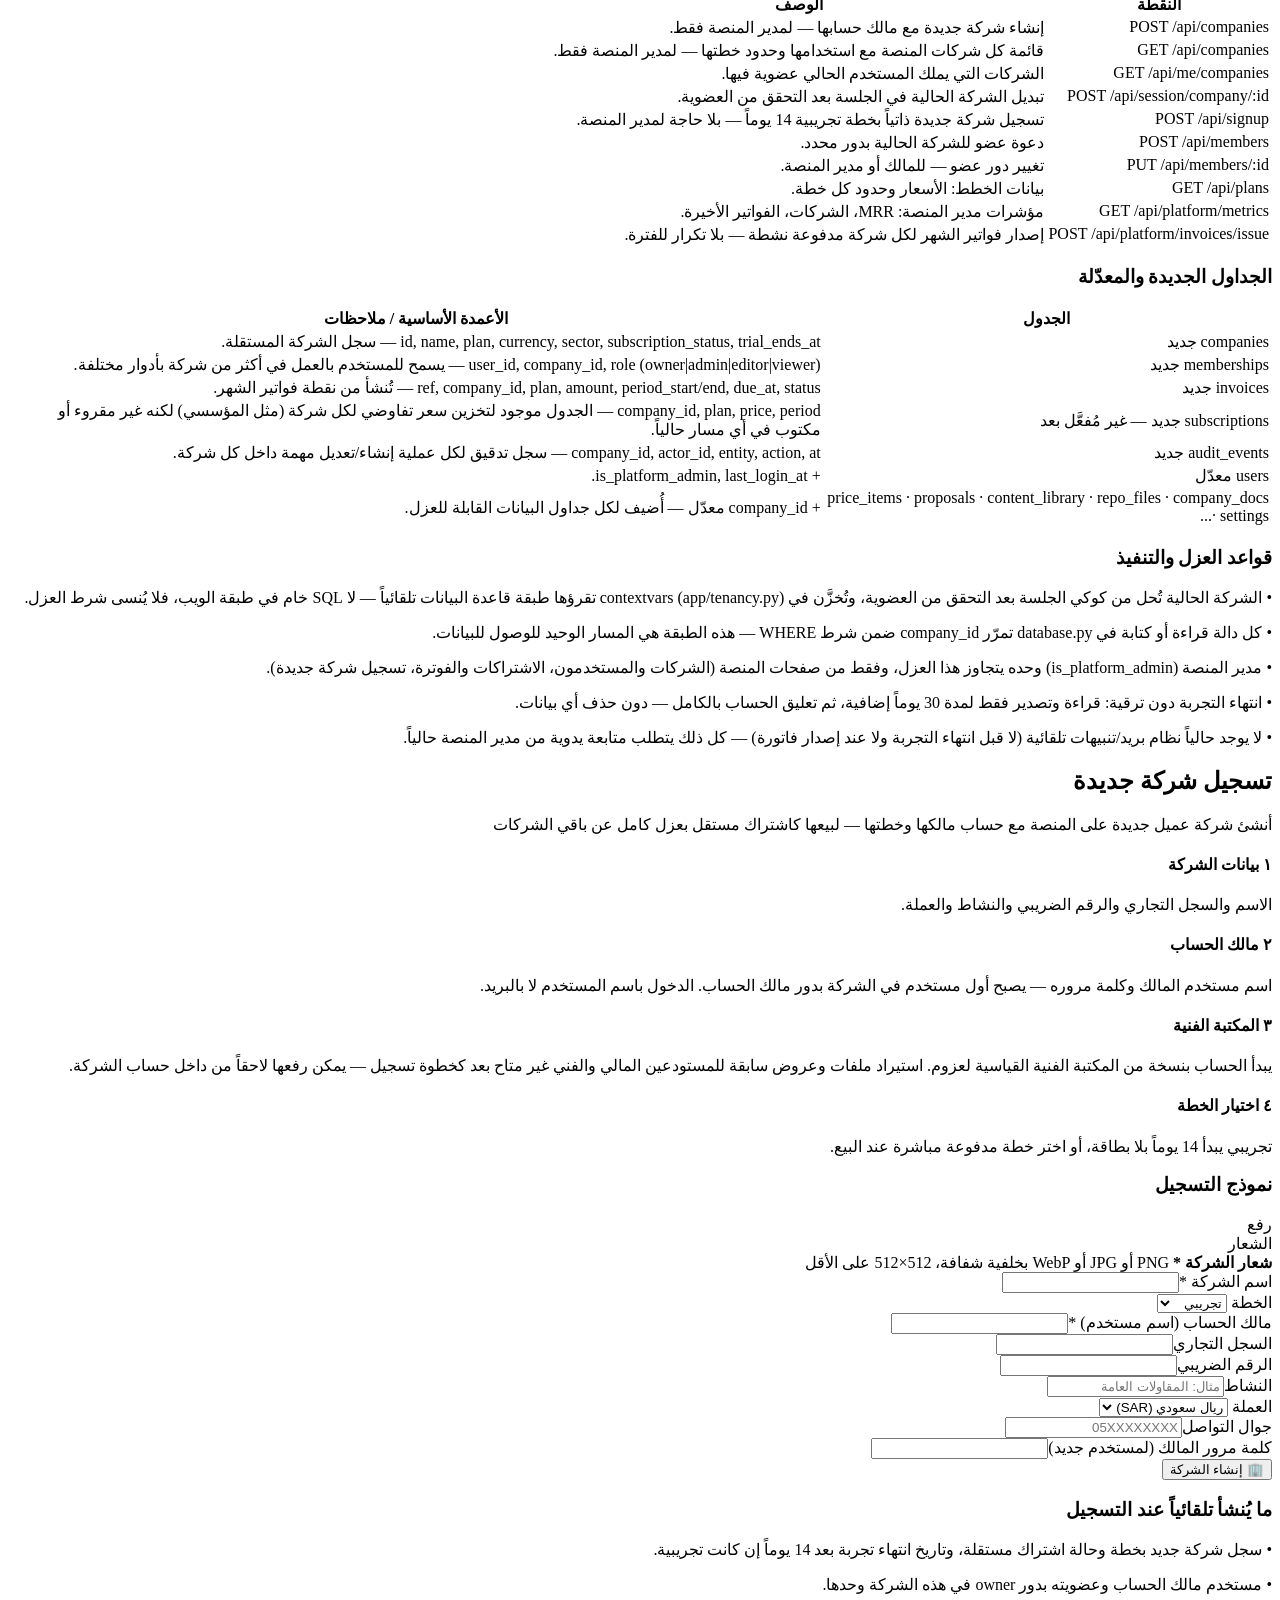
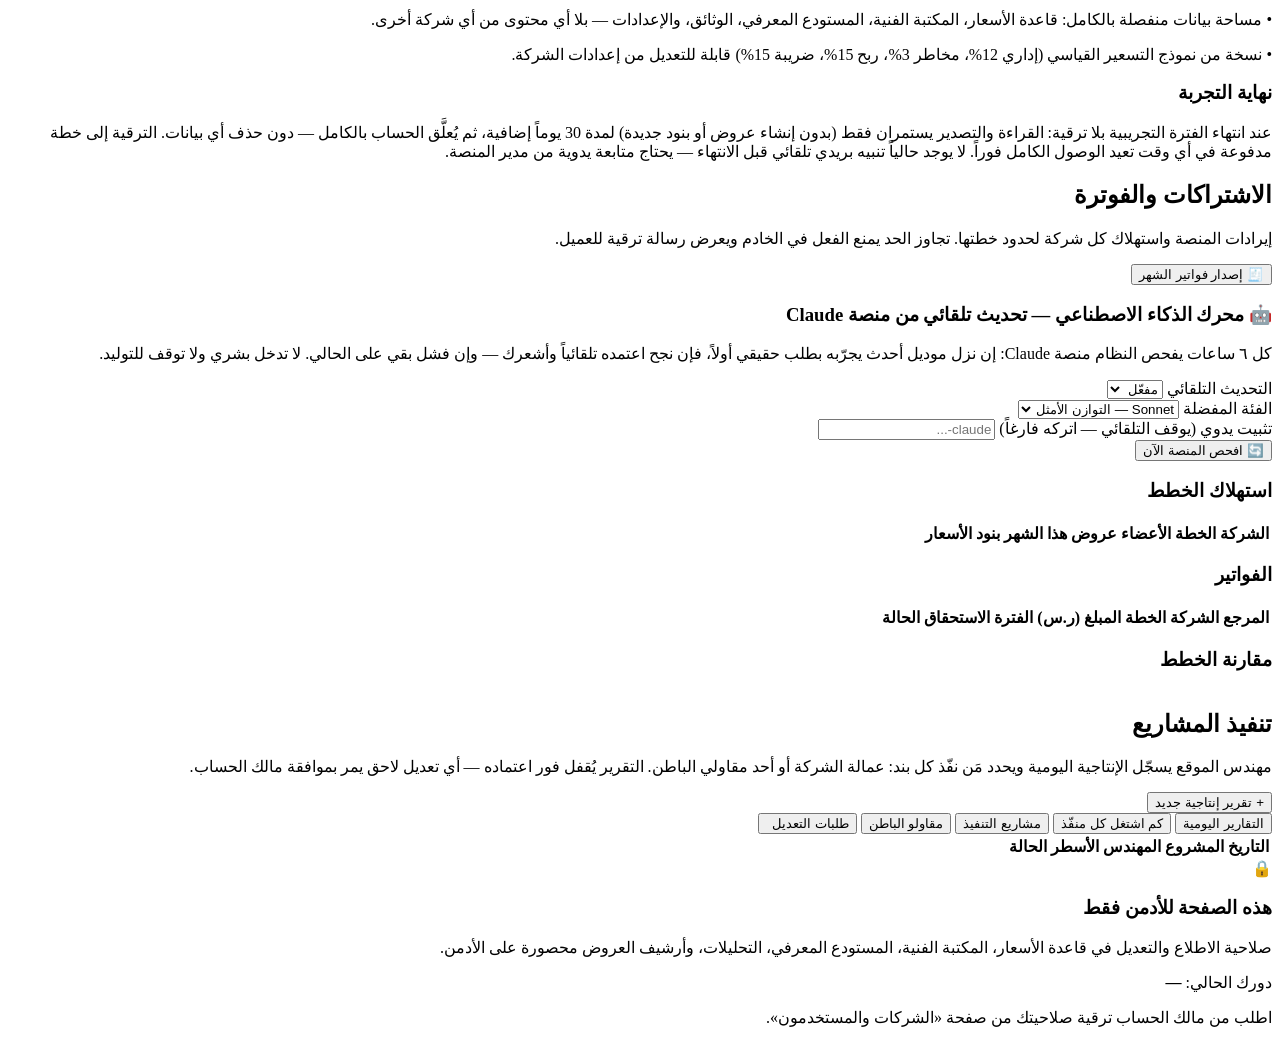
==== commit 6b4a0c2c: "لا بنود مختلقة لمشروع بلا جدول كميات + قائمة اعتماد بالأحدث أولاً 1) مشروع من منصة فرصة خرج عرضه الم" ====
--- a/app/static/index.html
+++ b/app/static/index.html
@@ -292,6 +292,11 @@
             <option value="أُنشئ عرض" data-i18n="et_status_created">أُنشئ عرض</option>
           </select>
           <label class="row" style="gap:6px;margin:0"><input type="checkbox" id="etRelevant" onchange="loadEtimad()" style="width:auto"> <span data-i18n="relevant_only_label">الملائمة لنشاط عزوم فقط</span></label>
+          <select id="etSort" onchange="loadEtimad()" style="max-width:190px">
+            <option value="newest" data-i18n="et_sort_newest">الأحدث نشراً أولاً</option>
+            <option value="relevance" data-i18n="et_sort_relevance">الأعلى ملاءمة أولاً</option>
+          </select>
+          <label class="row" style="gap:6px;margin:0"><input type="checkbox" id="etClosed" onchange="loadEtimad()" style="width:auto"> <span data-i18n="et_show_closed">إظهار المنتهية</span></label>
         </div>
         <div class="spinner" id="etSpinner"><div class="dot"></div><span data-i18n="fetch_spinner">جارٍ جلب المنافسات من منصة اعتماد...</span></div>
         <div class="t-wrap"><table id="etimadTable">
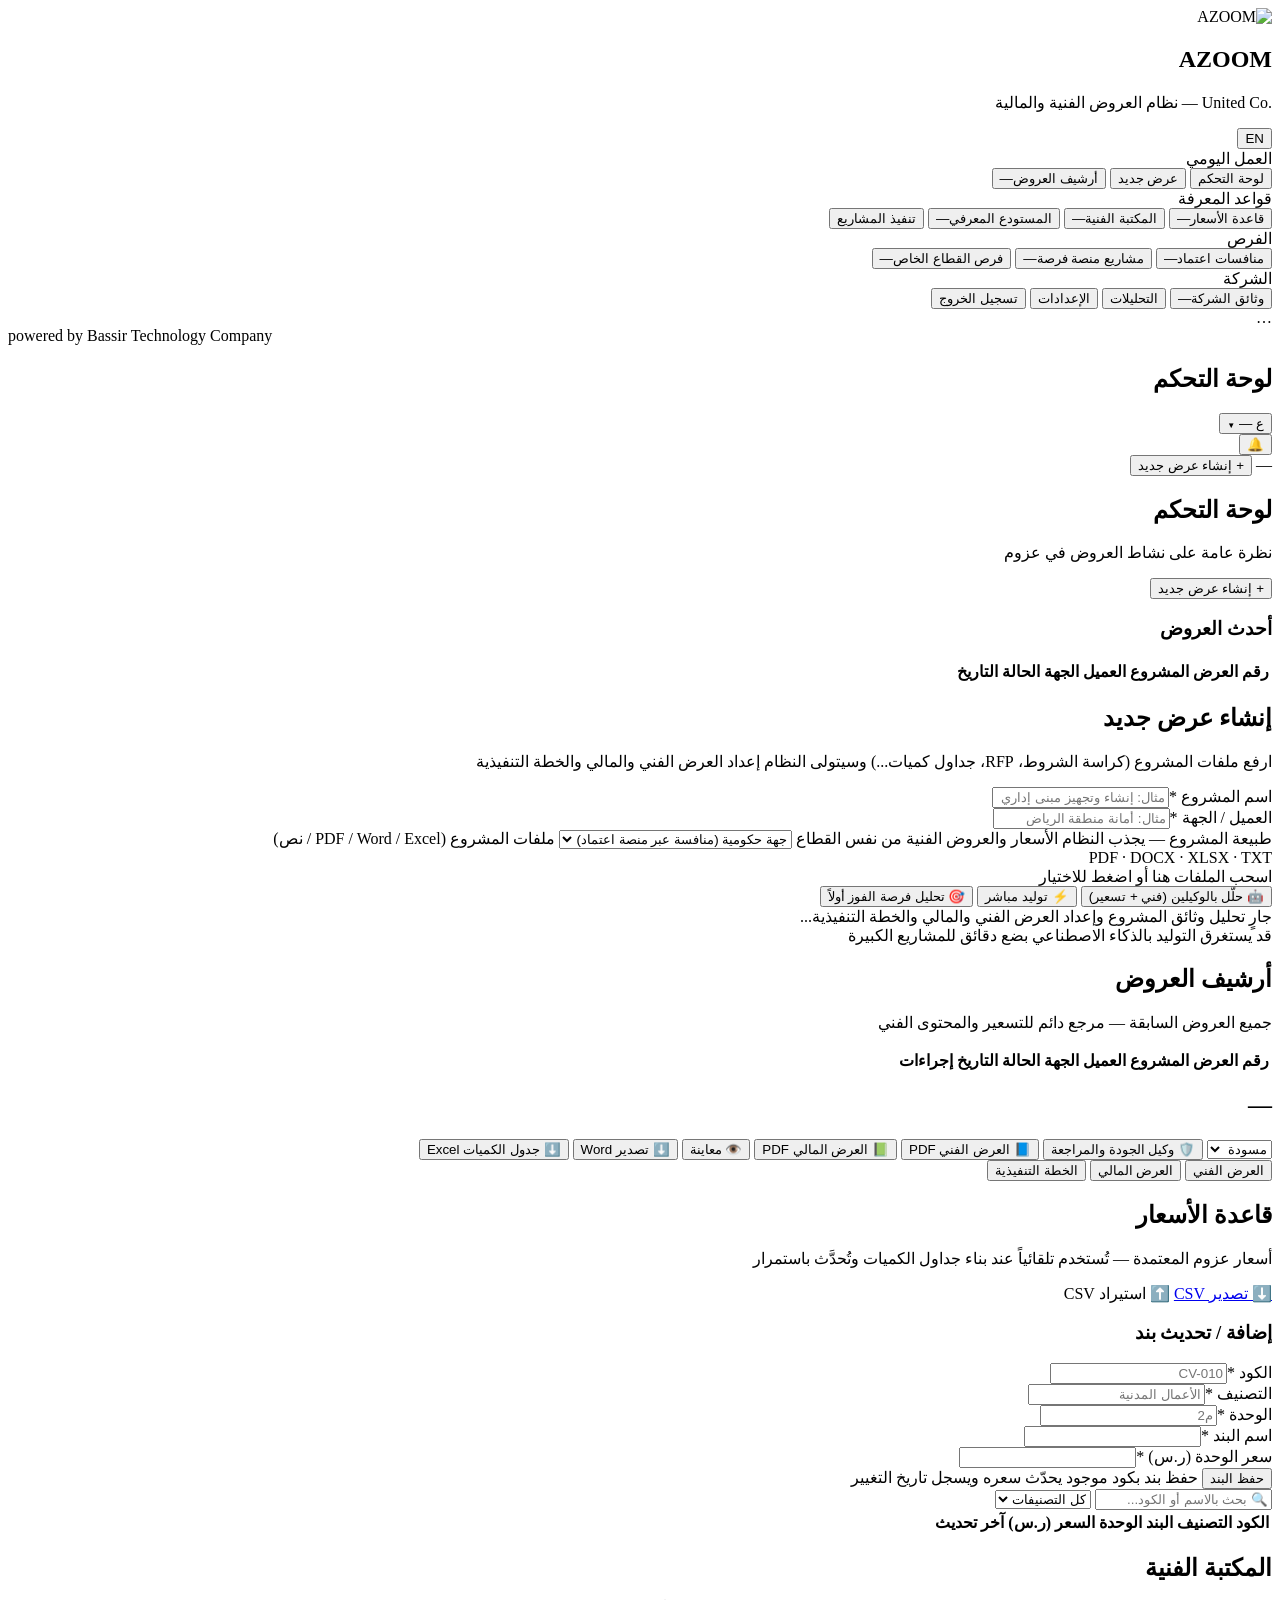
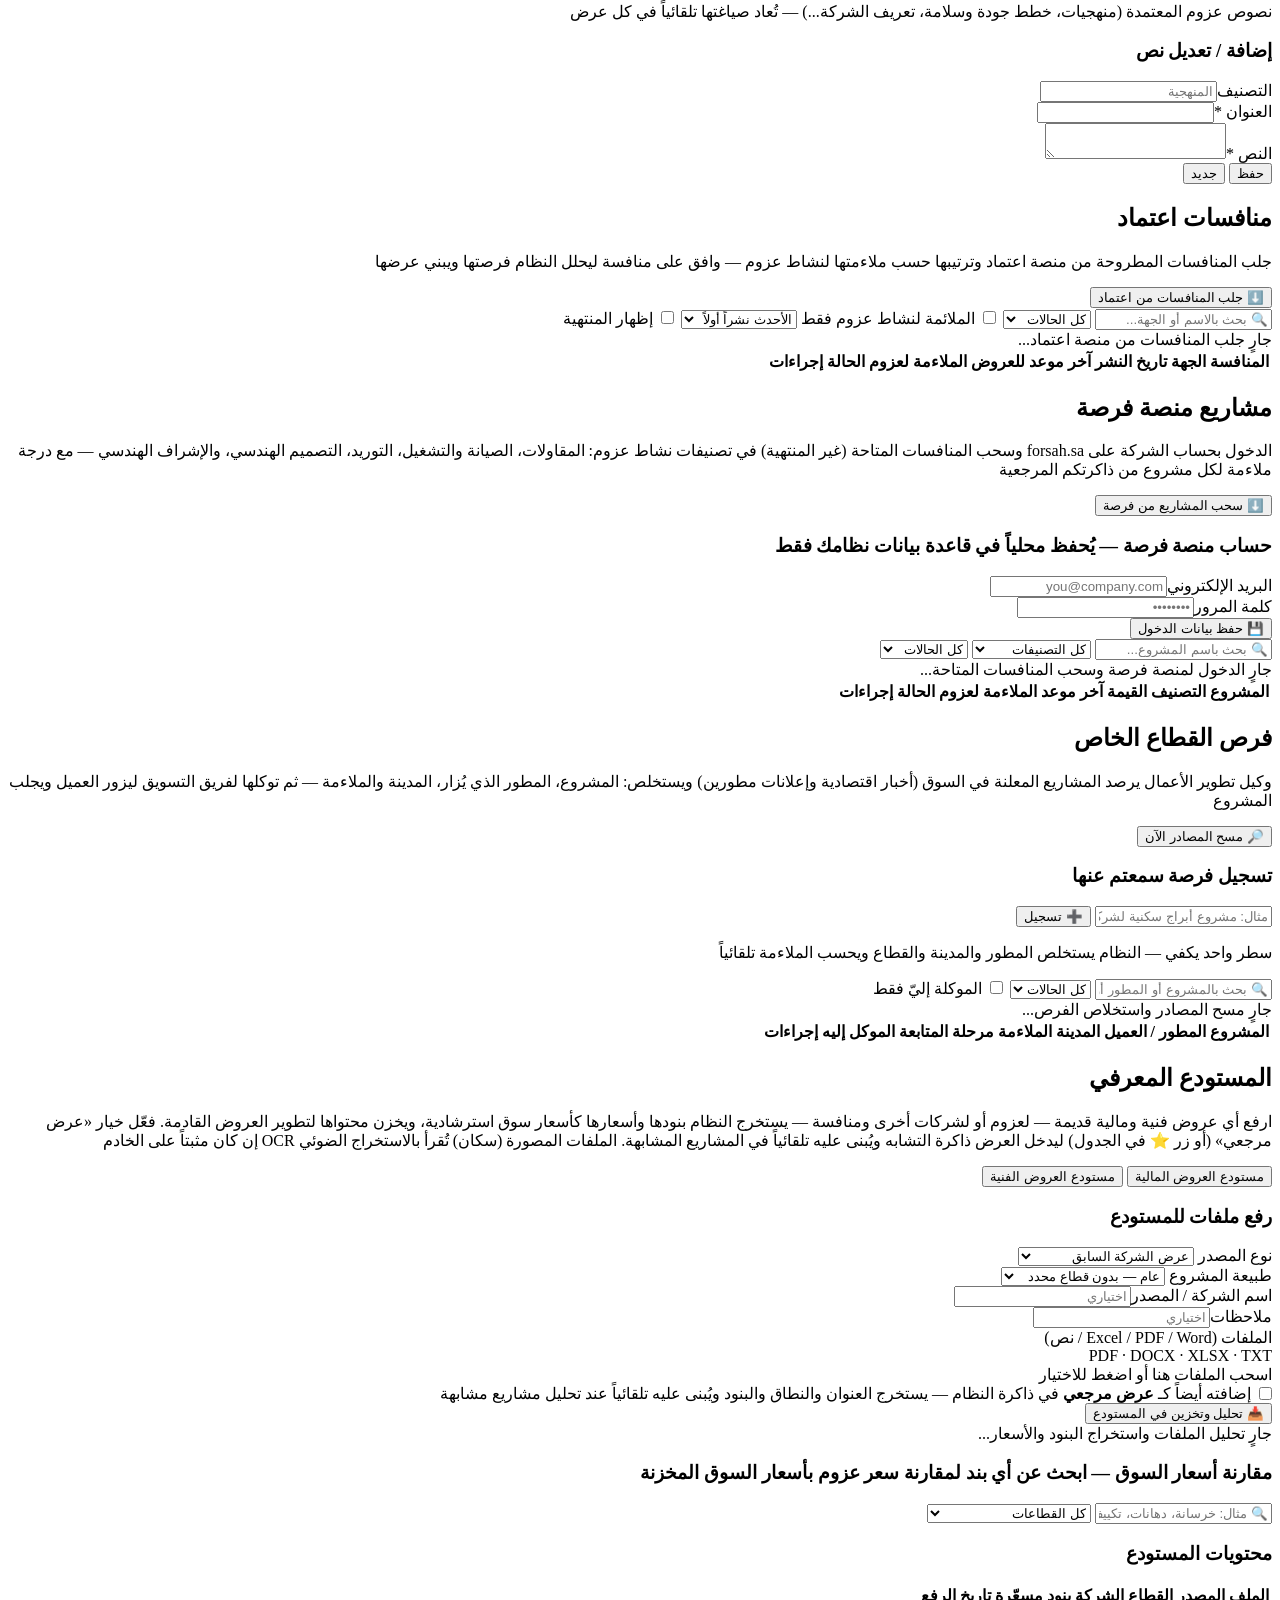
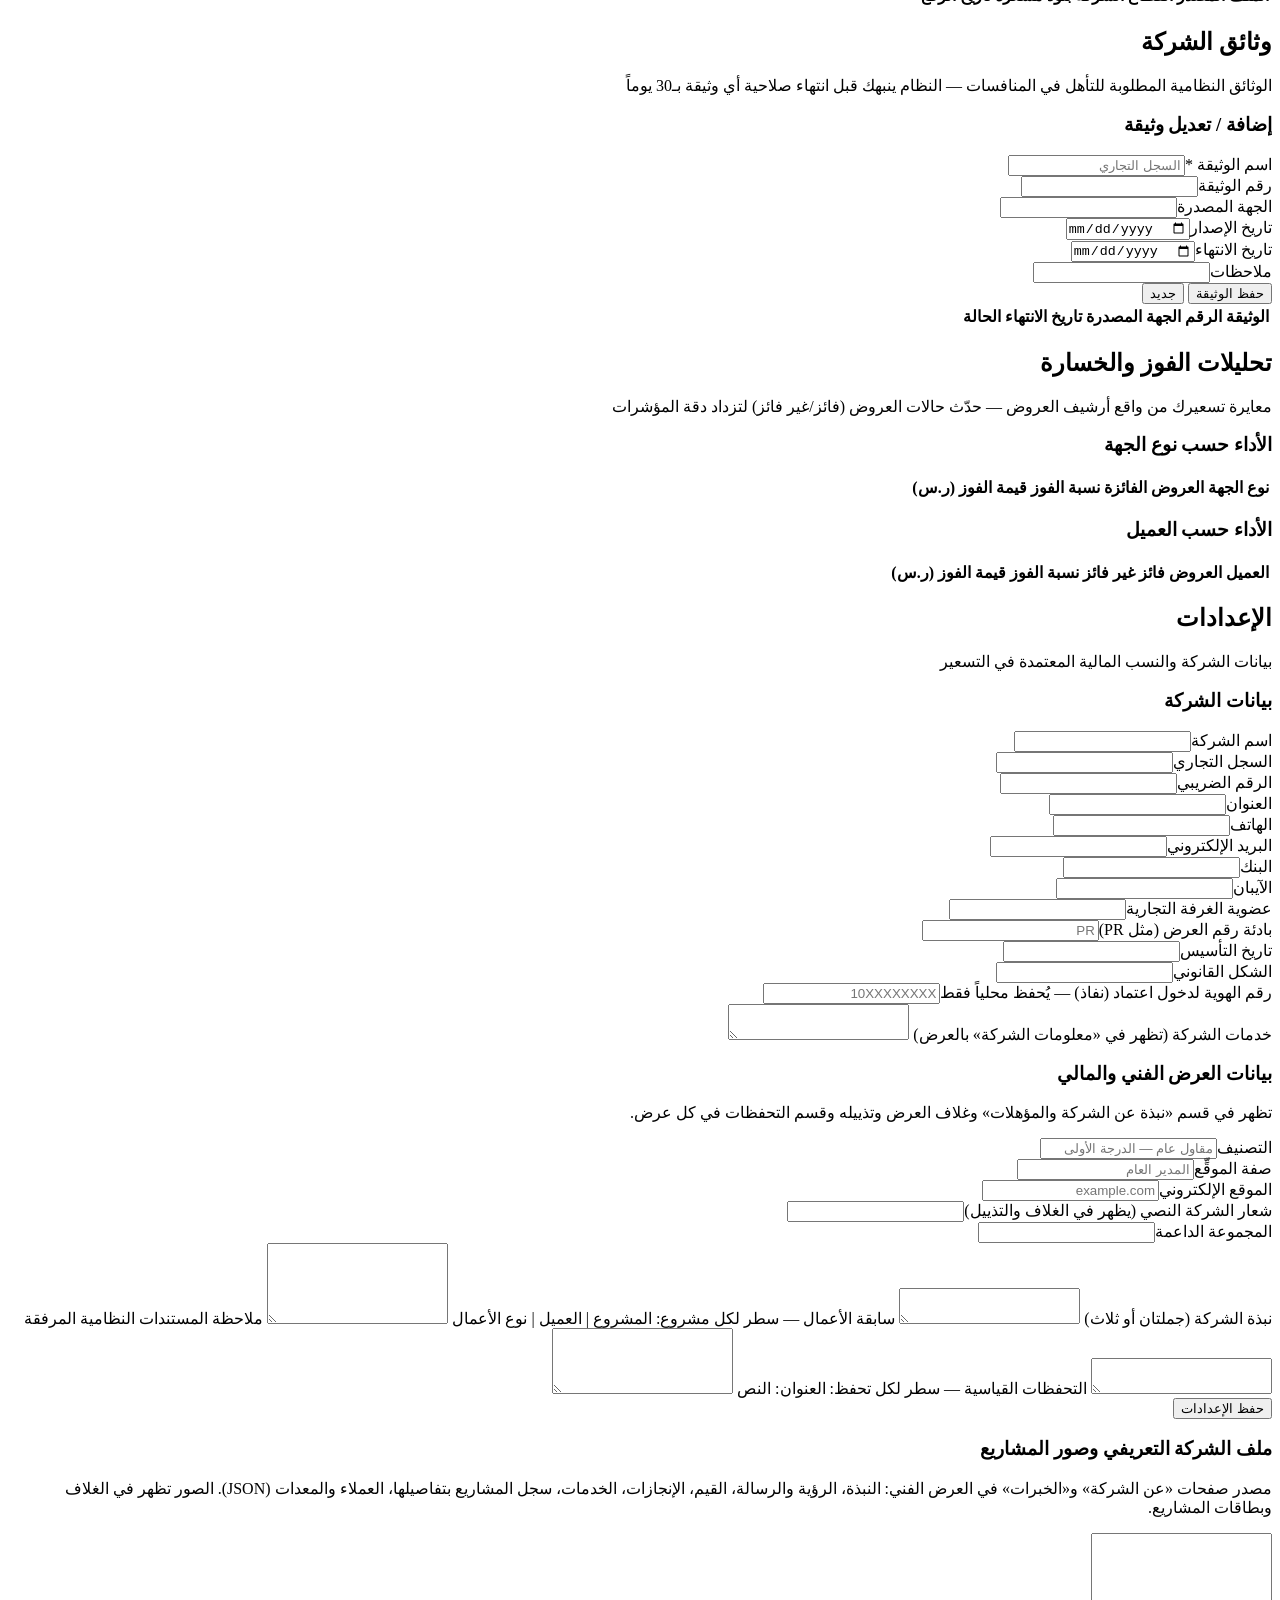
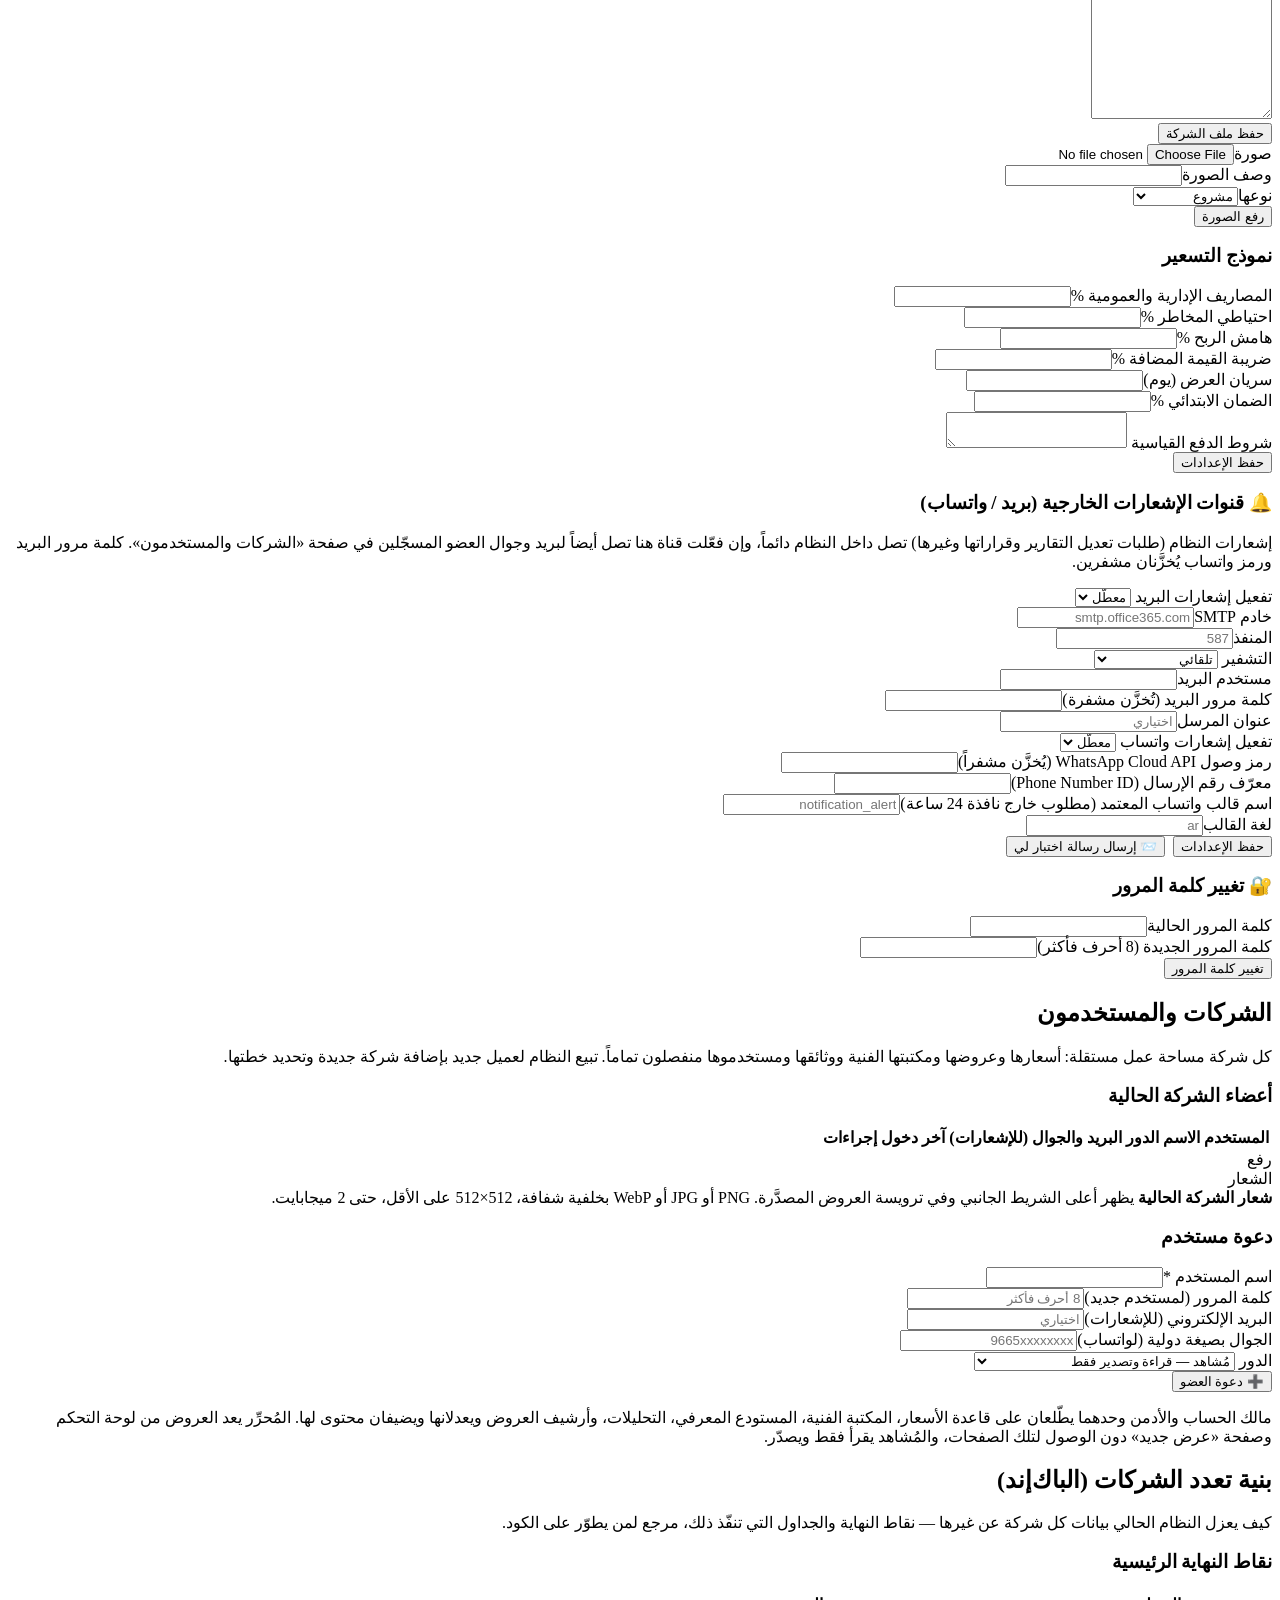
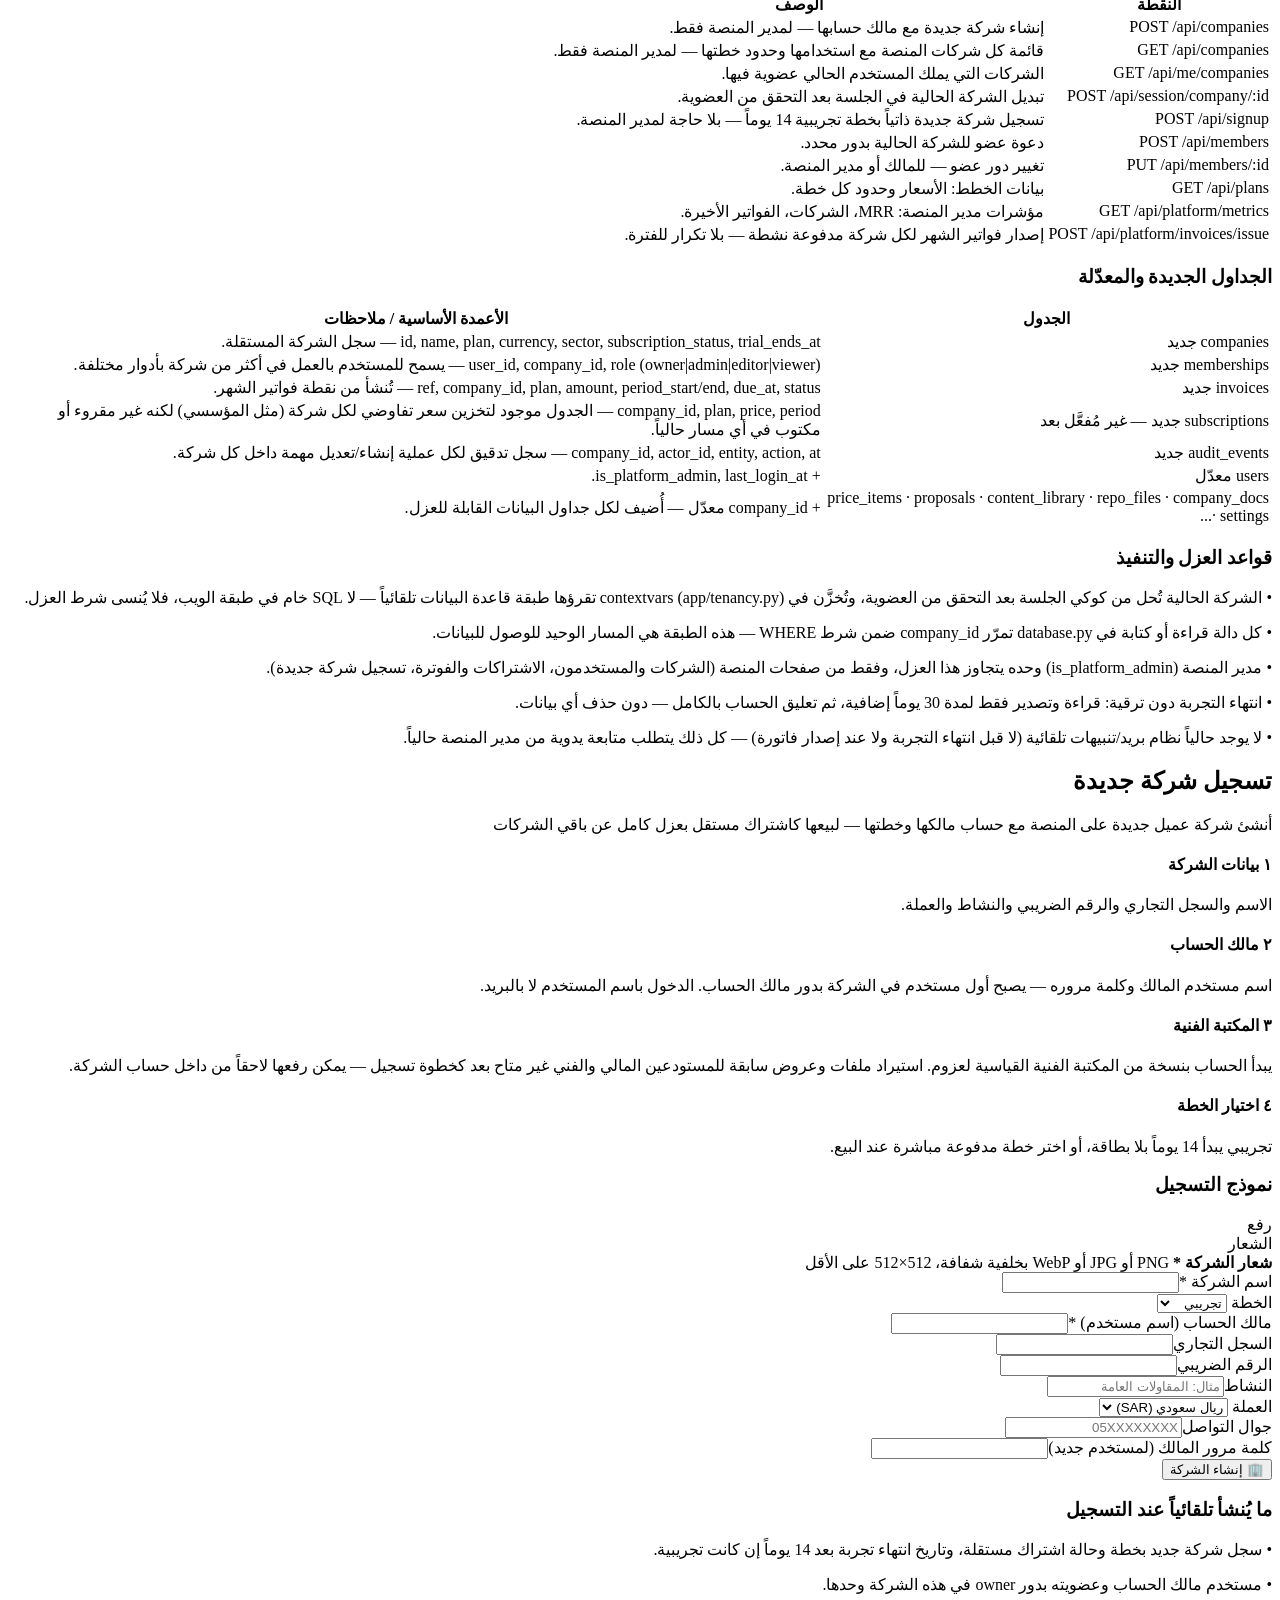
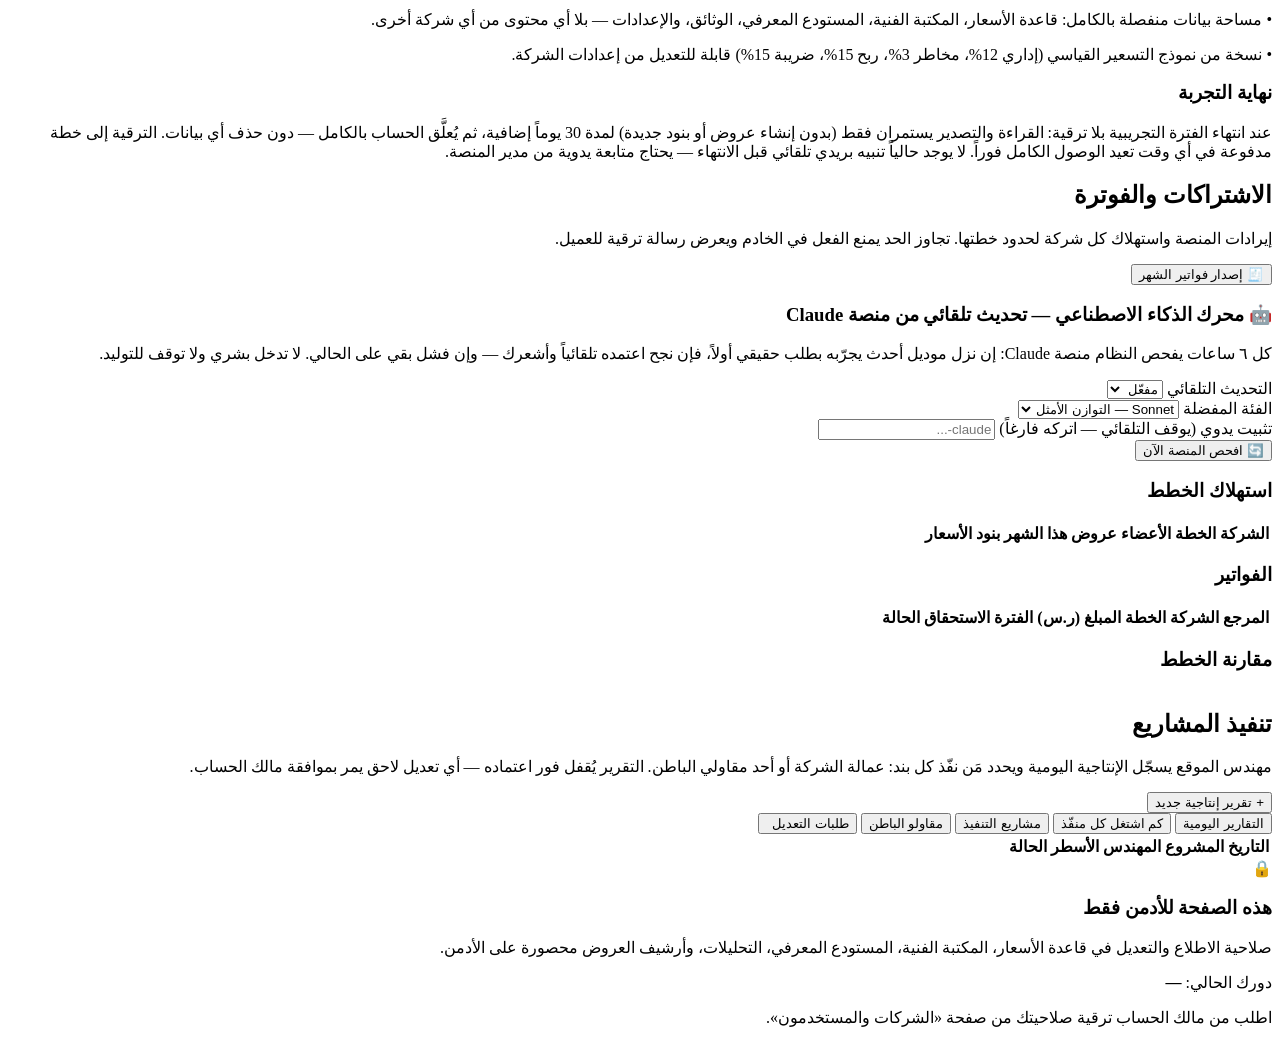
==== commit c8d9bb5f: "منافسات اعتماد: عمود «تاريخ النشر» وأزرار تصفية الحالة بالعدد («مهتمون» بضغطة) - عمود مستقل لتاريخ و" ====
--- a/app/static/index.html
+++ b/app/static/index.html
@@ -299,9 +299,10 @@
           <label class="row" style="gap:6px;margin:0"><input type="checkbox" id="etClosed" onchange="loadEtimad()" style="width:auto"> <span data-i18n="et_show_closed">إظهار المنتهية</span></label>
         </div>
         <div class="spinner" id="etSpinner"><div class="dot"></div><span data-i18n="fetch_spinner">جارٍ جلب المنافسات من منصة اعتماد...</span></div>
+        <div class="row mb" id="etChips" style="gap:8px;flex-wrap:wrap"></div>
         <div class="t-wrap"><table id="etimadTable">
           <thead><tr>
-            <th data-i18n="th_tender">المنافسة</th><th data-i18n="th_agency">الجهة</th><th data-i18n="th_deadline">آخر موعد للعروض</th>
+            <th data-i18n="th_tender">المنافسة</th><th data-i18n="th_agency">الجهة</th><th data-i18n="th_published">تاريخ النشر</th><th data-i18n="th_deadline">آخر موعد للعروض</th>
             <th data-i18n="th_relevance">الملاءمة لعزوم</th><th data-i18n="th_status">الحالة</th><th data-i18n="th_actions">إجراءات</th>
           </tr></thead>
           <tbody></tbody>
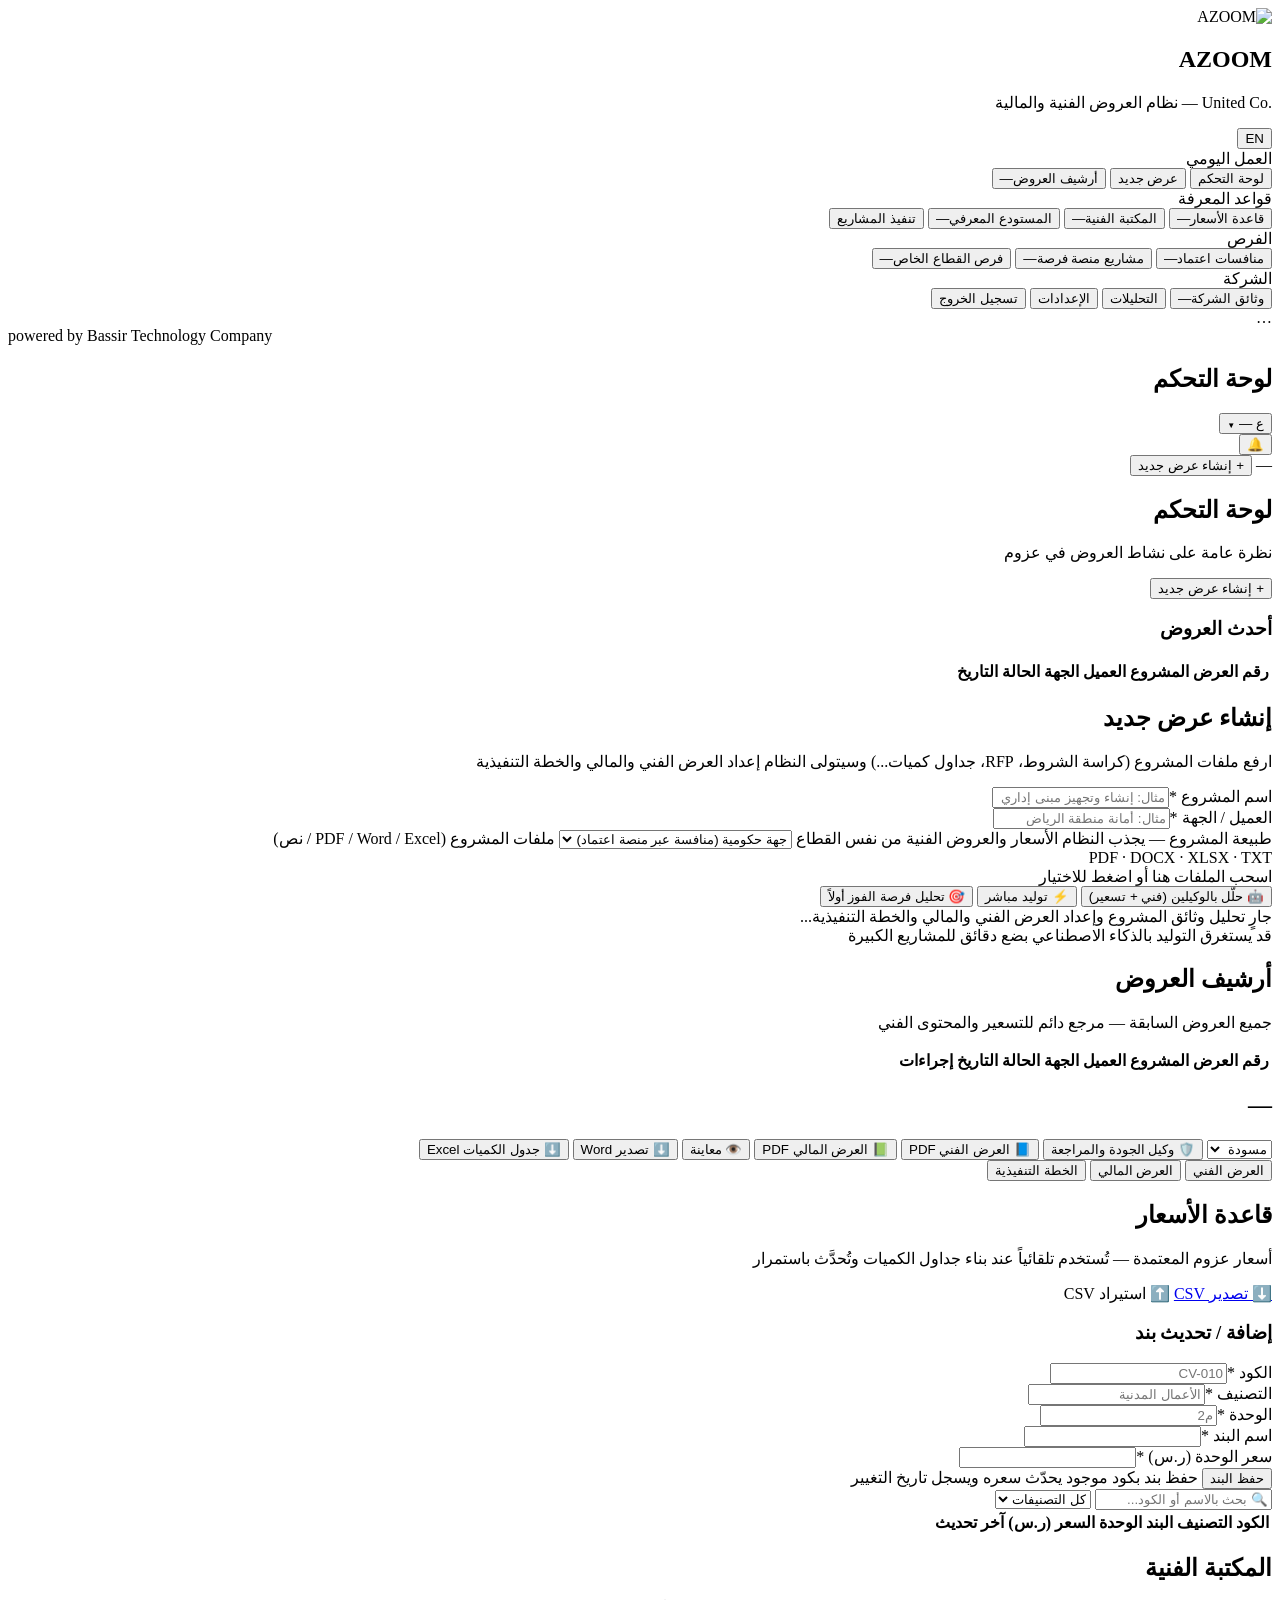
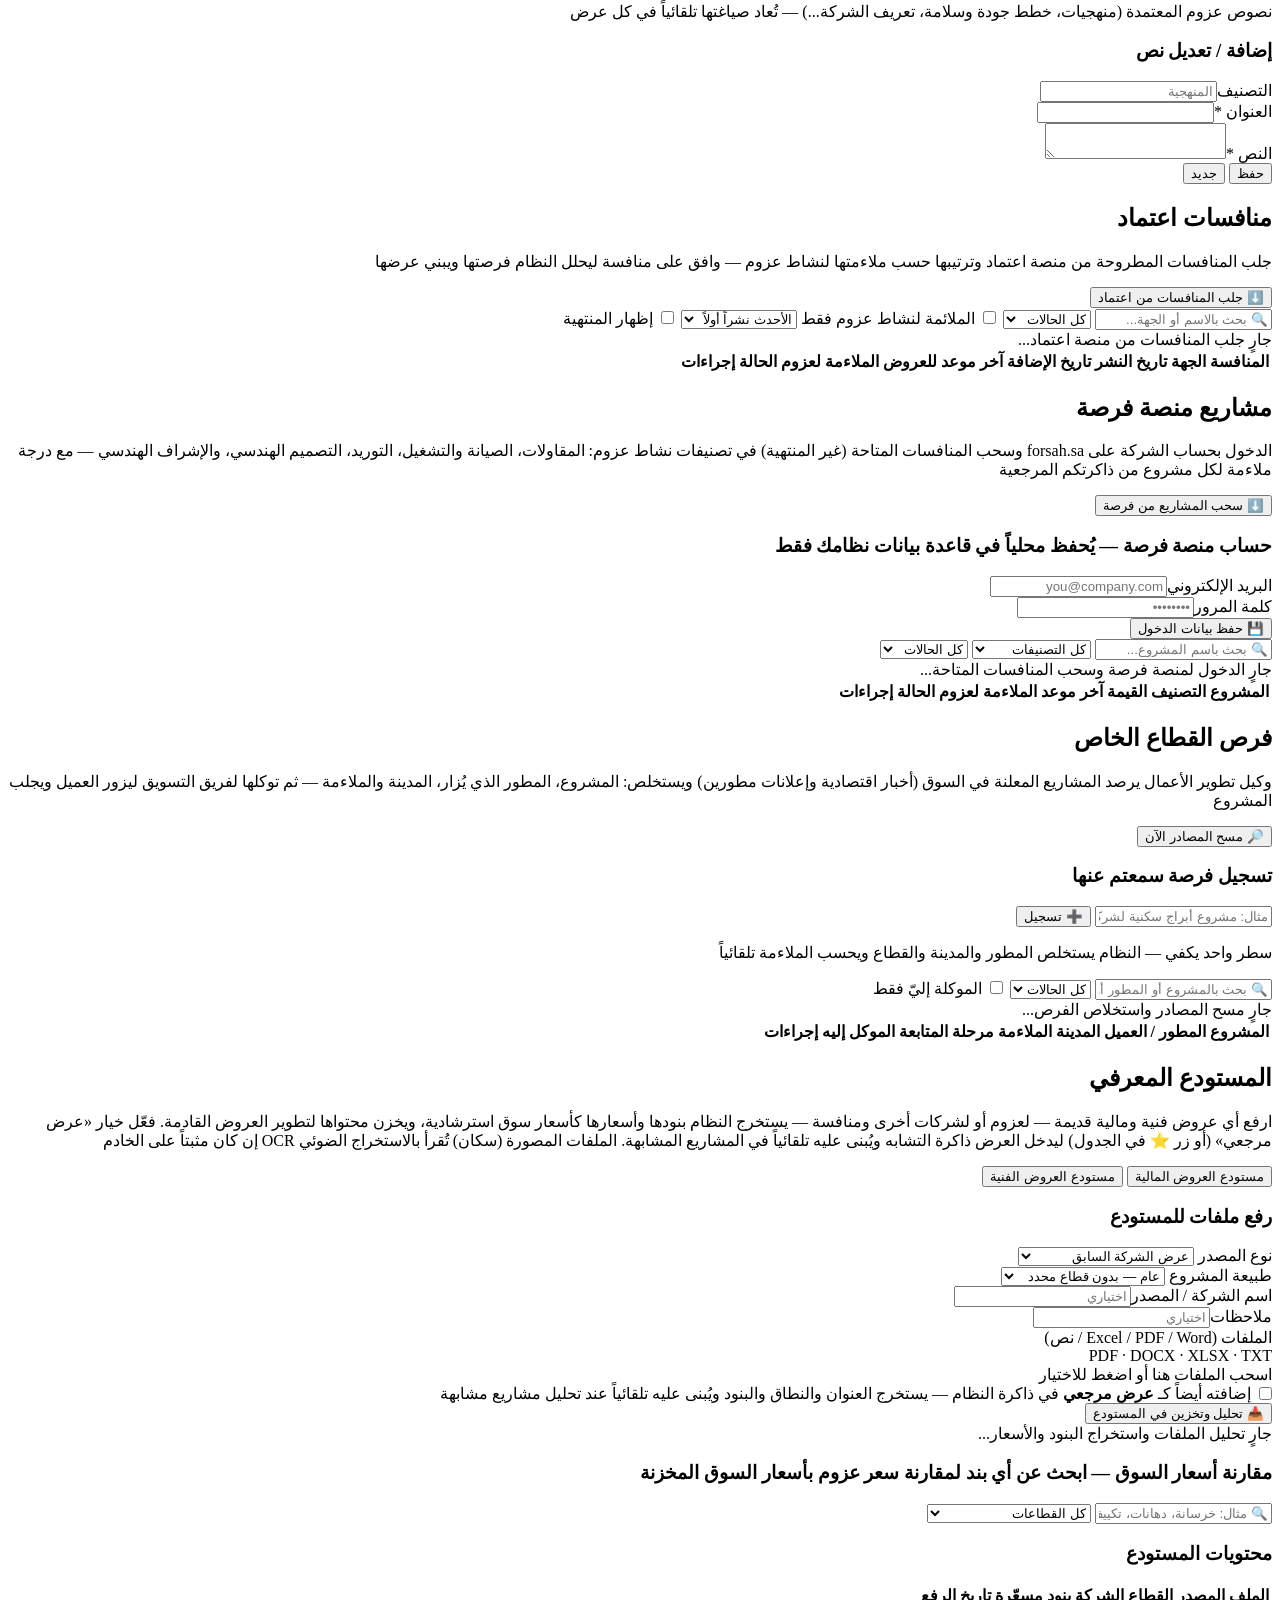
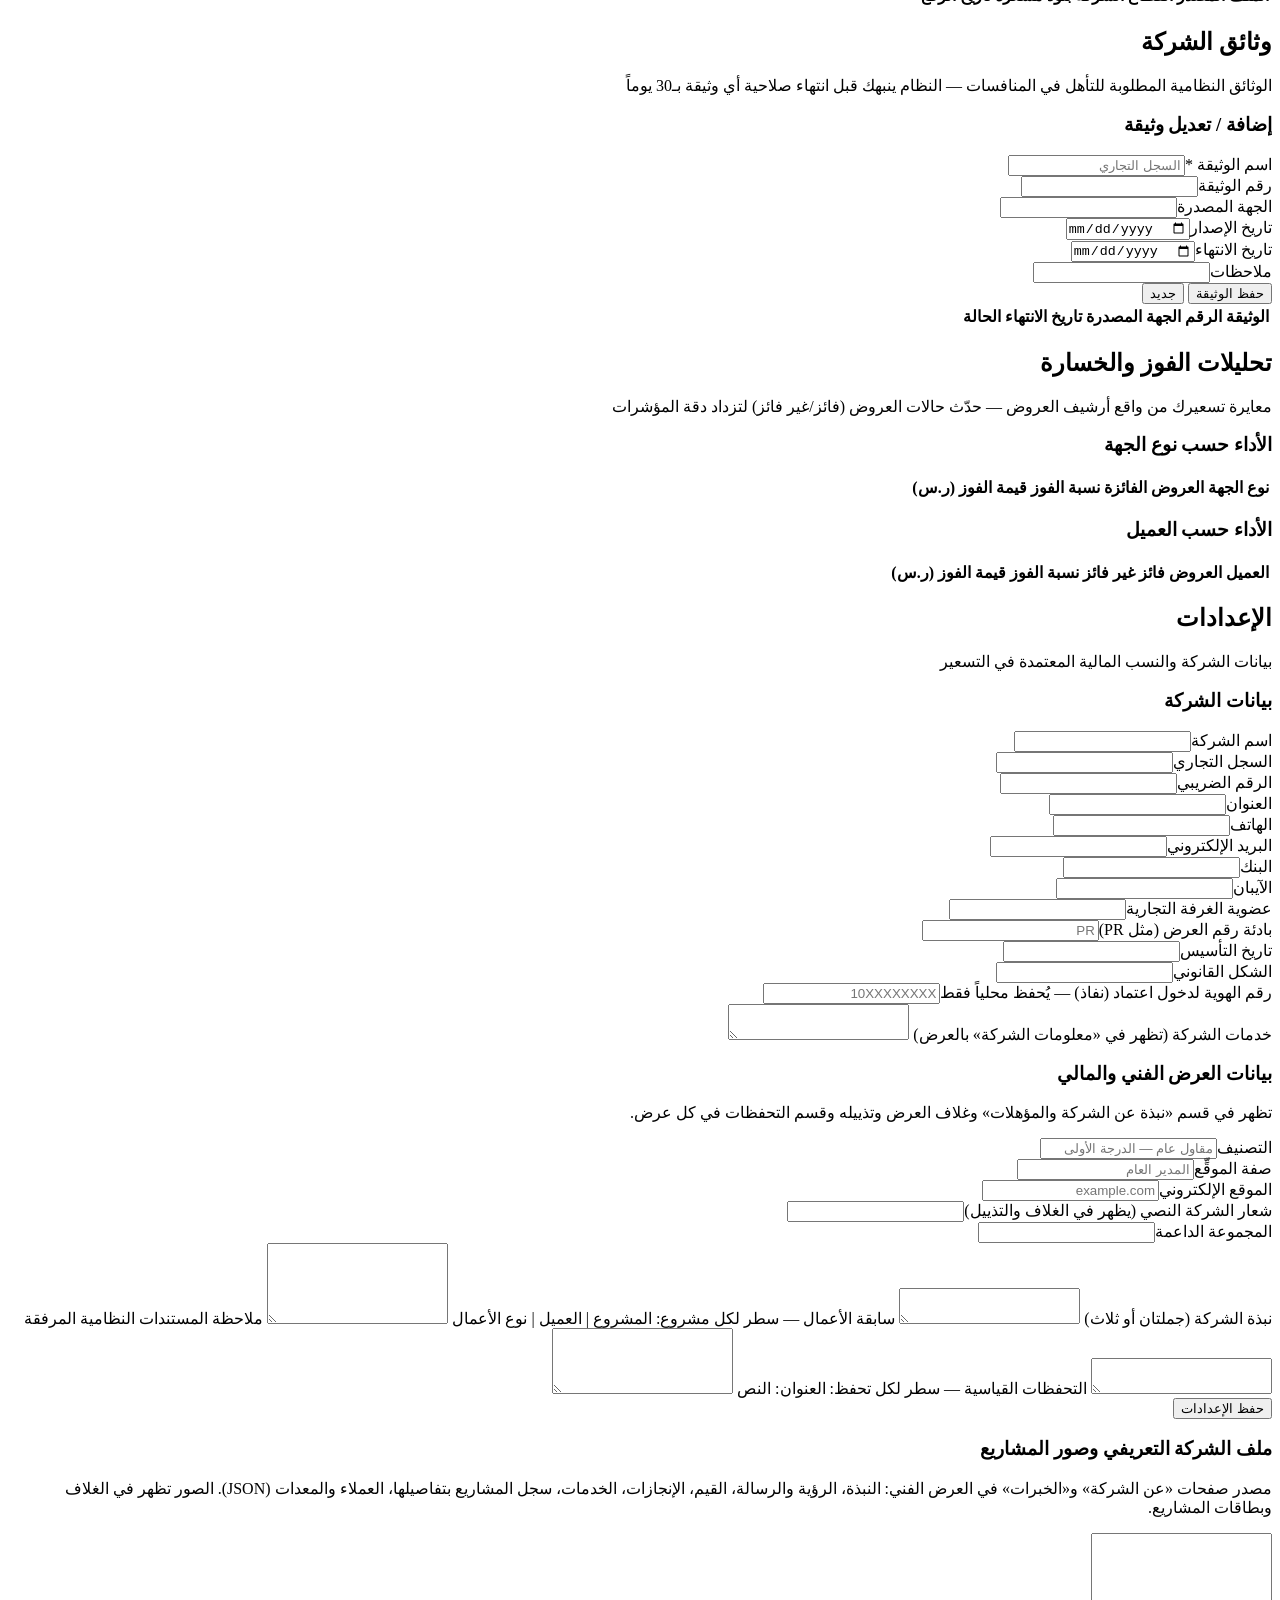
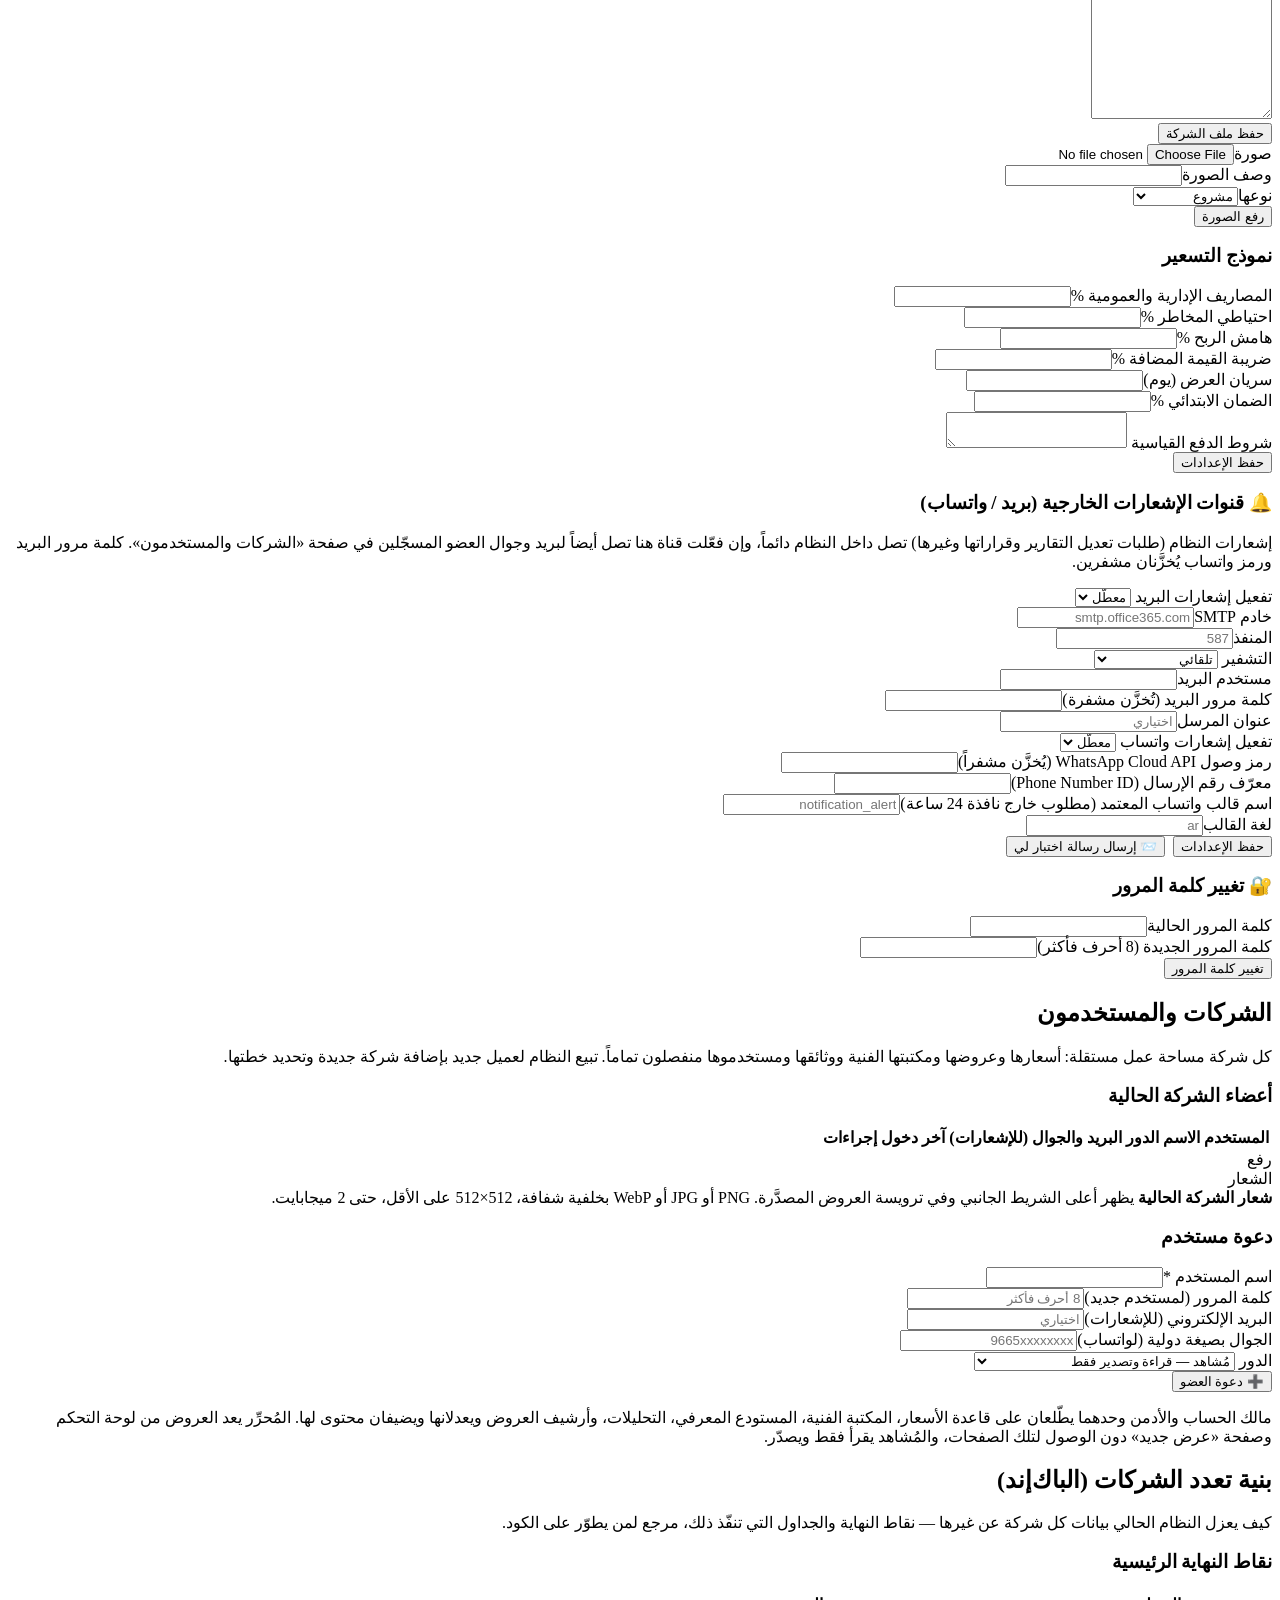
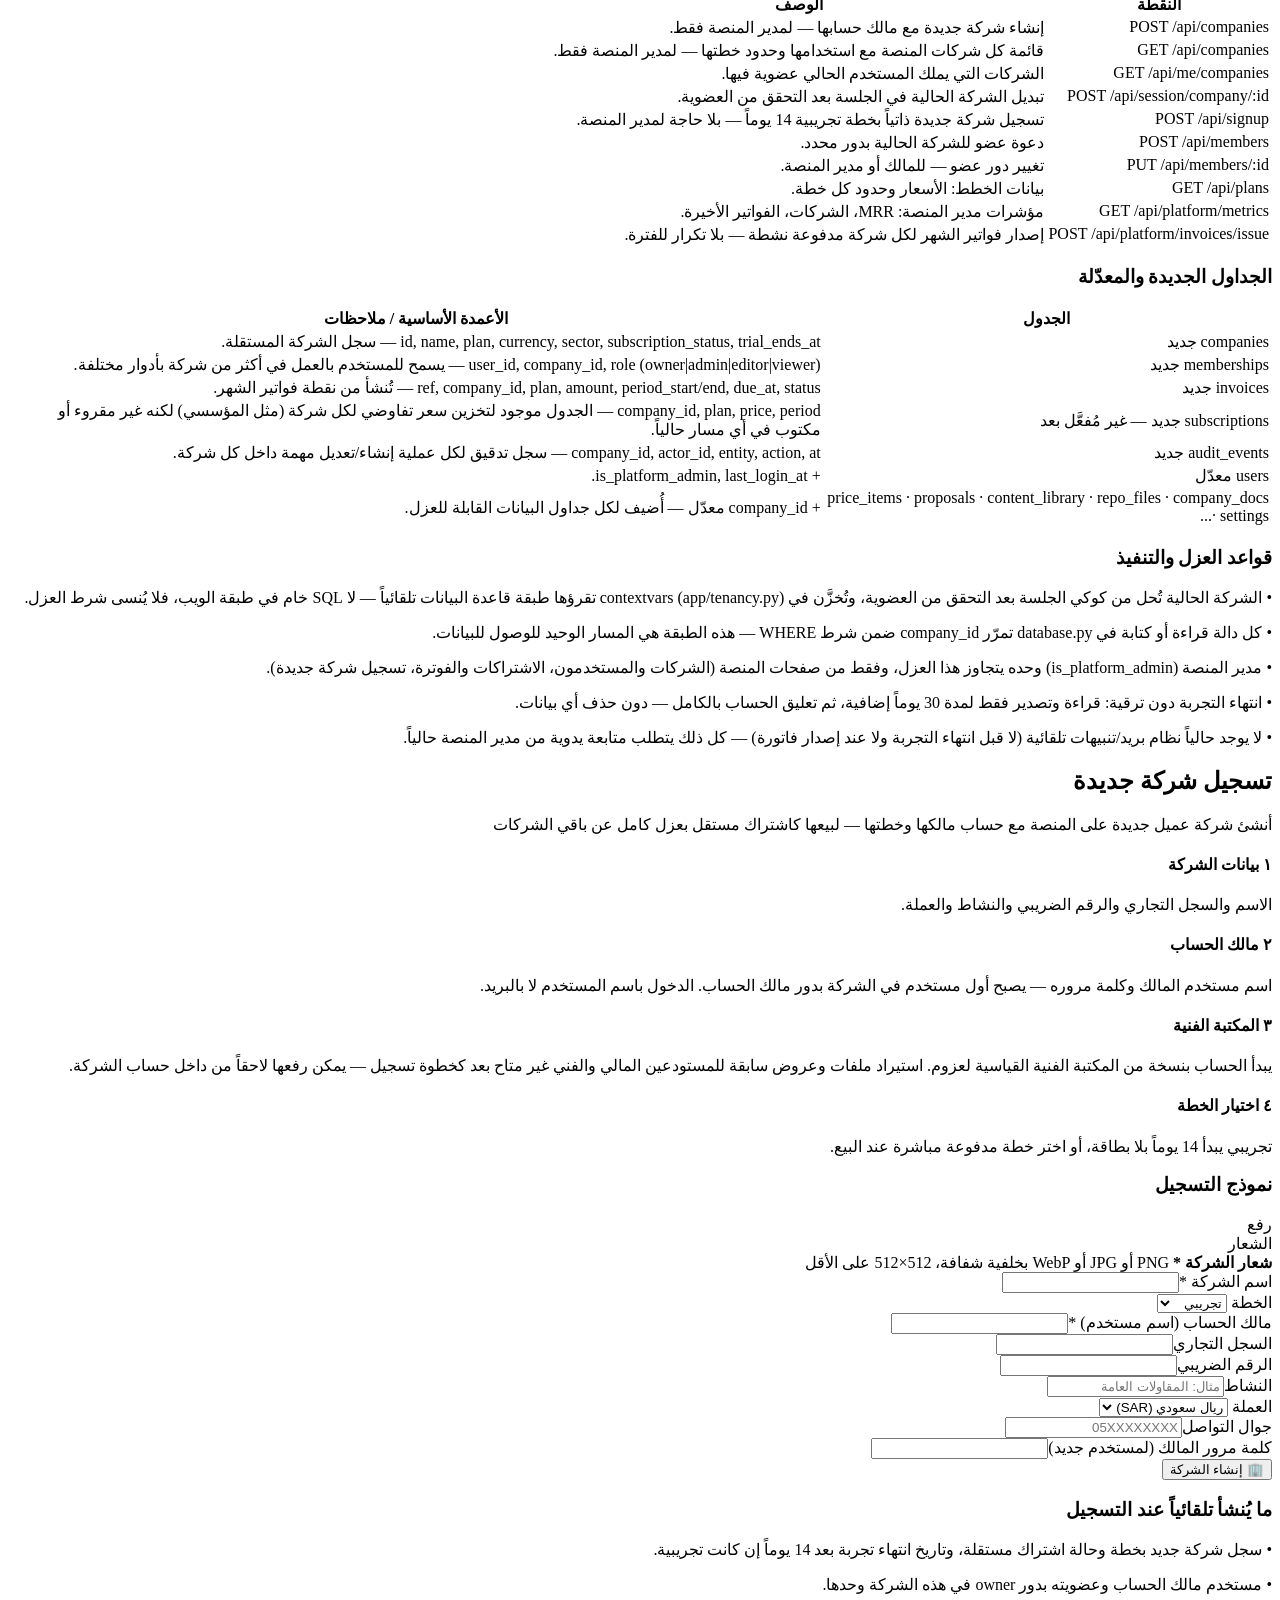
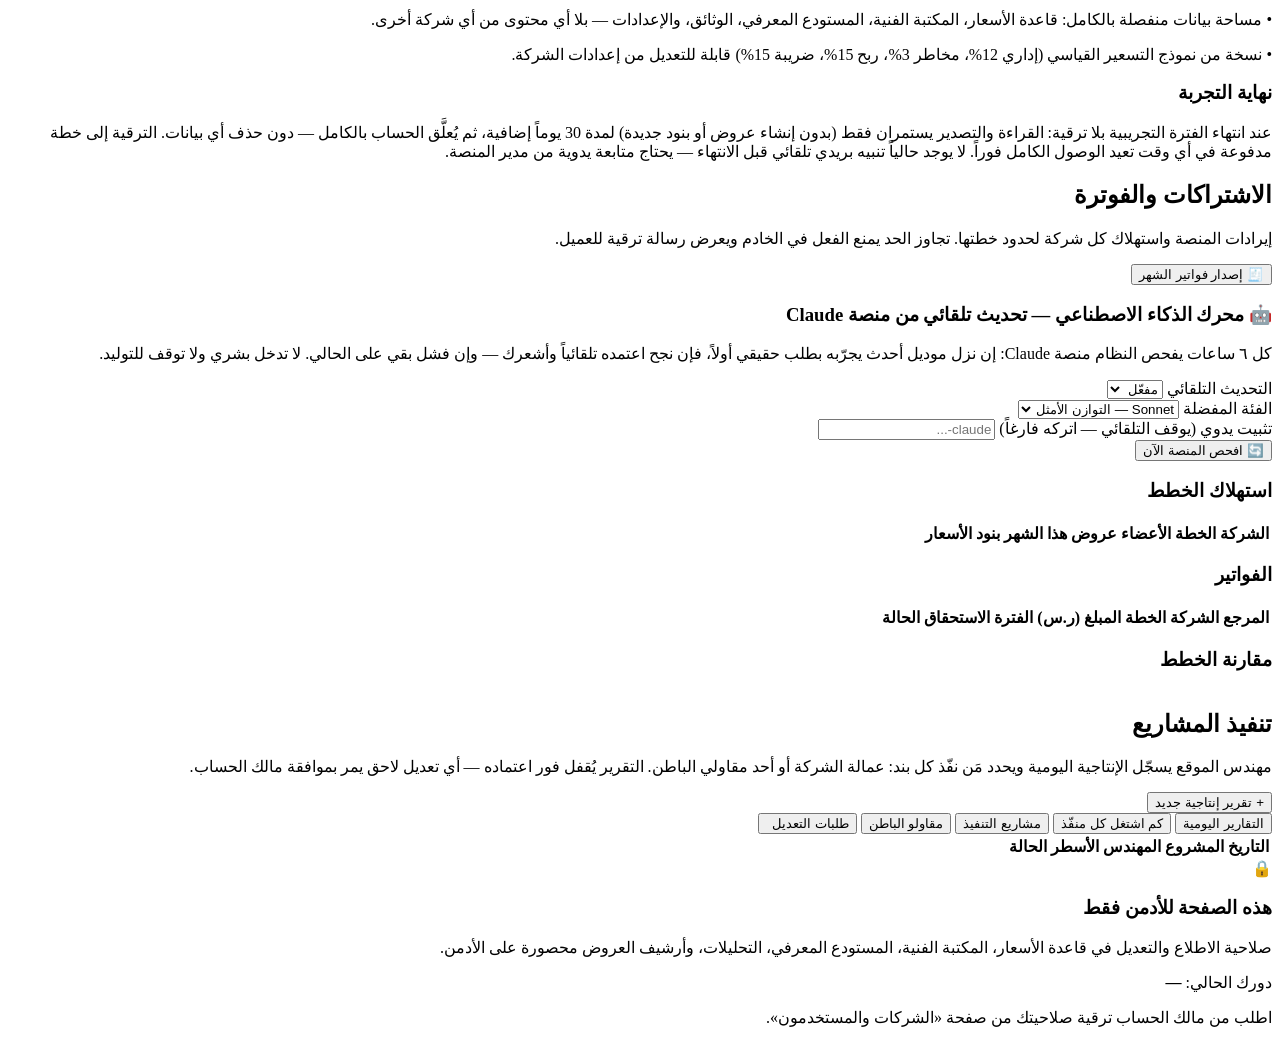
==== commit fb6b5c39: "منافسات اعتماد: عمود «تاريخ الإضافة» (متى أضافها النظام) بتوقيت الرياض - عمود جديد بجانب «تاريخ النش" ====
--- a/app/static/index.html
+++ b/app/static/index.html
@@ -302,7 +302,7 @@
         <div class="row mb" id="etChips" style="gap:8px;flex-wrap:wrap"></div>
         <div class="t-wrap"><table id="etimadTable">
           <thead><tr>
-            <th data-i18n="th_tender">المنافسة</th><th data-i18n="th_agency">الجهة</th><th data-i18n="th_published">تاريخ النشر</th><th data-i18n="th_deadline">آخر موعد للعروض</th>
+            <th data-i18n="th_tender">المنافسة</th><th data-i18n="th_agency">الجهة</th><th data-i18n="th_published">تاريخ النشر</th><th data-i18n="th_added">تاريخ الإضافة</th><th data-i18n="th_deadline">آخر موعد للعروض</th>
             <th data-i18n="th_relevance">الملاءمة لعزوم</th><th data-i18n="th_status">الحالة</th><th data-i18n="th_actions">إجراءات</th>
           </tr></thead>
           <tbody></tbody>
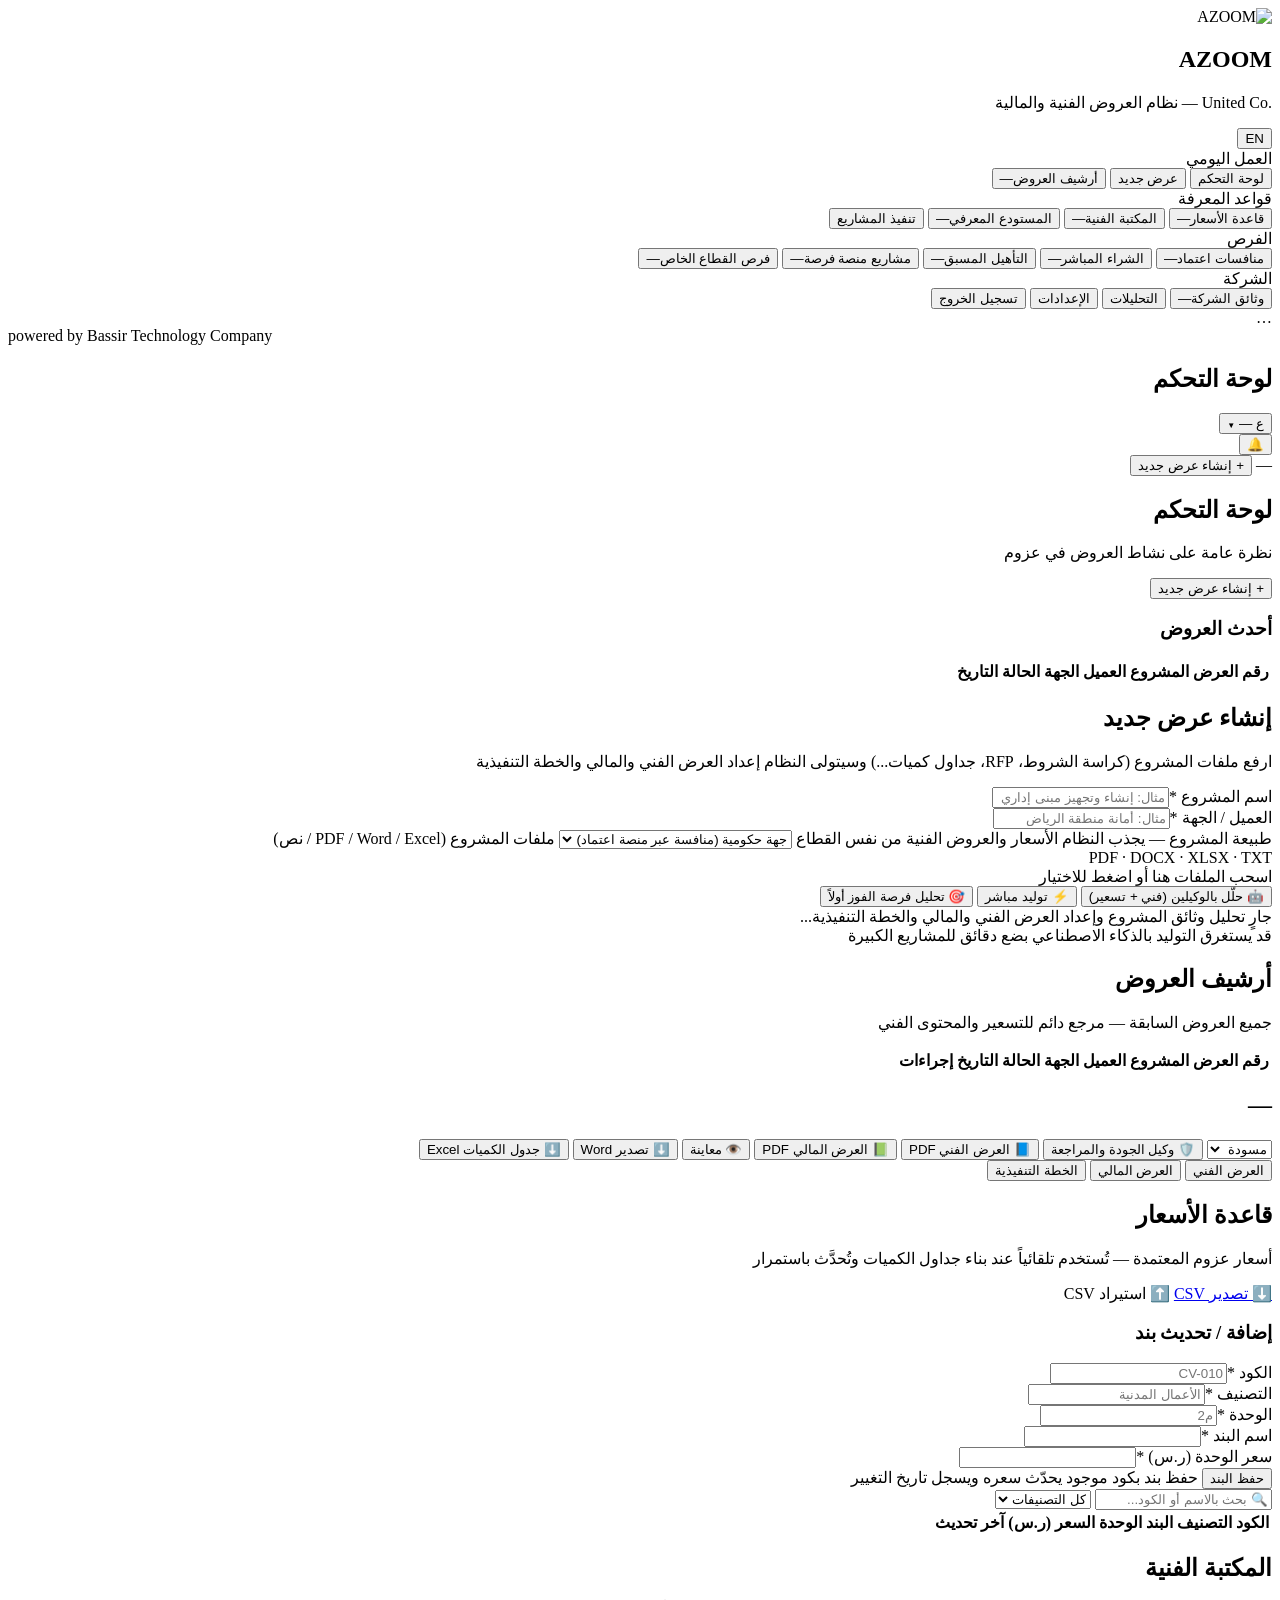
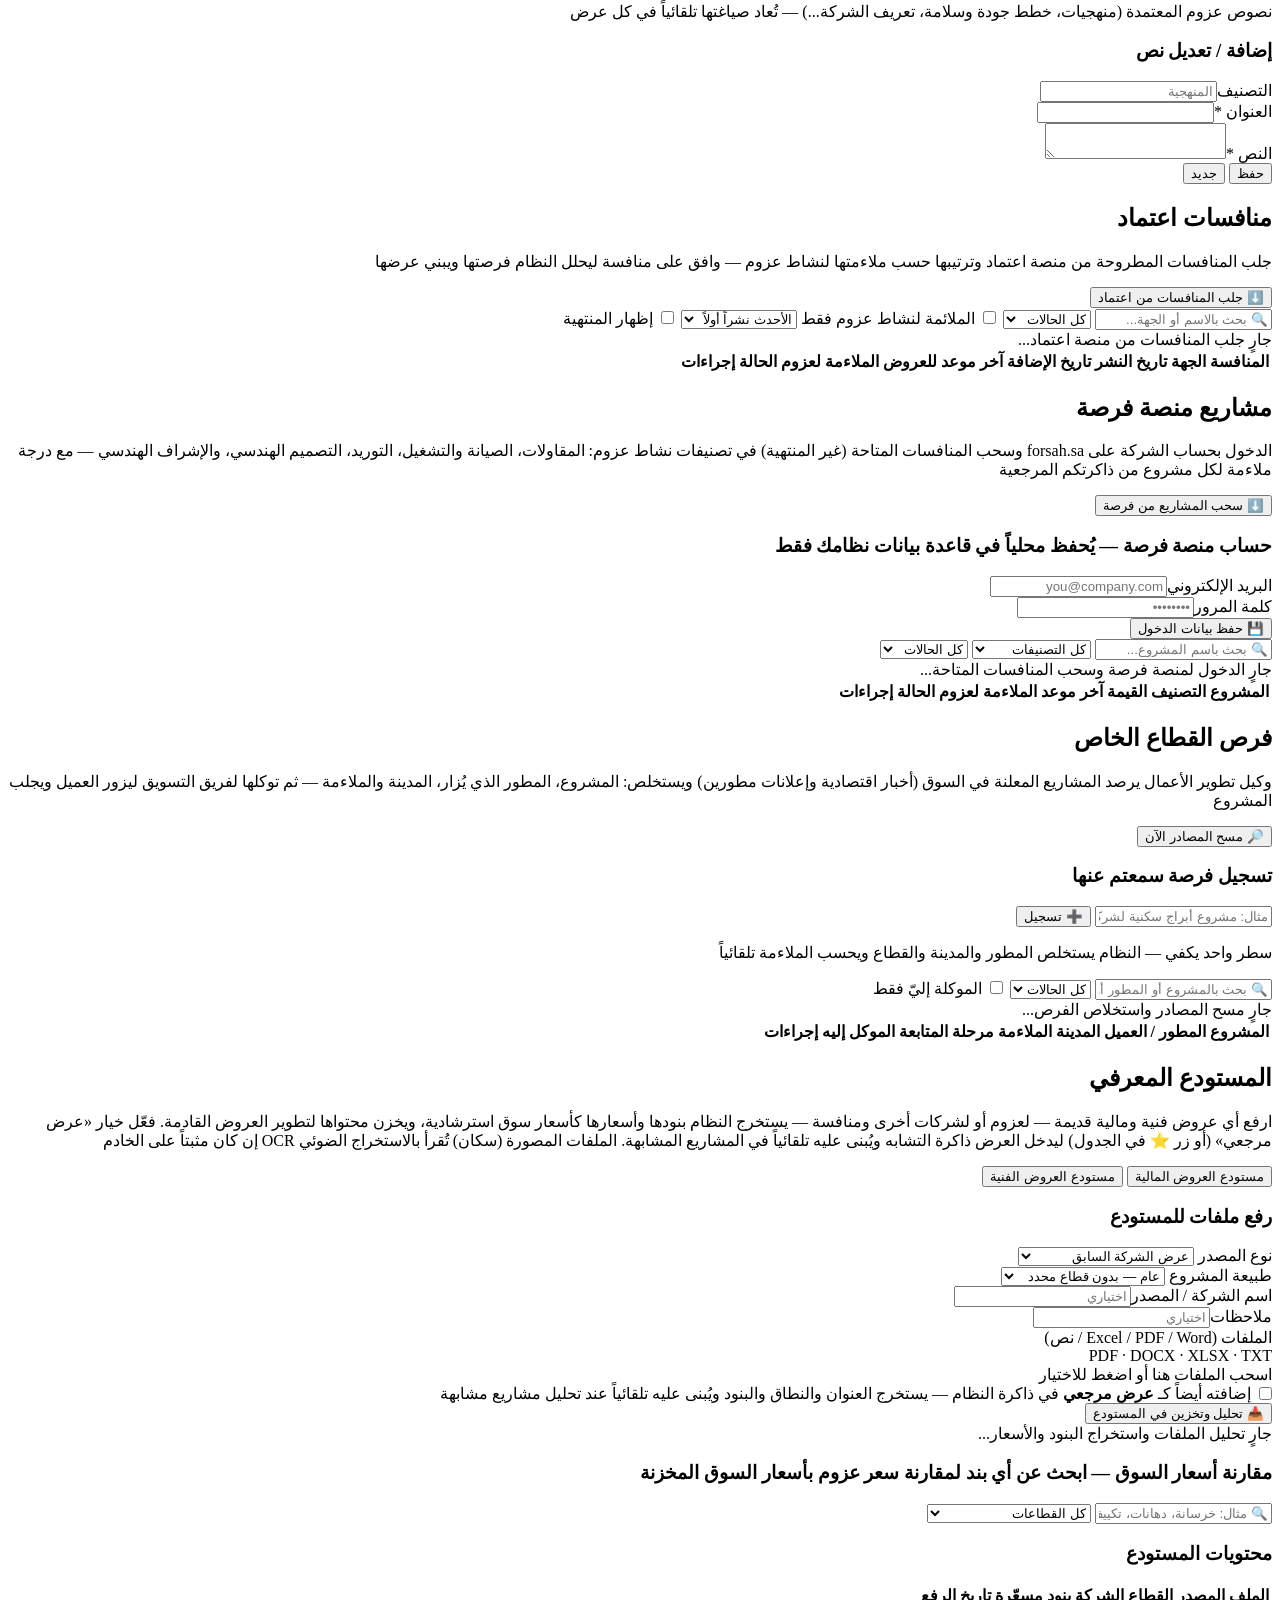
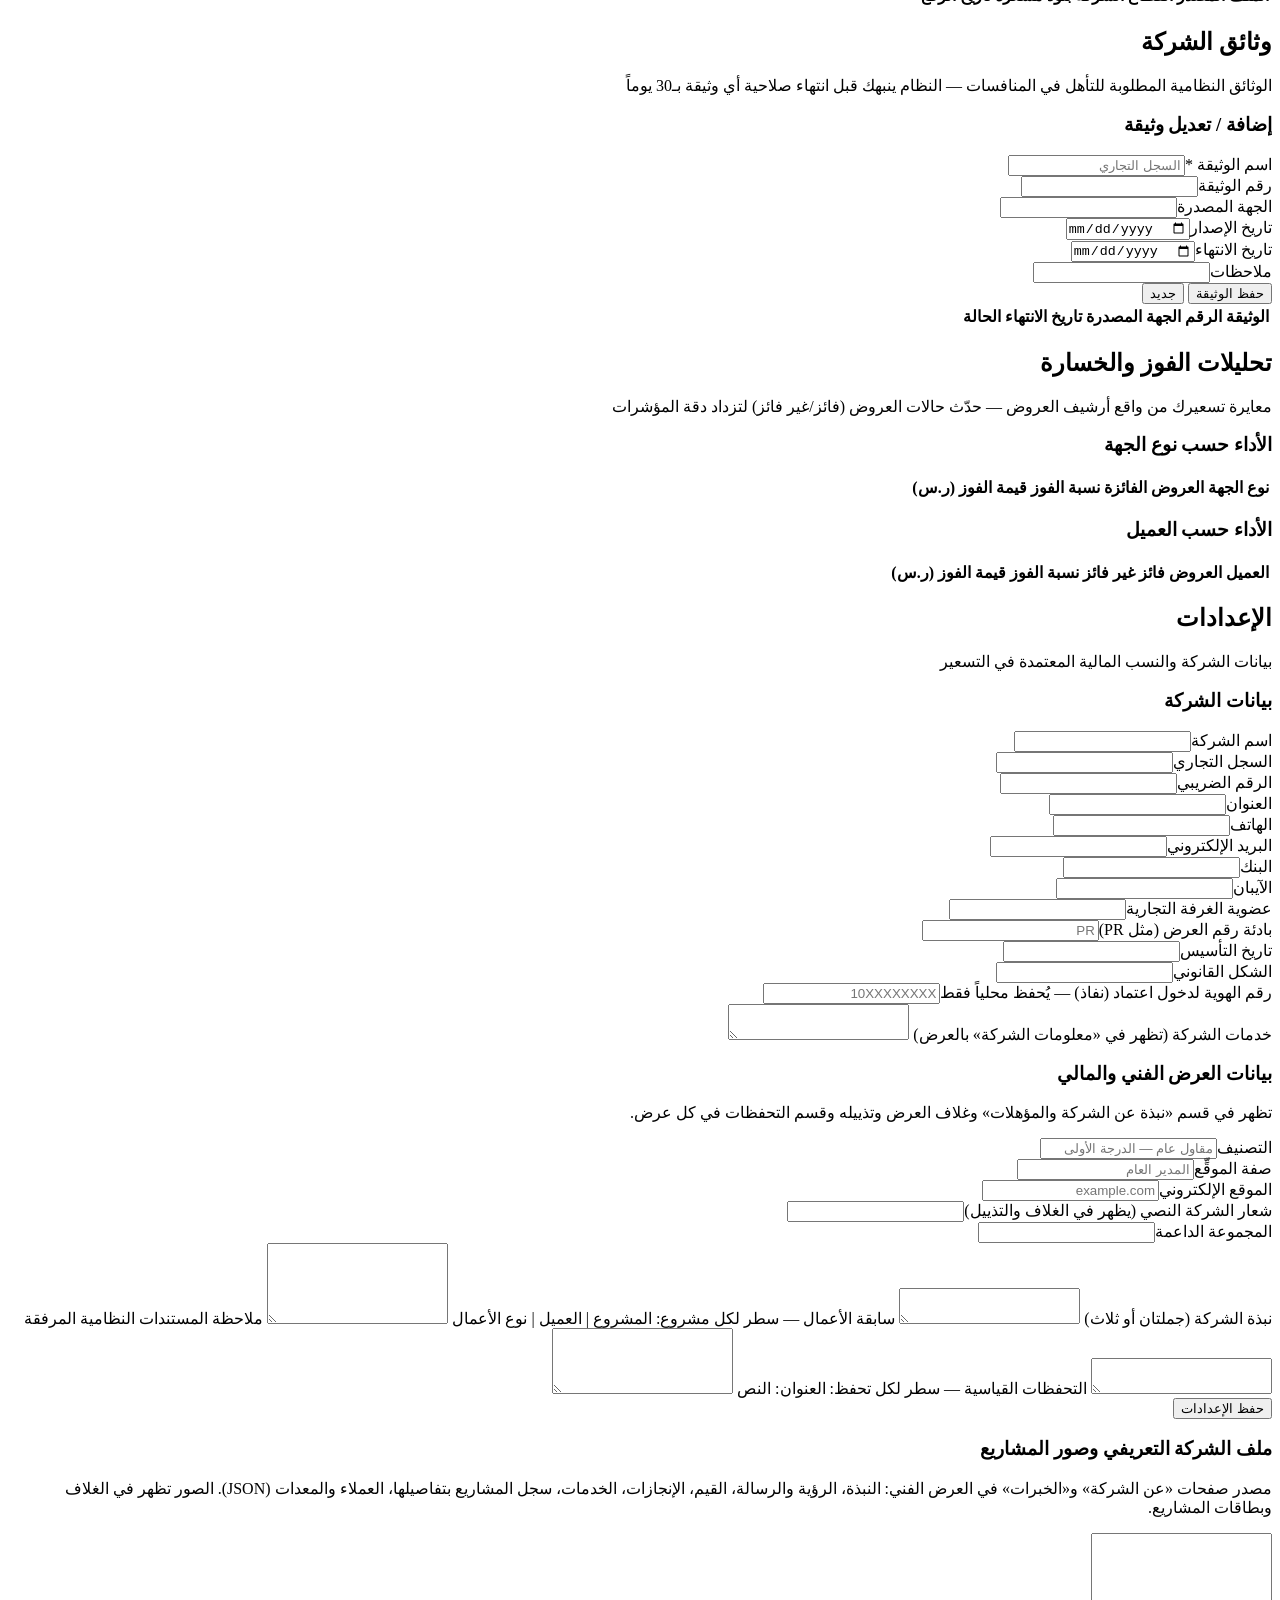
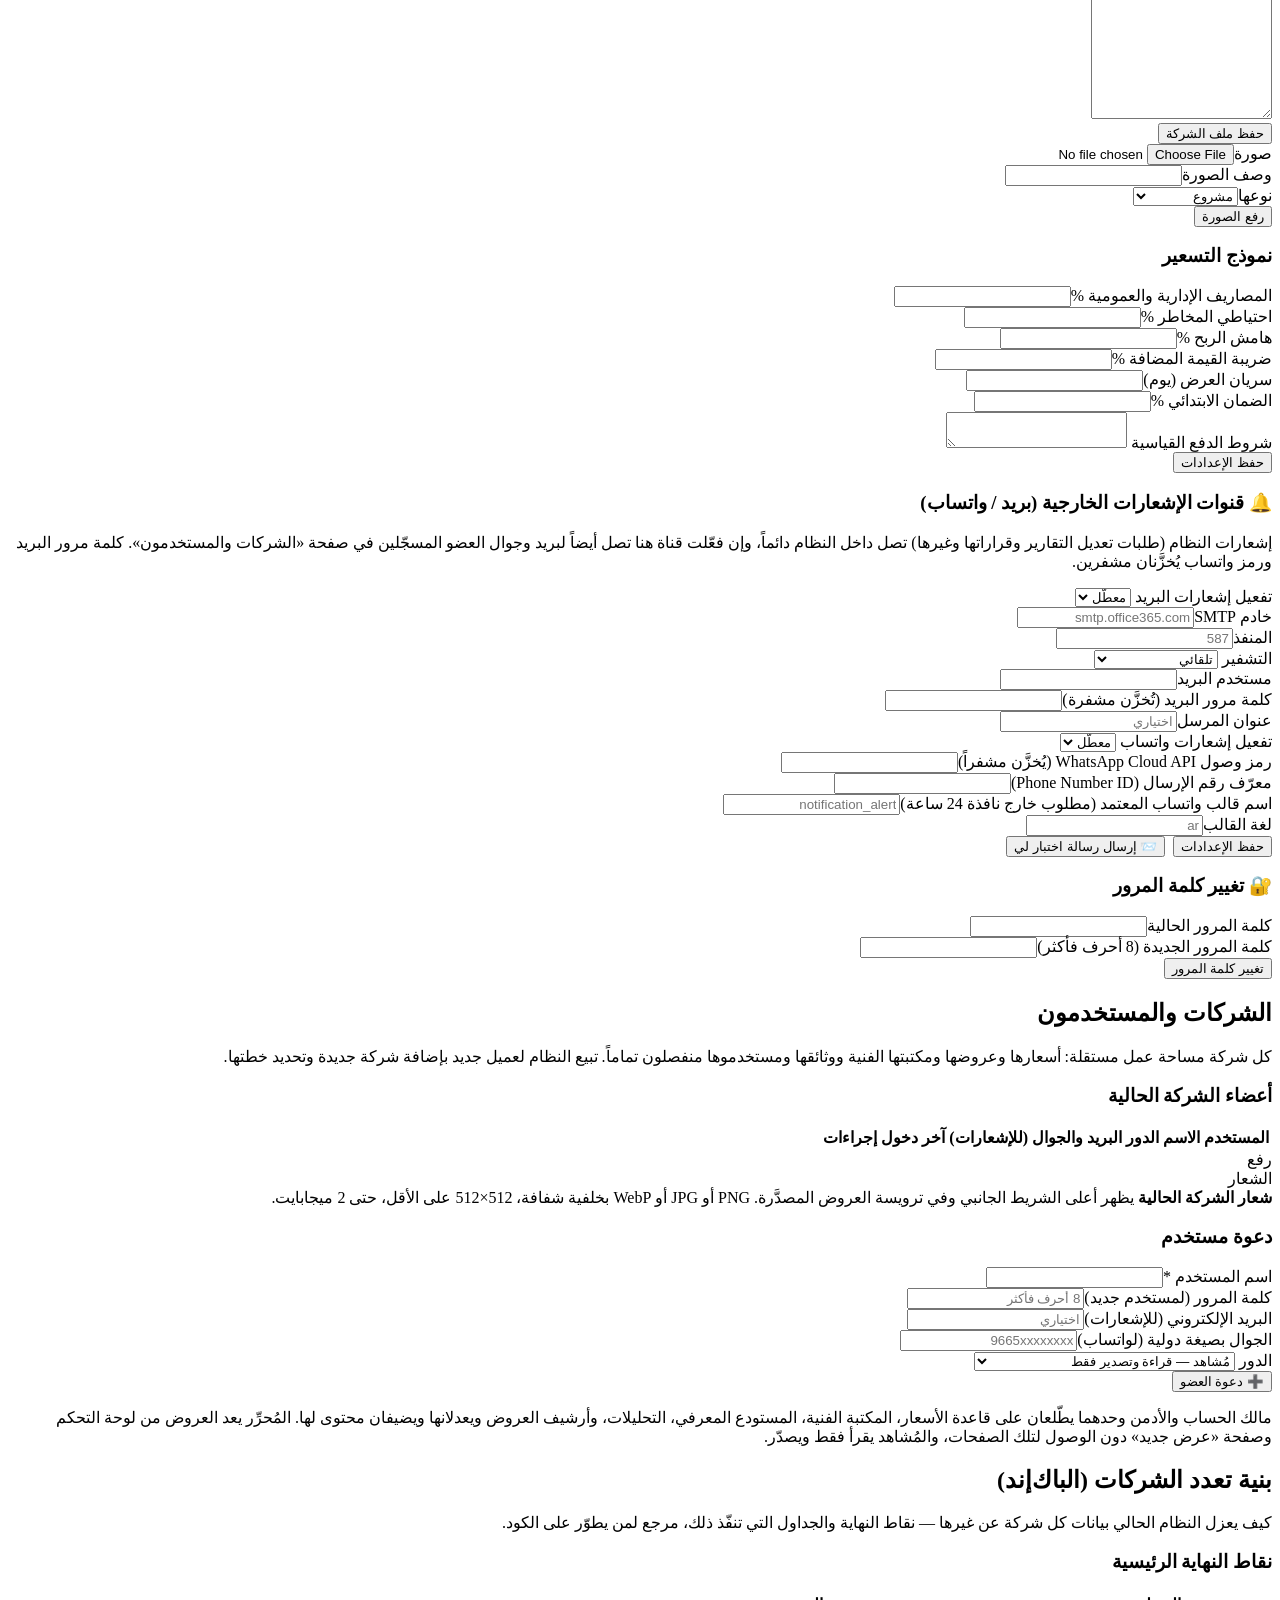
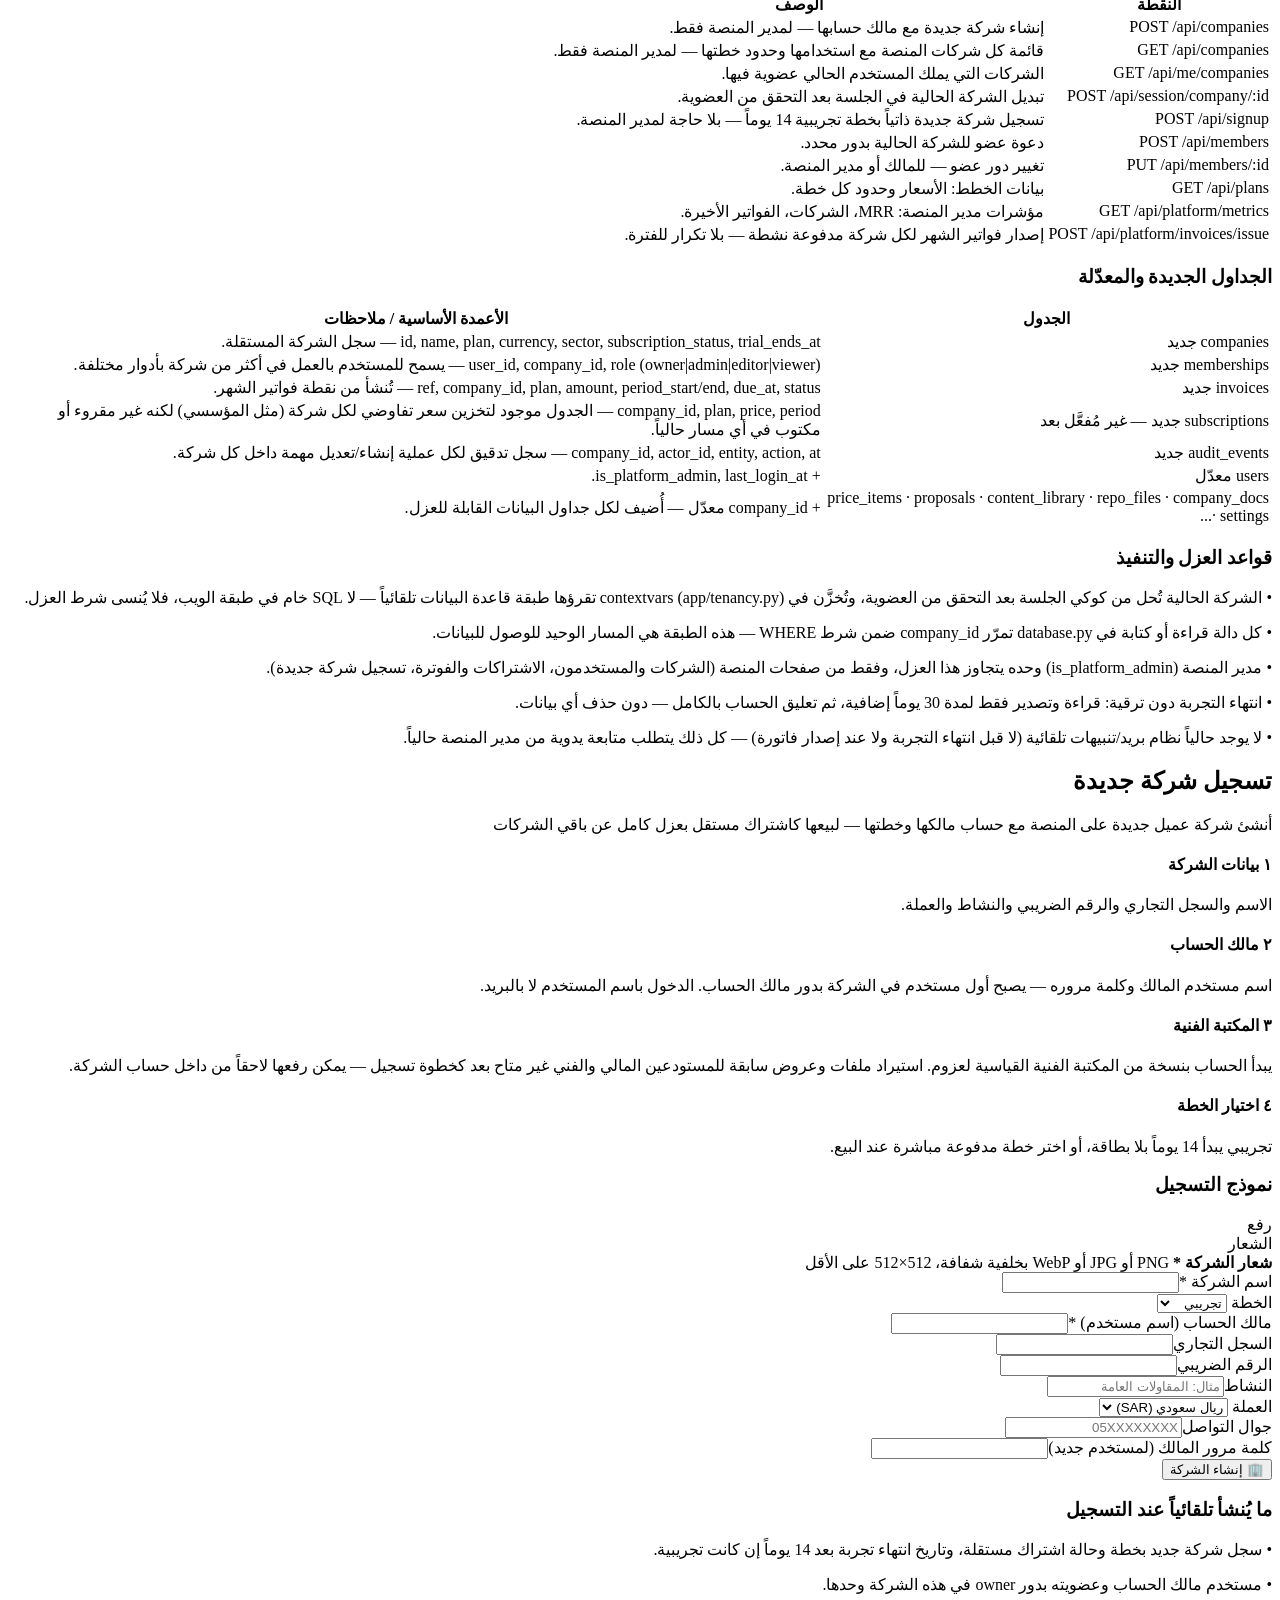
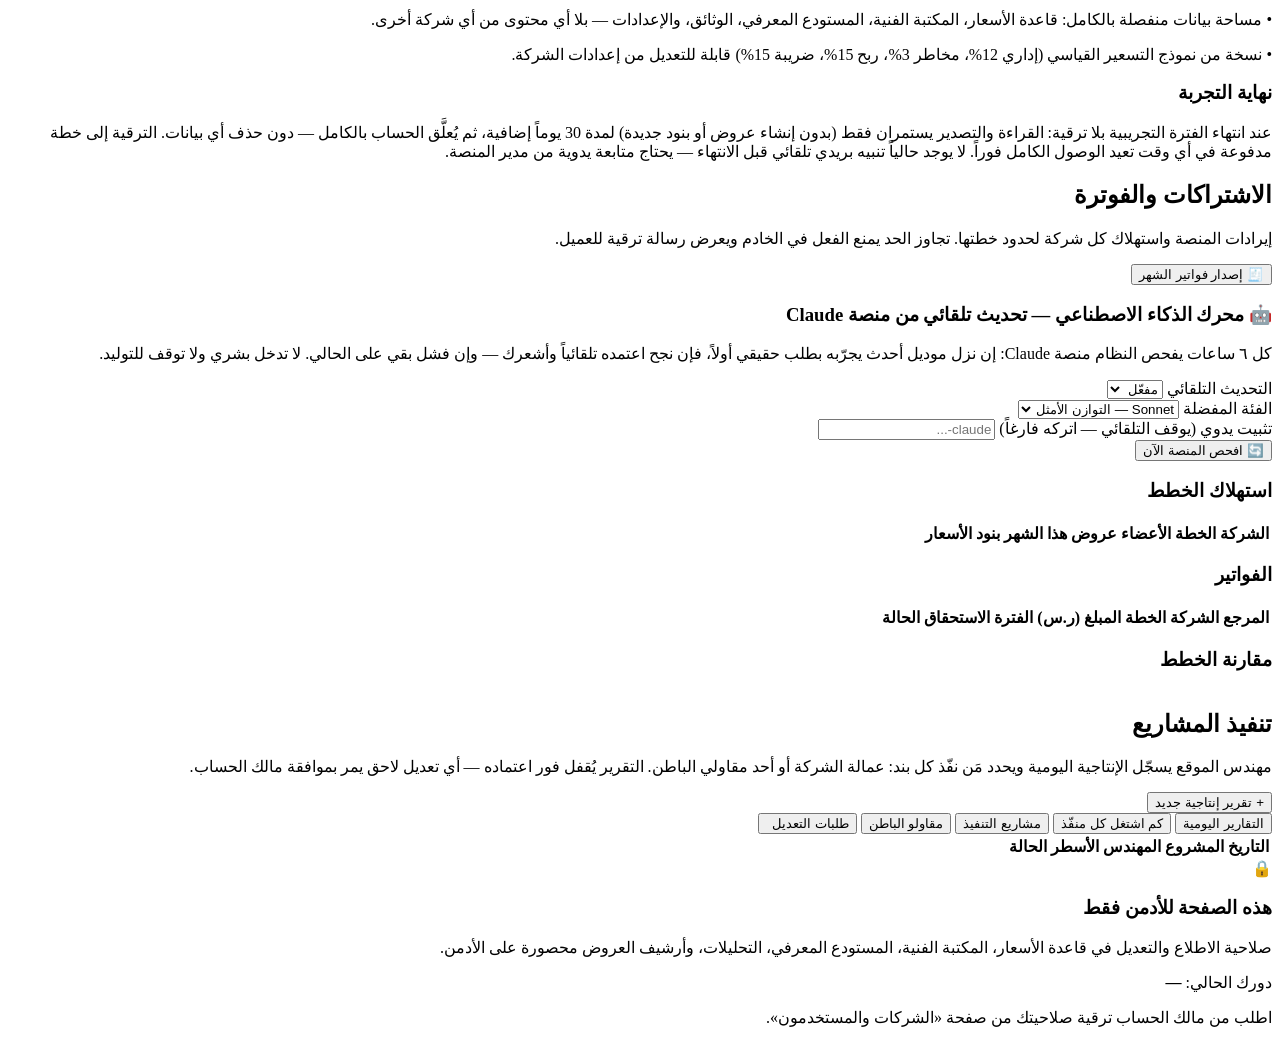
==== commit fdaefec6: "صفحتا «الشراء المباشر» و«التأهيل المسبق» من منصة اعتماد + وكيل ملفات التأهيل اعتماد (اختُبر على المن" ====
--- a/app/static/index.html
+++ b/app/static/index.html
@@ -33,6 +33,8 @@
     <button class="nav-btn" data-page="execution" data-i18n="nav_execution">تنفيذ المشاريع</button>
     <div class="nav-group" data-i18n="navgrp_opportunities">الفرص</div>
     <button class="nav-btn" data-page="etimad" data-i18n="nav_etimad">منافسات اعتماد<span class="nav-count" id="cntEtimad">—</span></button>
+    <button class="nav-btn" data-page="direct" data-i18n="nav_direct">الشراء المباشر<span class="nav-count" id="cntDirect">—</span></button>
+    <button class="nav-btn" data-page="prequal" data-i18n="nav_prequal">التأهيل المسبق<span class="nav-count" id="cntPrequal">—</span></button>
     <button class="nav-btn" data-page="forsah" data-i18n="nav_forsah">مشاريع منصة فرصة<span class="nav-count" id="cntForsah">—</span></button>
     <button class="nav-btn" data-page="leads" data-i18n="nav_leads">فرص القطاع الخاص<span class="nav-count" id="cntLeads">—</span></button>
     <div class="nav-group" data-i18n="navgrp_company">الشركة</div>
@@ -275,7 +277,7 @@
     <!-- منافسات اعتماد -->
     <section class="page" id="page-etimad">
       <div class="page-head">
-        <div><h2 data-i18n="etimad_title">منافسات اعتماد</h2><p data-i18n="etimad_sub">جلب المنافسات المطروحة من منصة اعتماد وترتيبها حسب ملاءمتها لنشاط عزوم — وافق على منافسة ليحلل النظام فرصتها ويبني عرضها</p></div>
+        <div><h2 id="etTitle" data-i18n="etimad_title">منافسات اعتماد</h2><p id="etSub" data-i18n="etimad_sub">جلب المنافسات المطروحة من منصة اعتماد وترتيبها حسب ملاءمتها لنشاط عزوم — وافق على منافسة ليحلل النظام فرصتها ويبني عرضها</p></div>
         <button class="btn gold" id="etimadFetchBtn" onclick="fetchEtimad()" data-i18n="fetch_btn">⬇️ جلب المنافسات من اعتماد</button>
       </div>
       <div class="panel" id="etimadSessionNote" style="display:none">
@@ -1094,6 +1096,28 @@
   </div>
 </div>
 
+<div class="modal-backdrop" id="prequalModal" style="display:none" onclick="if(event.target===this) closePrequal()">
+  <div class="modal" style="width:760px;max-height:90vh;overflow:auto">
+    <header>
+      <div>
+        <h3 data-i18n="pq_modal_title">🏅 ملف التأهيل المسبق</h3>
+        <p id="pqInvite" class="muted"></p>
+      </div>
+      <button class="btn sm ghost" onclick="closePrequal()">✕</button>
+    </header>
+    <div class="body">
+      <p class="muted" data-i18n="pq_how">يبني فريق الخبراء ملف التأهيل من بيانات شركتك المخزنة (الملف التعريفي، المشاريع وقيمها، الوثائق وتواريخ انتهائها، الكوادر والمعدات). ارفع كراسة/شروط التأهيل من اعتماد ليبني الملف على اشتراطات الجهة وأوزانها بالضبط.</p>
+      <div><label data-i18n="pq_files_label">كراسة التأهيل وشروطه (PDF / Word / Excel) — اختياري لكنه يرفع الدقة</label>
+        <input type="file" id="pqFiles" multiple accept=".pdf,.docx,.xlsx,.xlsm,.txt"></div>
+      <div><label data-i18n="pq_notes_label">ملاحظات للفريق (اختياري)</label>
+        <textarea id="pqNotes" rows="2" data-i18n-ph="pq_notes_ph" placeholder="مثال: نتقدم بتحالف مع شركة كذا، أو ركّزوا على خبرتنا في المشاريع العسكرية"></textarea></div>
+      <div class="mt"><button class="btn gold" id="pqBuildBtn" onclick="buildPrequal()" data-i18n="pq_build_btn">🏅 ابنِ ملف التأهيل</button>
+        <span class="spinner" id="pqSpinner"><span class="dot"></span><span data-i18n="pq_building">فريق الخبراء يعمل على الملف...</span></span></div>
+      <div id="pqResult" class="mt"></div>
+    </div>
+  </div>
+</div>
+
 <div class="modal-backdrop" id="subItemModal" style="display:none" onclick="if(event.target===this) closeSubItemModal()">
   <div class="modal" style="width:420px">
     <header>
